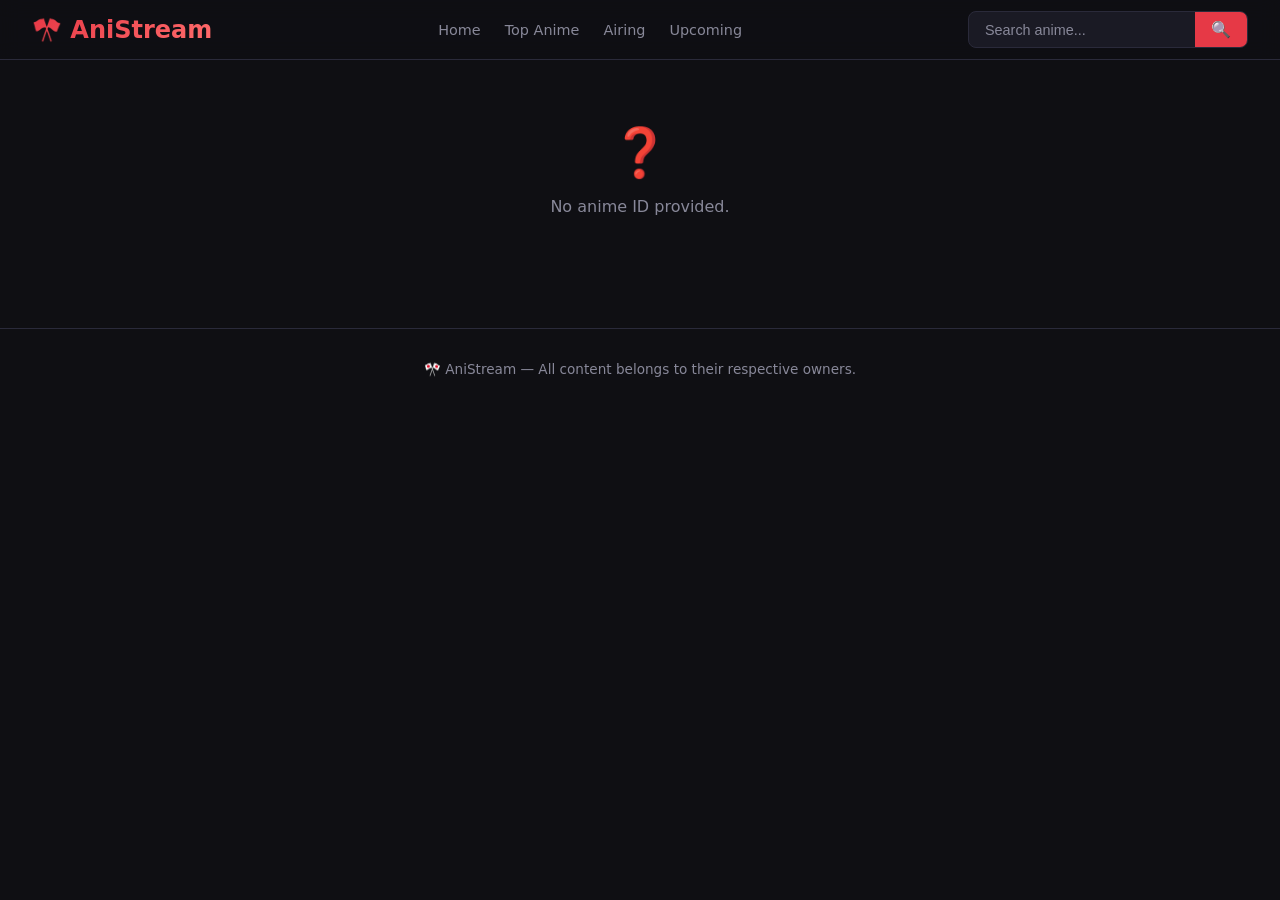
==== anime-site/anime.html @ 400700d4 "Add files via upload" ====
<!DOCTYPE html>
<html lang="en">
<head>
  <meta charset="UTF-8">
  <meta name="viewport" content="width=device-width, initial-scale=1.0">
  <title>Watch — AniStream</title>
  <link rel="stylesheet" href="css/style.css">
  <link rel="icon" href="data:image/svg+xml,<svg xmlns='http://www.w3.org/2000/svg' viewBox='0 0 100 100'><text y='.9em' font-size='90'>🎌</text></svg>">
</head>
<body>

<nav>
  <a href="index.html" class="logo">🎌 AniStream</a>
  <div class="nav-links">
    <a href="index.html">Home</a>
    <a href="search.html?filter=top">Top Anime</a>
    <a href="search.html?filter=airing">Airing</a>
    <a href="search.html?filter=upcoming">Upcoming</a>
  </div>
  <form class="search-bar" id="search-form">
    <input type="text" id="search-input" placeholder="Search anime..." autocomplete="off">
    <button type="submit">🔍</button>
  </form>
</nav>

<div id="page-content">
  <div class="loading-center"><div class="spinner"></div></div>
</div>

<footer>
  <p>🎌 AniStream &mdash; All content belongs to their respective owners.</p>
</footer>

<script type="module">
import { getAnimeById, getAnimeEpisodes } from './js/api.js';
import { renderServerTabs, buildPlayerUI } from './js/player.js';

const params = new URLSearchParams(location.search);
const id = params.get('id');
const page = document.getElementById('page-content');

function escapeHtml(str = '') {
  return str.replace(/&/g,'&amp;').replace(/</g,'&lt;').replace(/>/g,'&gt;');
}

if (!id) {
  page.innerHTML = `<div class="no-results"><div class="icon">❓</div><p>No anime ID provided.</p></div>`;
} else {
  init(id);
}

async function init(malId) {
  try {
    const [anime, epsData] = await Promise.all([
      getAnimeById(malId),
      getAnimeEpisodes(malId, 1)
    ]);

    document.title = `${anime.title_english || anime.title} — AniStream`;

    const title = anime.title_english || anime.title;
    const img = anime.images?.jpg?.large_image_url || anime.images?.jpg?.image_url;
    const totalEps = anime.episodes || epsData?.pagination?.items?.total || '?';
    const eps = epsData?.data || [];

    // Build episode numbers — if Jikan has ep list use it, else generate from count
    let epNums = eps.map(e => e.mal_id);
    if (epNums.length === 0 && typeof anime.episodes === 'number') {
      epNums = Array.from({ length: anime.episodes }, (_, i) => i + 1);
    }
    if (epNums.length === 0) epNums = [1]; // fallback

    let currentEp = parseInt(params.get('ep')) || epNums[0];

    page.innerHTML = `
      <div class="watch-container">
        <div>
          <!-- Player -->
          <div class="player-wrap" id="player-wrap"></div>

          <!-- Servers -->
          <div id="server-container"></div>

          <!-- Episode List -->
          <div style="margin-top:1rem">
            <div style="font-weight:600;margin-bottom:0.6rem">Episodes</div>
            <div class="ep-list-wrap">
              <div class="ep-list-header">
                ${totalEps !== '?' ? `Total: ${totalEps} episodes` : 'Episodes'}
                ${epsData?.pagination?.has_next_page ? `<span id="load-more-eps" style="color:var(--accent);cursor:pointer;font-size:0.8rem;float:right">Load More ↓</span>` : ''}
              </div>
              <div class="ep-grid" id="ep-grid">
                ${epNums.map(n => `
                  <button class="ep-btn ${n === currentEp ? 'active' : ''}" data-ep="${n}">
                    ${n}
                  </button>
                `).join('')}
              </div>
            </div>
          </div>

          <!-- Anime Info -->
          <div class="anime-detail" style="margin-top:1.5rem">
            ${img ? `<img class="detail-poster" src="${img}" alt="${escapeHtml(title)}">` : ''}
            <div>
              <div class="detail-title">${escapeHtml(title)}</div>
              ${anime.title !== title ? `<div style="color:var(--muted);font-size:0.85rem;margin-bottom:0.5rem">${escapeHtml(anime.title)}</div>` : ''}
              <div class="detail-meta">
                ${anime.score ? `<span class="meta-badge score">⭐ ${anime.score}</span>` : ''}
                ${anime.status ? `<span class="meta-badge status-airing">${escapeHtml(anime.status)}</span>` : ''}
                ${anime.year ? `<span class="meta-badge">${anime.year}</span>` : ''}
                ${anime.episodes ? `<span class="meta-badge">${anime.episodes} eps</span>` : ''}
                ${anime.duration ? `<span class="meta-badge">${escapeHtml(anime.duration)}</span>` : ''}
                ${anime.rating ? `<span class="meta-badge">${escapeHtml(anime.rating)}</span>` : ''}
              </div>
              ${anime.genres?.length ? `
                <div style="margin-bottom:0.8rem;display:flex;gap:0.4rem;flex-wrap:wrap">
                  ${anime.genres.map(g => `<a href="search.html?genre=${g.mal_id}&name=${encodeURIComponent(g.name)}" class="genre-chip" style="font-size:0.75rem">${escapeHtml(g.name)}</a>`).join('')}
                </div>
              ` : ''}
              <p class="detail-synopsis">${escapeHtml(anime.synopsis || 'No synopsis available.')}</p>
            </div>
          </div>
        </div>

        <!-- Sidebar -->
        <div>
          <div class="ep-list-wrap" style="max-height:none">
            <div class="ep-list-header">Quick Episodes</div>
            <div class="ep-grid" id="ep-grid-side">
              ${epNums.slice(0, 50).map(n => `
                <button class="ep-btn ${n === currentEp ? 'active' : ''}" data-ep="${n}">
                  ${n}
                </button>
              `).join('')}
            </div>
          </div>

          ${anime.related?.length ? `
            <div style="margin-top:1rem;background:var(--surface);border:1px solid var(--border);border-radius:10px;overflow:hidden">
              <div class="ep-list-header">Related Anime</div>
              <div style="padding:0.8rem;display:flex;flex-direction:column;gap:0.5rem">
                ${anime.related.slice(0, 8).map(r => `
                  <a href="${r.entry?.[0]?.type === 'anime' ? 'anime.html?id=' + r.entry[0].mal_id : '#'}"
                     style="display:flex;justify-content:space-between;align-items:center;padding:0.4rem 0.6rem;background:var(--surface2);border-radius:6px;font-size:0.82rem;color:var(--text)">
                    <span>${escapeHtml(r.entry?.[0]?.name || '')}</span>
                    <span style="color:var(--muted);font-size:0.75rem">${escapeHtml(r.relation)}</span>
                  </a>
                `).join('')}
              </div>
            </div>
          ` : ''}
        </div>
      </div>
    `;

    // Render player + servers for current episode
    renderEpisode(anime, currentEp);

    // Episode button click handlers
    document.querySelectorAll('.ep-btn').forEach(btn => {
      btn.addEventListener('click', () => {
        currentEp = parseInt(btn.dataset.ep);
        document.querySelectorAll('.ep-btn').forEach(b => b.classList.remove('active'));
        document.querySelectorAll(`[data-ep="${currentEp}"]`).forEach(b => b.classList.add('active'));
        renderEpisode(anime, currentEp);
        // Update URL without reload
        const url = new URL(location.href);
        url.searchParams.set('ep', currentEp);
        history.replaceState(null, '', url);
        document.querySelector('.player-wrap')?.scrollIntoView({ behavior: 'smooth', block: 'start' });
      });
    });

    // Load more episodes
    document.getElementById('load-more-eps')?.addEventListener('click', async () => {
      const nextPage = 2;
      const moreEps = await getAnimeEpisodes(malId, nextPage);
      const moreNums = moreEps?.data?.map(e => e.mal_id) || [];
      const epGrid = document.getElementById('ep-grid');
      moreNums.forEach(n => {
        const btn = document.createElement('button');
        btn.className = 'ep-btn';
        btn.dataset.ep = n;
        btn.textContent = n;
        btn.addEventListener('click', () => {
          currentEp = n;
          document.querySelectorAll('.ep-btn').forEach(b => b.classList.remove('active'));
          btn.classList.add('active');
          renderEpisode(anime, currentEp);
        });
        epGrid.appendChild(btn);
      });
      document.getElementById('load-more-eps')?.remove();
    });

  } catch (err) {
    page.innerHTML = `<div class="no-results"><div class="icon">❌</div><p>Failed to load anime. Try again.</p></div>`;
    console.error(err);
  }
}

function renderEpisode(anime, ep) {
  const playerWrap = document.getElementById('player-wrap');
  const serverContainer = document.getElementById('server-container');
  if (!playerWrap || !serverContainer) return;

  buildPlayerUI(playerWrap, anime, ep);
  renderServerTabs(serverContainer, anime, ep);
}

// Nav search
const form = document.getElementById('search-form');
const input = document.getElementById('search-input');
form.addEventListener('submit', e => {
  e.preventDefault();
  const q = input.value.trim();
  if (q) location.href = `search.html?q=${encodeURIComponent(q)}`;
});
</script>
</body>
</html>
---- anime-site/css/style.css ----
* {
  margin: 0;
  padding: 0;
  box-sizing: border-box;
}

:root {
  --bg: #0f0f13;
  --surface: #1a1a24;
  --surface2: #22222f;
  --accent: #e63946;
  --accent2: #ff6b6b;
  --text: #e8e8f0;
  --muted: #888899;
  --border: #2a2a3a;
}

body {
  background: var(--bg);
  color: var(--text);
  font-family: 'Segoe UI', system-ui, sans-serif;
  min-height: 100vh;
}

a { color: inherit; text-decoration: none; }

/* NAV */
nav {
  background: rgba(15,15,19,0.95);
  backdrop-filter: blur(10px);
  border-bottom: 1px solid var(--border);
  padding: 0 2rem;
  height: 60px;
  display: flex;
  align-items: center;
  justify-content: space-between;
  position: sticky;
  top: 0;
  z-index: 100;
}

.logo {
  font-size: 1.5rem;
  font-weight: 800;
  background: linear-gradient(135deg, var(--accent), var(--accent2));
  -webkit-background-clip: text;
  -webkit-text-fill-color: transparent;
  background-clip: text;
}

.nav-links { display: flex; gap: 1.5rem; align-items: center; }
.nav-links a { color: var(--muted); font-size: 0.9rem; transition: color 0.2s; }
.nav-links a:hover { color: var(--text); }

.search-bar {
  display: flex;
  background: var(--surface);
  border: 1px solid var(--border);
  border-radius: 8px;
  overflow: hidden;
  width: 280px;
}

.search-bar input {
  background: none;
  border: none;
  outline: none;
  color: var(--text);
  padding: 0.5rem 1rem;
  font-size: 0.9rem;
  width: 100%;
}

.search-bar input::placeholder { color: var(--muted); }

.search-bar button {
  background: var(--accent);
  border: none;
  color: white;
  padding: 0.5rem 1rem;
  cursor: pointer;
  font-size: 1rem;
  transition: background 0.2s;
}

.search-bar button:hover { background: var(--accent2); }

/* HERO */
.hero {
  background: linear-gradient(to bottom, #1a0a0f, var(--bg));
  padding: 3rem 2rem 2rem;
  text-align: center;
}

.hero h1 { font-size: 2.5rem; font-weight: 800; margin-bottom: 0.5rem; }
.hero h1 span { color: var(--accent); }
.hero p { color: var(--muted); font-size: 1.1rem; }

/* SECTIONS */
.section {
  padding: 2rem;
  max-width: 1400px;
  margin: 0 auto;
}

.section-header {
  display: flex;
  align-items: center;
  justify-content: space-between;
  margin-bottom: 1.2rem;
}

.section-title {
  font-size: 1.2rem;
  font-weight: 700;
  display: flex;
  align-items: center;
  gap: 0.5rem;
}

.section-title::before {
  content: '';
  width: 4px;
  height: 1.2rem;
  background: var(--accent);
  border-radius: 2px;
  display: block;
}

.view-all {
  color: var(--accent);
  font-size: 0.85rem;
  cursor: pointer;
  transition: opacity 0.2s;
}
.view-all:hover { opacity: 0.8; }

/* GRID */
.anime-grid {
  display: grid;
  grid-template-columns: repeat(auto-fill, minmax(160px, 1fr));
  gap: 1rem;
}

.anime-card {
  background: var(--surface);
  border-radius: 10px;
  overflow: hidden;
  cursor: pointer;
  transition: transform 0.2s, box-shadow 0.2s;
  border: 1px solid var(--border);
}

.anime-card:hover {
  transform: translateY(-4px);
  box-shadow: 0 8px 24px rgba(230,57,70,0.2);
}

.card-img {
  width: 100%;
  aspect-ratio: 2/3;
  object-fit: cover;
  display: block;
}

.card-img-placeholder {
  width: 100%;
  aspect-ratio: 2/3;
  background: var(--surface2);
  display: flex;
  align-items: center;
  justify-content: center;
  font-size: 2rem;
}

.card-info { padding: 0.6rem; }
.card-title {
  font-size: 0.82rem;
  font-weight: 600;
  line-height: 1.3;
  display: -webkit-box;
  -webkit-line-clamp: 2;
  -webkit-box-orient: vertical;
  overflow: hidden;
}
.card-meta { font-size: 0.75rem; color: var(--muted); margin-top: 0.3rem; }

.card-badge {
  display: inline-block;
  background: var(--accent);
  color: white;
  font-size: 0.65rem;
  padding: 2px 6px;
  border-radius: 4px;
  font-weight: 700;
  margin-top: 0.3rem;
}

/* LOADING */
.skeleton {
  background: linear-gradient(90deg, var(--surface) 25%, var(--surface2) 50%, var(--surface) 75%);
  background-size: 200% 100%;
  animation: shimmer 1.5s infinite;
  border-radius: 10px;
  aspect-ratio: 2/3;
}

@keyframes shimmer {
  0% { background-position: 200% 0; }
  100% { background-position: -200% 0; }
}

/* GENRES */
.genre-bar {
  display: flex;
  gap: 0.5rem;
  flex-wrap: wrap;
  padding: 1rem 2rem;
  max-width: 1400px;
  margin: 0 auto;
}

.genre-chip {
  background: var(--surface);
  border: 1px solid var(--border);
  color: var(--muted);
  padding: 0.35rem 0.9rem;
  border-radius: 20px;
  font-size: 0.8rem;
  cursor: pointer;
  transition: all 0.2s;
}

.genre-chip:hover, .genre-chip.active {
  background: var(--accent);
  border-color: var(--accent);
  color: white;
}

/* FOOTER */
footer {
  border-top: 1px solid var(--border);
  padding: 2rem;
  text-align: center;
  color: var(--muted);
  font-size: 0.85rem;
  margin-top: 3rem;
}

/* SPINNER */
.spinner {
  width: 40px;
  height: 40px;
  border: 3px solid var(--border);
  border-top-color: var(--accent);
  border-radius: 50%;
  animation: spin 0.8s linear infinite;
  margin: 2rem auto;
}

@keyframes spin { to { transform: rotate(360deg); } }

.loading-center { text-align: center; padding: 3rem; }

/* WATCH PAGE */
.watch-container {
  max-width: 1400px;
  margin: 0 auto;
  padding: 1.5rem 2rem;
  display: grid;
  grid-template-columns: 1fr 320px;
  gap: 1.5rem;
}

@media (max-width: 900px) {
  .watch-container { grid-template-columns: 1fr; }
}

.player-wrap {
  background: #000;
  border-radius: 10px;
  overflow: hidden;
  aspect-ratio: 16/9;
  position: relative;
}

.player-wrap iframe {
  width: 100%;
  height: 100%;
  border: none;
  display: block;
}

.player-placeholder {
  width: 100%;
  height: 100%;
  display: flex;
  flex-direction: column;
  align-items: center;
  justify-content: center;
  gap: 1rem;
  color: var(--muted);
}

.player-placeholder .play-icon {
  width: 70px;
  height: 70px;
  background: var(--accent);
  border-radius: 50%;
  display: flex;
  align-items: center;
  justify-content: center;
  font-size: 1.8rem;
  cursor: pointer;
  transition: transform 0.2s;
}

.player-placeholder .play-icon:hover { transform: scale(1.1); }

/* SERVER TABS */
.server-section {
  margin-top: 1rem;
}

.server-section h3 {
  font-size: 0.9rem;
  color: var(--muted);
  margin-bottom: 0.7rem;
  text-transform: uppercase;
  letter-spacing: 0.05em;
}

.server-tabs {
  display: flex;
  gap: 0.5rem;
  flex-wrap: wrap;
  margin-bottom: 0.5rem;
}

.server-btn {
  background: var(--surface);
  border: 1px solid var(--border);
  color: var(--text);
  padding: 0.45rem 1rem;
  border-radius: 6px;
  font-size: 0.85rem;
  cursor: pointer;
  transition: all 0.2s;
  display: flex;
  align-items: center;
  gap: 0.4rem;
}

.server-btn:hover { border-color: var(--accent); color: var(--accent); }
.server-btn.active { background: var(--accent); border-color: var(--accent); color: white; }

.server-btn .dot {
  width: 7px;
  height: 7px;
  background: #4caf50;
  border-radius: 50%;
}

/* EP LIST */
.ep-list-wrap {
  background: var(--surface);
  border: 1px solid var(--border);
  border-radius: 10px;
  overflow: hidden;
}

.ep-list-header {
  padding: 1rem;
  border-bottom: 1px solid var(--border);
  font-weight: 600;
  font-size: 0.95rem;
}

.ep-grid {
  display: grid;
  grid-template-columns: repeat(auto-fill, minmax(45px, 1fr));
  gap: 0.4rem;
  padding: 1rem;
  max-height: 400px;
  overflow-y: auto;
}

.ep-btn {
  background: var(--surface2);
  border: 1px solid var(--border);
  color: var(--text);
  padding: 0.5rem;
  border-radius: 6px;
  font-size: 0.8rem;
  cursor: pointer;
  text-align: center;
  transition: all 0.2s;
}

.ep-btn:hover { border-color: var(--accent); }
.ep-btn.active { background: var(--accent); border-color: var(--accent); color: white; font-weight: 700; }

/* ANIME INFO */
.anime-detail {
  display: grid;
  grid-template-columns: 200px 1fr;
  gap: 1.5rem;
  background: var(--surface);
  border: 1px solid var(--border);
  border-radius: 10px;
  padding: 1.5rem;
  margin-top: 1rem;
}

@media (max-width: 600px) {
  .anime-detail { grid-template-columns: 1fr; }
}

.detail-poster {
  width: 100%;
  border-radius: 8px;
  object-fit: cover;
}

.detail-title { font-size: 1.4rem; font-weight: 800; margin-bottom: 0.5rem; }
.detail-meta { color: var(--muted); font-size: 0.85rem; margin-bottom: 0.8rem; display: flex; gap: 1rem; flex-wrap: wrap; }
.detail-synopsis { font-size: 0.9rem; line-height: 1.6; color: #ccc; }

.meta-badge {
  background: var(--surface2);
  padding: 3px 8px;
  border-radius: 4px;
  font-size: 0.78rem;
}

.meta-badge.score { background: #2d4a1e; color: #7ecb5f; }
.meta-badge.status-airing { background: #1a2d4a; color: #5faaec; }

/* SEARCH PAGE */
.search-page {
  max-width: 1400px;
  margin: 0 auto;
  padding: 2rem;
}

.search-heading {
  font-size: 1.3rem;
  margin-bottom: 1.5rem;
  color: var(--muted);
}

.search-heading span { color: var(--text); font-weight: 700; }

/* SCROLLBAR */
::-webkit-scrollbar { width: 6px; height: 6px; }
::-webkit-scrollbar-track { background: var(--bg); }
::-webkit-scrollbar-thumb { background: var(--border); border-radius: 3px; }
::-webkit-scrollbar-thumb:hover { background: var(--muted); }

/* RESPONSIVE NAV */
@media (max-width: 700px) {
  nav { padding: 0 1rem; }
  .search-bar { width: 200px; }
  .nav-links { display: none; }
  .hero h1 { font-size: 1.8rem; }
  .section { padding: 1rem; }
  .watch-container { padding: 1rem; }
}

.no-results {
  text-align: center;
  padding: 4rem 2rem;
  color: var(--muted);
}
.no-results .icon { font-size: 3rem; margin-bottom: 1rem; }
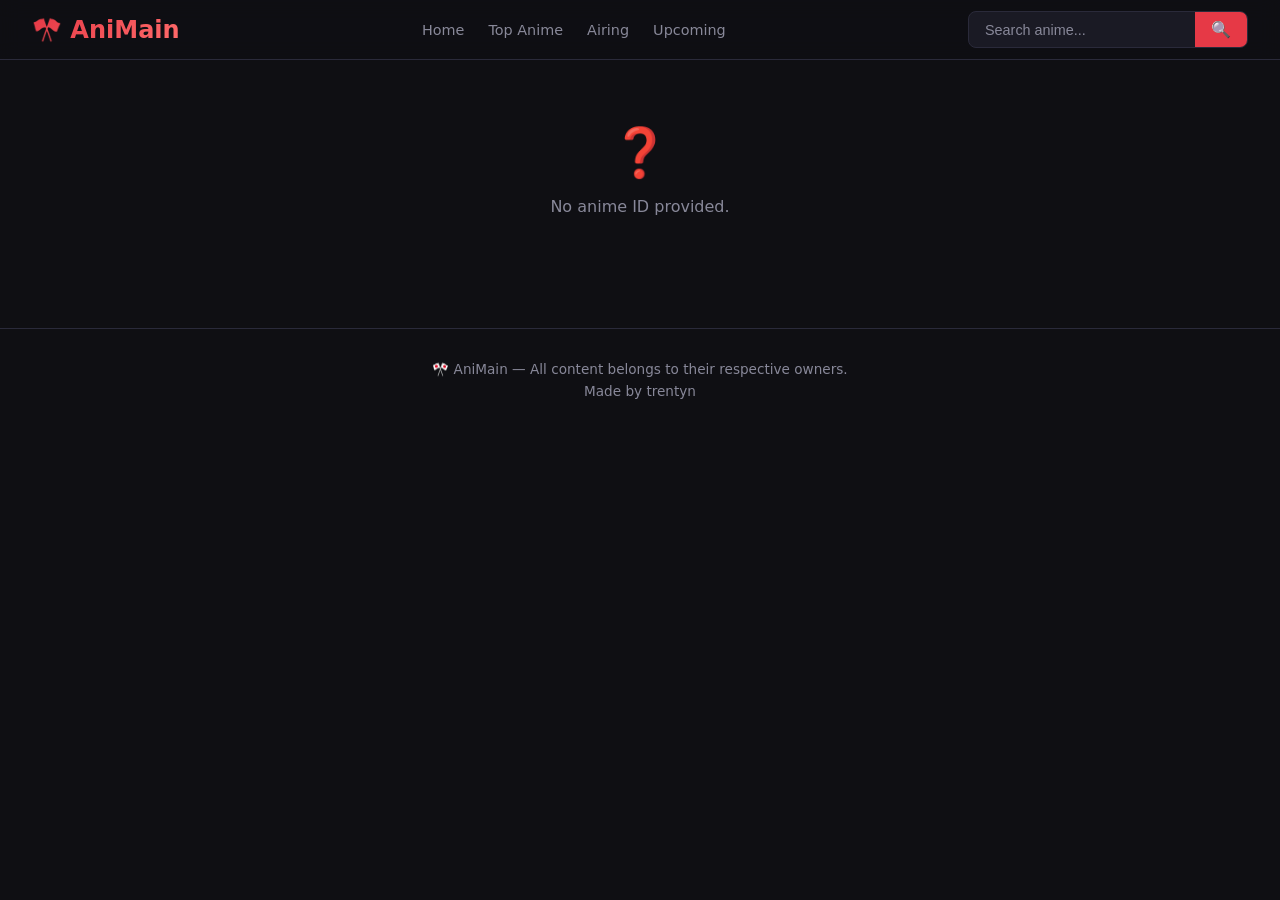
==== commit 4573039b: "Add files via upload" ====
--- a/anime-site/anime.html
+++ b/anime-site/anime.html
@@ -3,14 +3,14 @@
 <head>
   <meta charset="UTF-8">
   <meta name="viewport" content="width=device-width, initial-scale=1.0">
-  <title>Watch — AniStream</title>
+  <title>Watch — AniMain</title>
   <link rel="stylesheet" href="css/style.css">
   <link rel="icon" href="data:image/svg+xml,<svg xmlns='http://www.w3.org/2000/svg' viewBox='0 0 100 100'><text y='.9em' font-size='90'>🎌</text></svg>">
 </head>
 <body>
 
 <nav>
-  <a href="index.html" class="logo">🎌 AniStream</a>
+  <a href="index.html" class="logo">🎌 AniMain</a>
   <div class="nav-links">
     <a href="index.html">Home</a>
     <a href="search.html?filter=top">Top Anime</a>
@@ -28,12 +28,13 @@
 </div>
 
 <footer>
-  <p>🎌 AniStream &mdash; All content belongs to their respective owners.</p>
+  <p>🎌 AniMain &mdash; All content belongs to their respective owners.</p>
+  <p style="margin-top:0.4rem">Made by trentyn</p>
 </footer>
 
 <script type="module">
 import { getAnimeById, getAnimeEpisodes } from './js/api.js';
-import { renderServerTabs, buildPlayerUI } from './js/player.js';
+import { renderPlayer, renderServerTabs, updatePlayer } from './js/player.js';
 
 const params = new URLSearchParams(location.search);
 const id = params.get('id');
@@ -56,50 +57,44 @@
       getAnimeEpisodes(malId, 1)
     ]);
 
-    document.title = `${anime.title_english || anime.title} — AniStream`;
+    document.title = `${anime.title_english || anime.title} — AniMain`;
 
     const title = anime.title_english || anime.title;
     const img = anime.images?.jpg?.large_image_url || anime.images?.jpg?.image_url;
     const totalEps = anime.episodes || epsData?.pagination?.items?.total || '?';
     const eps = epsData?.data || [];
 
-    // Build episode numbers — if Jikan has ep list use it, else generate from count
     let epNums = eps.map(e => e.mal_id);
     if (epNums.length === 0 && typeof anime.episodes === 'number') {
       epNums = Array.from({ length: anime.episodes }, (_, i) => i + 1);
     }
-    if (epNums.length === 0) epNums = [1]; // fallback
+    if (epNums.length === 0) epNums = [1];
 
     let currentEp = parseInt(params.get('ep')) || epNums[0];
 
     page.innerHTML = `
       <div class="watch-container">
         <div>
-          <!-- Player -->
           <div class="player-wrap" id="player-wrap"></div>
-
-          <!-- Servers -->
           <div id="server-container"></div>
 
-          <!-- Episode List -->
           <div style="margin-top:1rem">
             <div style="font-weight:600;margin-bottom:0.6rem">Episodes</div>
             <div class="ep-list-wrap">
               <div class="ep-list-header">
                 ${totalEps !== '?' ? `Total: ${totalEps} episodes` : 'Episodes'}
-                ${epsData?.pagination?.has_next_page ? `<span id="load-more-eps" style="color:var(--accent);cursor:pointer;font-size:0.8rem;float:right">Load More ↓</span>` : ''}
+                ${epsData?.pagination?.has_next_page
+                  ? `<span id="load-more-eps" style="color:var(--accent);cursor:pointer;font-size:0.8rem;float:right">Load More ↓</span>`
+                  : ''}
               </div>
               <div class="ep-grid" id="ep-grid">
                 ${epNums.map(n => `
-                  <button class="ep-btn ${n === currentEp ? 'active' : ''}" data-ep="${n}">
-                    ${n}
-                  </button>
+                  <button class="ep-btn ${n === currentEp ? 'active' : ''}" data-ep="${n}">${n}</button>
                 `).join('')}
               </div>
             </div>
           </div>
 
-          <!-- Anime Info -->
           <div class="anime-detail" style="margin-top:1.5rem">
             ${img ? `<img class="detail-poster" src="${img}" alt="${escapeHtml(title)}">` : ''}
             <div>
@@ -111,11 +106,12 @@
                 ${anime.year ? `<span class="meta-badge">${anime.year}</span>` : ''}
                 ${anime.episodes ? `<span class="meta-badge">${anime.episodes} eps</span>` : ''}
                 ${anime.duration ? `<span class="meta-badge">${escapeHtml(anime.duration)}</span>` : ''}
-                ${anime.rating ? `<span class="meta-badge">${escapeHtml(anime.rating)}</span>` : ''}
               </div>
               ${anime.genres?.length ? `
                 <div style="margin-bottom:0.8rem;display:flex;gap:0.4rem;flex-wrap:wrap">
-                  ${anime.genres.map(g => `<a href="search.html?genre=${g.mal_id}&name=${encodeURIComponent(g.name)}" class="genre-chip" style="font-size:0.75rem">${escapeHtml(g.name)}</a>`).join('')}
+                  ${anime.genres.map(g =>
+                    `<a href="search.html?genre=${g.mal_id}&name=${encodeURIComponent(g.name)}" class="genre-chip" style="font-size:0.75rem">${escapeHtml(g.name)}</a>`
+                  ).join('')}
                 </div>
               ` : ''}
               <p class="detail-synopsis">${escapeHtml(anime.synopsis || 'No synopsis available.')}</p>
@@ -123,15 +119,12 @@
           </div>
         </div>
 
-        <!-- Sidebar -->
         <div>
-          <div class="ep-list-wrap" style="max-height:none">
+          <div class="ep-list-wrap">
             <div class="ep-list-header">Quick Episodes</div>
             <div class="ep-grid" id="ep-grid-side">
               ${epNums.slice(0, 50).map(n => `
-                <button class="ep-btn ${n === currentEp ? 'active' : ''}" data-ep="${n}">
-                  ${n}
-                </button>
+                <button class="ep-btn ${n === currentEp ? 'active' : ''}" data-ep="${n}">${n}</button>
               `).join('')}
             </div>
           </div>
@@ -154,28 +147,29 @@
       </div>
     `;
 
-    // Render player + servers for current episode
-    renderEpisode(anime, currentEp);
-
-    // Episode button click handlers
+    // Initial render
+    renderPlayer(document.getElementById('player-wrap'), anime, currentEp);
+    renderServerTabs(document.getElementById('server-container'), anime, currentEp);
+
+    // Episode clicks
     document.querySelectorAll('.ep-btn').forEach(btn => {
       btn.addEventListener('click', () => {
         currentEp = parseInt(btn.dataset.ep);
         document.querySelectorAll('.ep-btn').forEach(b => b.classList.remove('active'));
         document.querySelectorAll(`[data-ep="${currentEp}"]`).forEach(b => b.classList.add('active'));
-        renderEpisode(anime, currentEp);
-        // Update URL without reload
+        updatePlayer(anime, currentEp);
+        // Re-render server tabs with new ep URLs
+        renderServerTabs(document.getElementById('server-container'), anime, currentEp);
         const url = new URL(location.href);
         url.searchParams.set('ep', currentEp);
         history.replaceState(null, '', url);
-        document.querySelector('.player-wrap')?.scrollIntoView({ behavior: 'smooth', block: 'start' });
+        document.getElementById('player-wrap')?.scrollIntoView({ behavior: 'smooth', block: 'start' });
       });
     });
 
     // Load more episodes
     document.getElementById('load-more-eps')?.addEventListener('click', async () => {
-      const nextPage = 2;
-      const moreEps = await getAnimeEpisodes(malId, nextPage);
+      const moreEps = await getAnimeEpisodes(malId, 2);
       const moreNums = moreEps?.data?.map(e => e.mal_id) || [];
       const epGrid = document.getElementById('ep-grid');
       moreNums.forEach(n => {
@@ -187,7 +181,8 @@
           currentEp = n;
           document.querySelectorAll('.ep-btn').forEach(b => b.classList.remove('active'));
           btn.classList.add('active');
-          renderEpisode(anime, currentEp);
+          updatePlayer(anime, currentEp);
+          renderServerTabs(document.getElementById('server-container'), anime, currentEp);
         });
         epGrid.appendChild(btn);
       });
@@ -200,21 +195,10 @@
   }
 }
 
-function renderEpisode(anime, ep) {
-  const playerWrap = document.getElementById('player-wrap');
-  const serverContainer = document.getElementById('server-container');
-  if (!playerWrap || !serverContainer) return;
-
-  buildPlayerUI(playerWrap, anime, ep);
-  renderServerTabs(serverContainer, anime, ep);
-}
-
 // Nav search
-const form = document.getElementById('search-form');
-const input = document.getElementById('search-input');
-form.addEventListener('submit', e => {
+document.getElementById('search-form').addEventListener('submit', e => {
   e.preventDefault();
-  const q = input.value.trim();
+  const q = document.getElementById('search-input').value.trim();
   if (q) location.href = `search.html?q=${encodeURIComponent(q)}`;
 });
 </script>
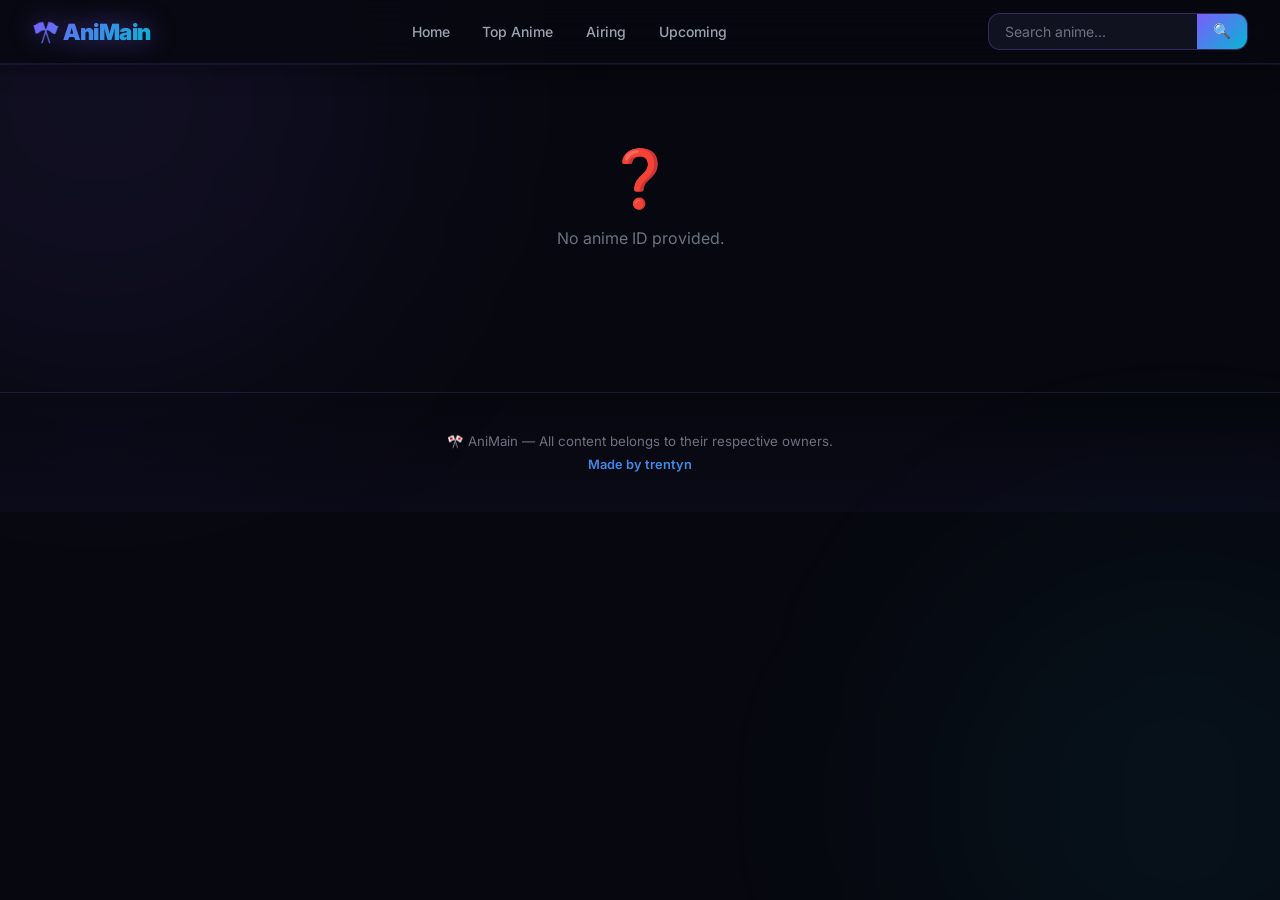
==== commit 19c28344: "Add files via upload" ====
--- a/anime-site/anime.html
+++ b/anime-site/anime.html
@@ -29,7 +29,7 @@
 
 <footer>
   <p>🎌 AniMain &mdash; All content belongs to their respective owners.</p>
-  <p style="margin-top:0.4rem">Made by trentyn</p>
+  <p class="made-by">Made by trentyn</p>
 </footer>
 
 <script type="module">
--- a/anime-site/css/style.css
+++ b/anime-site/css/style.css
@@ -1,216 +1,250 @@
-* {
-  margin: 0;
-  padding: 0;
-  box-sizing: border-box;
-}
+@import url('https://fonts.googleapis.com/css2?family=Inter:wght@400;500;600;700;800;900&display=swap');
+
+*, *::before, *::after { margin: 0; padding: 0; box-sizing: border-box; }
 
 :root {
-  --bg: #0f0f13;
-  --surface: #1a1a24;
-  --surface2: #22222f;
-  --accent: #e63946;
-  --accent2: #ff6b6b;
-  --text: #e8e8f0;
-  --muted: #888899;
-  --border: #2a2a3a;
-}
+  --bg:       #07080f;
+  --bg2:      #0d0e1a;
+  --surface:  #111220;
+  --surface2: #181930;
+  --surface3: #1e2040;
+  --border:   rgba(120,100,255,0.15);
+  --border2:  rgba(120,100,255,0.3);
+
+  --p1: #7c5cfc;   /* purple */
+  --p2: #a855f7;   /* violet */
+  --c1: #06b6d4;   /* cyan */
+  --c2: #22d3ee;   /* light cyan */
+  --pink: #ec4899;
+
+  --grad: linear-gradient(135deg, var(--p1), var(--c1));
+  --grad2: linear-gradient(135deg, var(--p2), var(--pink));
+  --glow: 0 0 30px rgba(124,92,252,0.4);
+  --glow2: 0 0 20px rgba(6,182,212,0.3);
+
+  --text:  #e8eaf6;
+  --muted: #6b7280;
+  --muted2: #9ca3af;
+}
+
+html { scroll-behavior: smooth; }
 
 body {
   background: var(--bg);
   color: var(--text);
-  font-family: 'Segoe UI', system-ui, sans-serif;
+  font-family: 'Inter', system-ui, sans-serif;
   min-height: 100vh;
+  overflow-x: hidden;
+}
+
+/* animated bg orbs */
+body::before, body::after {
+  content: '';
+  position: fixed;
+  border-radius: 50%;
+  filter: blur(120px);
+  pointer-events: none;
+  z-index: 0;
+  animation: orbFloat 12s ease-in-out infinite alternate;
+}
+body::before {
+  width: 600px; height: 600px;
+  background: rgba(124,92,252,0.08);
+  top: -200px; left: -200px;
+}
+body::after {
+  width: 500px; height: 500px;
+  background: rgba(6,182,212,0.06);
+  bottom: -150px; right: -150px;
+  animation-delay: -6s;
+}
+
+@keyframes orbFloat {
+  from { transform: translate(0, 0) scale(1); }
+  to   { transform: translate(40px, 60px) scale(1.1); }
 }
 
 a { color: inherit; text-decoration: none; }
 
-/* NAV */
+/* ─── NAV ─────────────────────────────────────────── */
 nav {
-  background: rgba(15,15,19,0.95);
-  backdrop-filter: blur(10px);
+  position: sticky; top: 0; z-index: 200;
+  height: 64px;
+  display: flex; align-items: center; justify-content: space-between;
+  padding: 0 2rem;
+  background: rgba(7,8,15,0.8);
+  backdrop-filter: blur(20px);
   border-bottom: 1px solid var(--border);
-  padding: 0 2rem;
-  height: 60px;
-  display: flex;
-  align-items: center;
-  justify-content: space-between;
-  position: sticky;
-  top: 0;
-  z-index: 100;
+  box-shadow: 0 1px 0 rgba(124,92,252,0.1), 0 4px 24px rgba(0,0,0,0.4);
 }
 
 .logo {
-  font-size: 1.5rem;
-  font-weight: 800;
-  background: linear-gradient(135deg, var(--accent), var(--accent2));
+  font-size: 1.4rem;
+  font-weight: 900;
+  letter-spacing: -0.5px;
+  background: var(--grad);
   -webkit-background-clip: text;
   -webkit-text-fill-color: transparent;
   background-clip: text;
-}
-
-.nav-links { display: flex; gap: 1.5rem; align-items: center; }
-.nav-links a { color: var(--muted); font-size: 0.9rem; transition: color 0.2s; }
-.nav-links a:hover { color: var(--text); }
+  filter: drop-shadow(0 0 12px rgba(124,92,252,0.5));
+  transition: filter 0.3s;
+}
+.logo:hover { filter: drop-shadow(0 0 20px rgba(124,92,252,0.8)); }
+
+.nav-links { display: flex; gap: 0.25rem; align-items: center; }
+.nav-links a {
+  color: var(--muted2);
+  font-size: 0.875rem;
+  font-weight: 500;
+  padding: 0.4rem 0.9rem;
+  border-radius: 8px;
+  transition: all 0.2s;
+  position: relative;
+}
+.nav-links a:hover {
+  color: var(--text);
+  background: rgba(124,92,252,0.1);
+}
+.nav-links a.active { color: var(--p1); }
 
 .search-bar {
   display: flex;
+  align-items: center;
   background: var(--surface);
-  border: 1px solid var(--border);
-  border-radius: 8px;
+  border: 1px solid var(--border2);
+  border-radius: 12px;
   overflow: hidden;
-  width: 280px;
-}
-
+  width: 260px;
+  transition: border-color 0.3s, box-shadow 0.3s;
+}
+.search-bar:focus-within {
+  border-color: var(--p1);
+  box-shadow: 0 0 0 3px rgba(124,92,252,0.15), var(--glow);
+}
 .search-bar input {
-  background: none;
-  border: none;
-  outline: none;
+  background: none; border: none; outline: none;
   color: var(--text);
-  padding: 0.5rem 1rem;
-  font-size: 0.9rem;
+  padding: 0.55rem 1rem;
+  font-size: 0.875rem;
   width: 100%;
-}
-
+  font-family: inherit;
+}
 .search-bar input::placeholder { color: var(--muted); }
-
 .search-bar button {
-  background: var(--accent);
+  background: var(--grad);
   border: none;
   color: white;
-  padding: 0.5rem 1rem;
+  padding: 0.55rem 1rem;
   cursor: pointer;
-  font-size: 1rem;
-  transition: background 0.2s;
-}
-
-.search-bar button:hover { background: var(--accent2); }
-
-/* HERO */
+  font-size: 0.9rem;
+  transition: opacity 0.2s;
+  flex-shrink: 0;
+}
+.search-bar button:hover { opacity: 0.85; }
+
+/* ─── HERO ─────────────────────────────────────────── */
 .hero {
-  background: linear-gradient(to bottom, #1a0a0f, var(--bg));
-  padding: 3rem 2rem 2rem;
+  position: relative;
+  padding: 5rem 2rem 3.5rem;
   text-align: center;
-}
-
-.hero h1 { font-size: 2.5rem; font-weight: 800; margin-bottom: 0.5rem; }
-.hero h1 span { color: var(--accent); }
-.hero p { color: var(--muted); font-size: 1.1rem; }
-
-/* SECTIONS */
-.section {
-  padding: 2rem;
-  max-width: 1400px;
-  margin: 0 auto;
-}
-
-.section-header {
-  display: flex;
-  align-items: center;
-  justify-content: space-between;
-  margin-bottom: 1.2rem;
-}
-
-.section-title {
-  font-size: 1.2rem;
-  font-weight: 700;
-  display: flex;
+  overflow: hidden;
+  z-index: 1;
+}
+
+.hero-bg {
+  position: absolute; inset: 0;
+  background:
+    radial-gradient(ellipse 80% 60% at 50% 0%, rgba(124,92,252,0.18) 0%, transparent 70%),
+    radial-gradient(ellipse 50% 40% at 80% 50%, rgba(6,182,212,0.1) 0%, transparent 60%);
+  z-index: -1;
+}
+
+/* grid lines */
+.hero::before {
+  content: '';
+  position: absolute; inset: 0; z-index: -1;
+  background-image:
+    linear-gradient(rgba(124,92,252,0.06) 1px, transparent 1px),
+    linear-gradient(90deg, rgba(124,92,252,0.06) 1px, transparent 1px);
+  background-size: 40px 40px;
+  mask-image: radial-gradient(ellipse 80% 100% at 50% 0%, black, transparent);
+}
+
+.hero-eyebrow {
+  display: inline-flex;
   align-items: center;
   gap: 0.5rem;
-}
-
-.section-title::before {
+  background: rgba(124,92,252,0.12);
+  border: 1px solid rgba(124,92,252,0.25);
+  color: var(--p2);
+  font-size: 0.78rem;
+  font-weight: 600;
+  letter-spacing: 0.08em;
+  text-transform: uppercase;
+  padding: 0.3rem 0.9rem;
+  border-radius: 20px;
+  margin-bottom: 1.2rem;
+  animation: fadeUp 0.6s ease both;
+}
+.hero-eyebrow::before {
   content: '';
-  width: 4px;
-  height: 1.2rem;
-  background: var(--accent);
-  border-radius: 2px;
-  display: block;
-}
-
-.view-all {
-  color: var(--accent);
-  font-size: 0.85rem;
-  cursor: pointer;
-  transition: opacity 0.2s;
-}
-.view-all:hover { opacity: 0.8; }
-
-/* GRID */
-.anime-grid {
-  display: grid;
-  grid-template-columns: repeat(auto-fill, minmax(160px, 1fr));
-  gap: 1rem;
-}
-
-.anime-card {
+  width: 6px; height: 6px;
+  background: var(--p1);
+  border-radius: 50%;
+  box-shadow: 0 0 8px var(--p1);
+  animation: pulse 2s infinite;
+}
+
+.hero h1 {
+  font-size: clamp(2.5rem, 6vw, 4.5rem);
+  font-weight: 900;
+  letter-spacing: -2px;
+  line-height: 1.05;
+  margin-bottom: 1rem;
+  animation: fadeUp 0.6s 0.1s ease both;
+}
+
+.hero h1 .grad-text {
+  background: var(--grad);
+  -webkit-background-clip: text;
+  -webkit-text-fill-color: transparent;
+  background-clip: text;
+  filter: drop-shadow(0 0 30px rgba(124,92,252,0.4));
+}
+
+.hero p {
+  color: var(--muted2);
+  font-size: 1.05rem;
+  margin-bottom: 2rem;
+  animation: fadeUp 0.6s 0.2s ease both;
+}
+
+.hero-pills {
+  display: flex;
+  gap: 0.75rem;
+  justify-content: center;
+  flex-wrap: wrap;
+  animation: fadeUp 0.6s 0.3s ease both;
+}
+
+.hero-pill {
+  display: flex; align-items: center; gap: 0.4rem;
   background: var(--surface);
-  border-radius: 10px;
-  overflow: hidden;
-  cursor: pointer;
-  transition: transform 0.2s, box-shadow 0.2s;
-  border: 1px solid var(--border);
-}
-
-.anime-card:hover {
-  transform: translateY(-4px);
-  box-shadow: 0 8px 24px rgba(230,57,70,0.2);
-}
-
-.card-img {
-  width: 100%;
-  aspect-ratio: 2/3;
-  object-fit: cover;
-  display: block;
-}
-
-.card-img-placeholder {
-  width: 100%;
-  aspect-ratio: 2/3;
-  background: var(--surface2);
-  display: flex;
-  align-items: center;
-  justify-content: center;
-  font-size: 2rem;
-}
-
-.card-info { padding: 0.6rem; }
-.card-title {
+  border: 1px solid var(--border2);
+  border-radius: 20px;
+  padding: 0.45rem 1rem;
   font-size: 0.82rem;
-  font-weight: 600;
-  line-height: 1.3;
-  display: -webkit-box;
-  -webkit-line-clamp: 2;
-  -webkit-box-orient: vertical;
-  overflow: hidden;
-}
-.card-meta { font-size: 0.75rem; color: var(--muted); margin-top: 0.3rem; }
-
-.card-badge {
-  display: inline-block;
-  background: var(--accent);
-  color: white;
-  font-size: 0.65rem;
-  padding: 2px 6px;
-  border-radius: 4px;
-  font-weight: 700;
-  margin-top: 0.3rem;
-}
-
-/* LOADING */
-.skeleton {
-  background: linear-gradient(90deg, var(--surface) 25%, var(--surface2) 50%, var(--surface) 75%);
-  background-size: 200% 100%;
-  animation: shimmer 1.5s infinite;
-  border-radius: 10px;
-  aspect-ratio: 2/3;
-}
-
-@keyframes shimmer {
-  0% { background-position: 200% 0; }
-  100% { background-position: -200% 0; }
-}
-
-/* GENRES */
+  color: var(--muted2);
+  transition: all 0.2s;
+}
+.hero-pill:hover {
+  border-color: var(--p1);
+  color: var(--text);
+  box-shadow: 0 0 12px rgba(124,92,252,0.2);
+}
+.hero-pill span { color: var(--c1); font-weight: 700; }
+
+/* ─── GENRE BAR ───────────────────────────────────── */
 .genre-bar {
   display: flex;
   gap: 0.5rem;
@@ -218,258 +252,535 @@
   padding: 1rem 2rem;
   max-width: 1400px;
   margin: 0 auto;
+  position: relative; z-index: 1;
 }
 
 .genre-chip {
   background: var(--surface);
   border: 1px solid var(--border);
-  color: var(--muted);
-  padding: 0.35rem 0.9rem;
+  color: var(--muted2);
+  padding: 0.4rem 1rem;
   border-radius: 20px;
   font-size: 0.8rem;
+  font-weight: 500;
   cursor: pointer;
+  transition: all 0.25s;
+  position: relative;
+  overflow: hidden;
+}
+.genre-chip::before {
+  content: '';
+  position: absolute; inset: 0;
+  background: var(--grad);
+  opacity: 0;
+  transition: opacity 0.25s;
+}
+.genre-chip:hover::before, .genre-chip.active::before { opacity: 1; }
+.genre-chip:hover, .genre-chip.active {
+  border-color: transparent;
+  color: white;
+  box-shadow: 0 4px 15px rgba(124,92,252,0.35);
+  transform: translateY(-1px);
+}
+.genre-chip span { position: relative; z-index: 1; }
+
+/* ─── DIVIDER LINE ─────────────────────────────────── */
+.section-divider {
+  height: 1px;
+  background: linear-gradient(90deg, transparent, var(--border2), transparent);
+  margin: 0 2rem;
+  max-width: calc(1400px - 4rem);
+  margin-left: auto; margin-right: auto;
+}
+
+/* ─── SECTIONS ─────────────────────────────────────── */
+.section {
+  padding: 2.5rem 2rem;
+  max-width: 1400px;
+  margin: 0 auto;
+  position: relative; z-index: 1;
+}
+
+.section-header {
+  display: flex; align-items: center; justify-content: space-between;
+  margin-bottom: 1.5rem;
+}
+
+.section-title {
+  font-size: 1.15rem;
+  font-weight: 800;
+  letter-spacing: -0.3px;
+  display: flex;
+  align-items: center;
+  gap: 0.7rem;
+}
+
+.section-title .line {
+  width: 3px; height: 1.1rem;
+  background: var(--grad);
+  border-radius: 2px;
+  box-shadow: 0 0 8px var(--p1);
+}
+
+.view-all {
+  font-size: 0.82rem;
+  font-weight: 600;
+  color: var(--p1);
+  cursor: pointer;
+  display: flex; align-items: center; gap: 0.3rem;
+  padding: 0.35rem 0.8rem;
+  border: 1px solid rgba(124,92,252,0.25);
+  border-radius: 8px;
   transition: all 0.2s;
 }
-
-.genre-chip:hover, .genre-chip.active {
-  background: var(--accent);
-  border-color: var(--accent);
+.view-all:hover {
+  background: rgba(124,92,252,0.1);
+  box-shadow: 0 0 10px rgba(124,92,252,0.2);
+}
+
+/* ─── GRID ─────────────────────────────────────────── */
+.anime-grid {
+  display: grid;
+  grid-template-columns: repeat(auto-fill, minmax(155px, 1fr));
+  gap: 1.1rem;
+}
+
+/* ─── CARD ─────────────────────────────────────────── */
+.anime-card {
+  background: var(--surface);
+  border-radius: 14px;
+  overflow: hidden;
+  cursor: pointer;
+  border: 1px solid var(--border);
+  transition: transform 0.3s cubic-bezier(.34,1.56,.64,1), box-shadow 0.3s, border-color 0.3s;
+  animation: fadeIn 0.4s ease both;
+  position: relative;
+}
+.anime-card:hover {
+  transform: translateY(-6px) scale(1.02);
+  border-color: rgba(124,92,252,0.5);
+  box-shadow:
+    0 20px 40px rgba(0,0,0,0.5),
+    0 0 0 1px rgba(124,92,252,0.2),
+    0 0 30px rgba(124,92,252,0.15);
+}
+
+.card-img-wrap { position: relative; overflow: hidden; }
+.card-img {
+  width: 100%;
+  aspect-ratio: 2/3;
+  object-fit: cover;
+  display: block;
+  transition: transform 0.4s ease;
+}
+.anime-card:hover .card-img { transform: scale(1.06); }
+
+.card-img-placeholder {
+  width: 100%; aspect-ratio: 2/3;
+  background: var(--surface2);
+  display: flex; align-items: center; justify-content: center;
+  font-size: 2rem;
+}
+
+/* gradient overlay on image */
+.card-img-wrap::after {
+  content: '';
+  position: absolute; bottom: 0; left: 0; right: 0;
+  height: 50%;
+  background: linear-gradient(transparent, rgba(7,8,15,0.8));
+  pointer-events: none;
+}
+
+.card-info { padding: 0.65rem 0.7rem 0.75rem; }
+.card-title {
+  font-size: 0.82rem;
+  font-weight: 600;
+  line-height: 1.35;
+  display: -webkit-box;
+  -webkit-line-clamp: 2;
+  -webkit-box-orient: vertical;
+  overflow: hidden;
+}
+.card-meta { font-size: 0.73rem; color: var(--muted); margin-top: 0.3rem; }
+
+.card-badge {
+  display: inline-flex;
+  align-items: center;
+  gap: 0.3rem;
+  background: var(--grad);
   color: white;
-}
-
-/* FOOTER */
+  font-size: 0.62rem;
+  padding: 2px 7px;
+  border-radius: 4px;
+  font-weight: 700;
+  letter-spacing: 0.05em;
+  margin-top: 0.35rem;
+  box-shadow: 0 2px 8px rgba(124,92,252,0.4);
+}
+.card-badge::before {
+  content: '';
+  width: 5px; height: 5px;
+  background: #22c55e;
+  border-radius: 50%;
+  box-shadow: 0 0 5px #22c55e;
+  animation: pulse 2s infinite;
+}
+
+/* ─── SKELETON ─────────────────────────────────────── */
+.skeleton {
+  border-radius: 14px;
+  aspect-ratio: 2/3;
+  background: linear-gradient(110deg,
+    var(--surface) 30%,
+    var(--surface3) 50%,
+    var(--surface) 70%);
+  background-size: 200% 100%;
+  animation: shimmer 1.6s linear infinite;
+}
+
+@keyframes shimmer {
+  0% { background-position: 200% 0; }
+  100% { background-position: -200% 0; }
+}
+
+/* ─── FOOTER ───────────────────────────────────────── */
 footer {
+  position: relative; z-index: 1;
   border-top: 1px solid var(--border);
-  padding: 2rem;
+  padding: 2.5rem 2rem;
   text-align: center;
   color: var(--muted);
-  font-size: 0.85rem;
-  margin-top: 3rem;
-}
-
-/* SPINNER */
+  font-size: 0.83rem;
+  margin-top: 4rem;
+  background: linear-gradient(to top, rgba(124,92,252,0.04), transparent);
+}
+footer a { color: var(--p1); }
+footer .made-by {
+  margin-top: 0.5rem;
+  font-size: 0.8rem;
+  background: var(--grad);
+  -webkit-background-clip: text;
+  -webkit-text-fill-color: transparent;
+  background-clip: text;
+  font-weight: 600;
+}
+
+/* ─── SPINNER ──────────────────────────────────────── */
 .spinner {
-  width: 40px;
-  height: 40px;
-  border: 3px solid var(--border);
-  border-top-color: var(--accent);
+  width: 44px; height: 44px;
+  border: 3px solid var(--border2);
+  border-top-color: var(--p1);
+  border-right-color: var(--c1);
   border-radius: 50%;
-  animation: spin 0.8s linear infinite;
+  animation: spin 0.7s linear infinite;
   margin: 2rem auto;
-}
-
+  box-shadow: 0 0 20px rgba(124,92,252,0.2);
+}
 @keyframes spin { to { transform: rotate(360deg); } }
 
-.loading-center { text-align: center; padding: 3rem; }
-
-/* WATCH PAGE */
+.loading-center { text-align: center; padding: 5rem 2rem; }
+.loading-center p { color: var(--muted); margin-top: 1rem; font-size: 0.9rem; }
+
+/* ─── WATCH PAGE ───────────────────────────────────── */
 .watch-container {
   max-width: 1400px;
   margin: 0 auto;
   padding: 1.5rem 2rem;
   display: grid;
-  grid-template-columns: 1fr 320px;
+  grid-template-columns: 1fr 300px;
   gap: 1.5rem;
-}
-
-@media (max-width: 900px) {
-  .watch-container { grid-template-columns: 1fr; }
-}
+  position: relative; z-index: 1;
+}
+@media (max-width: 960px) { .watch-container { grid-template-columns: 1fr; } }
 
 .player-wrap {
   background: #000;
-  border-radius: 10px;
+  border-radius: 16px;
   overflow: hidden;
   aspect-ratio: 16/9;
+  border: 1px solid var(--border2);
+  box-shadow: 0 0 0 1px rgba(124,92,252,0.1), 0 25px 60px rgba(0,0,0,0.7), var(--glow);
   position: relative;
 }
-
-.player-wrap iframe {
-  width: 100%;
-  height: 100%;
-  border: none;
-  display: block;
-}
-
-.player-placeholder {
-  width: 100%;
-  height: 100%;
-  display: flex;
-  flex-direction: column;
-  align-items: center;
-  justify-content: center;
-  gap: 1rem;
-  color: var(--muted);
-}
-
-.player-placeholder .play-icon {
-  width: 70px;
-  height: 70px;
-  background: var(--accent);
-  border-radius: 50%;
-  display: flex;
-  align-items: center;
-  justify-content: center;
-  font-size: 1.8rem;
-  cursor: pointer;
-  transition: transform 0.2s;
-}
-
-.player-placeholder .play-icon:hover { transform: scale(1.1); }
-
-/* SERVER TABS */
+.player-wrap iframe { width: 100%; height: 100%; border: none; display: block; }
+
+/* ─── SERVER TABS ──────────────────────────────────── */
 .server-section {
   margin-top: 1rem;
+  background: var(--surface);
+  border: 1px solid var(--border);
+  border-radius: 14px;
+  padding: 1rem 1.2rem;
 }
 
 .server-section h3 {
-  font-size: 0.9rem;
+  font-size: 0.72rem;
   color: var(--muted);
-  margin-bottom: 0.7rem;
+  font-weight: 600;
   text-transform: uppercase;
-  letter-spacing: 0.05em;
-}
-
-.server-tabs {
+  letter-spacing: 0.1em;
+  margin-bottom: 0.75rem;
+  display: flex; align-items: center; gap: 0.5rem;
+}
+.server-section h3::after {
+  content: '';
+  flex: 1; height: 1px;
+  background: linear-gradient(90deg, var(--border2), transparent);
+}
+
+.server-tabs { display: flex; gap: 0.5rem; flex-wrap: wrap; }
+
+.server-btn {
+  background: var(--surface2);
+  border: 1px solid var(--border);
+  color: var(--muted2);
+  padding: 0.45rem 1rem;
+  border-radius: 8px;
+  font-size: 0.82rem;
+  font-weight: 500;
+  cursor: pointer;
+  transition: all 0.2s;
+  display: flex; align-items: center; gap: 0.4rem;
+  font-family: inherit;
+}
+.server-btn:hover {
+  border-color: var(--p1);
+  color: var(--text);
+  background: rgba(124,92,252,0.08);
+}
+.server-btn.active {
+  background: var(--grad);
+  border-color: transparent;
+  color: white;
+  box-shadow: 0 4px 15px rgba(124,92,252,0.4);
+}
+
+.dot {
+  width: 6px; height: 6px;
+  background: #22c55e;
+  border-radius: 50%;
+  box-shadow: 0 0 6px #22c55e;
+  animation: pulse 2s infinite;
+}
+
+/* ─── EPISODE LIST ─────────────────────────────────── */
+.ep-list-wrap {
+  background: var(--surface);
+  border: 1px solid var(--border);
+  border-radius: 14px;
+  overflow: hidden;
+}
+
+.ep-list-header {
+  padding: 0.85rem 1.1rem;
+  border-bottom: 1px solid var(--border);
+  font-weight: 700;
+  font-size: 0.88rem;
+  background: linear-gradient(90deg, rgba(124,92,252,0.08), transparent);
+  display: flex; align-items: center; justify-content: space-between;
+}
+
+.ep-grid {
+  display: grid;
+  grid-template-columns: repeat(auto-fill, minmax(46px, 1fr));
+  gap: 0.4rem;
+  padding: 0.9rem;
+  max-height: 380px;
+  overflow-y: auto;
+}
+
+.ep-btn {
+  background: var(--surface2);
+  border: 1px solid var(--border);
+  color: var(--muted2);
+  padding: 0.5rem 0.3rem;
+  border-radius: 8px;
+  font-size: 0.78rem;
+  font-weight: 600;
+  cursor: pointer;
+  text-align: center;
+  transition: all 0.2s;
+  font-family: inherit;
+}
+.ep-btn:hover {
+  border-color: var(--p1);
+  color: var(--text);
+  background: rgba(124,92,252,0.1);
+  transform: scale(1.05);
+}
+.ep-btn.active {
+  background: var(--grad);
+  border-color: transparent;
+  color: white;
+  box-shadow: 0 3px 12px rgba(124,92,252,0.4);
+}
+
+/* ─── ANIME DETAIL ─────────────────────────────────── */
+.anime-detail {
+  display: grid;
+  grid-template-columns: 180px 1fr;
+  gap: 1.5rem;
+  background: var(--surface);
+  border: 1px solid var(--border);
+  border-radius: 16px;
+  padding: 1.5rem;
+  margin-top: 1.2rem;
+  position: relative;
+  overflow: hidden;
+}
+.anime-detail::before {
+  content: '';
+  position: absolute; top: 0; left: 0; right: 0; height: 2px;
+  background: var(--grad);
+}
+@media (max-width: 600px) { .anime-detail { grid-template-columns: 1fr; } }
+
+.detail-poster {
+  width: 100%;
+  border-radius: 10px;
+  object-fit: cover;
+  box-shadow: 0 8px 30px rgba(0,0,0,0.5);
+}
+
+.detail-title {
+  font-size: 1.35rem;
+  font-weight: 800;
+  letter-spacing: -0.5px;
+  margin-bottom: 0.4rem;
+  line-height: 1.2;
+}
+
+.detail-meta {
+  color: var(--muted2);
+  font-size: 0.82rem;
+  margin-bottom: 0.9rem;
   display: flex;
   gap: 0.5rem;
   flex-wrap: wrap;
-  margin-bottom: 0.5rem;
-}
-
-.server-btn {
-  background: var(--surface);
-  border: 1px solid var(--border);
-  color: var(--text);
-  padding: 0.45rem 1rem;
-  border-radius: 6px;
-  font-size: 0.85rem;
-  cursor: pointer;
-  transition: all 0.2s;
-  display: flex;
   align-items: center;
-  gap: 0.4rem;
-}
-
-.server-btn:hover { border-color: var(--accent); color: var(--accent); }
-.server-btn.active { background: var(--accent); border-color: var(--accent); color: white; }
-
-.server-btn .dot {
-  width: 7px;
-  height: 7px;
-  background: #4caf50;
-  border-radius: 50%;
-}
-
-/* EP LIST */
-.ep-list-wrap {
-  background: var(--surface);
-  border: 1px solid var(--border);
-  border-radius: 10px;
-  overflow: hidden;
-}
-
-.ep-list-header {
-  padding: 1rem;
-  border-bottom: 1px solid var(--border);
-  font-weight: 600;
-  font-size: 0.95rem;
-}
-
-.ep-grid {
-  display: grid;
-  grid-template-columns: repeat(auto-fill, minmax(45px, 1fr));
-  gap: 0.4rem;
-  padding: 1rem;
-  max-height: 400px;
-  overflow-y: auto;
-}
-
-.ep-btn {
+}
+
+.meta-badge {
   background: var(--surface2);
   border: 1px solid var(--border);
-  color: var(--text);
-  padding: 0.5rem;
+  padding: 3px 9px;
   border-radius: 6px;
-  font-size: 0.8rem;
-  cursor: pointer;
-  text-align: center;
-  transition: all 0.2s;
-}
-
-.ep-btn:hover { border-color: var(--accent); }
-.ep-btn.active { background: var(--accent); border-color: var(--accent); color: white; font-weight: 700; }
-
-/* ANIME INFO */
-.anime-detail {
-  display: grid;
-  grid-template-columns: 200px 1fr;
-  gap: 1.5rem;
-  background: var(--surface);
-  border: 1px solid var(--border);
-  border-radius: 10px;
-  padding: 1.5rem;
-  margin-top: 1rem;
-}
-
-@media (max-width: 600px) {
-  .anime-detail { grid-template-columns: 1fr; }
-}
-
-.detail-poster {
-  width: 100%;
-  border-radius: 8px;
-  object-fit: cover;
-}
-
-.detail-title { font-size: 1.4rem; font-weight: 800; margin-bottom: 0.5rem; }
-.detail-meta { color: var(--muted); font-size: 0.85rem; margin-bottom: 0.8rem; display: flex; gap: 1rem; flex-wrap: wrap; }
-.detail-synopsis { font-size: 0.9rem; line-height: 1.6; color: #ccc; }
-
-.meta-badge {
-  background: var(--surface2);
-  padding: 3px 8px;
-  border-radius: 4px;
-  font-size: 0.78rem;
-}
-
-.meta-badge.score { background: #2d4a1e; color: #7ecb5f; }
-.meta-badge.status-airing { background: #1a2d4a; color: #5faaec; }
-
-/* SEARCH PAGE */
+  font-size: 0.75rem;
+  font-weight: 500;
+}
+.meta-badge.score {
+  background: rgba(34,197,94,0.1);
+  border-color: rgba(34,197,94,0.3);
+  color: #86efac;
+}
+.meta-badge.status-airing {
+  background: rgba(6,182,212,0.1);
+  border-color: rgba(6,182,212,0.3);
+  color: var(--c2);
+}
+
+.detail-synopsis {
+  font-size: 0.875rem;
+  line-height: 1.65;
+  color: var(--muted2);
+}
+
+/* ─── SEARCH PAGE ──────────────────────────────────── */
 .search-page {
   max-width: 1400px;
   margin: 0 auto;
   padding: 2rem;
+  position: relative; z-index: 1;
 }
 
 .search-heading {
-  font-size: 1.3rem;
+  font-size: 1.25rem;
+  font-weight: 700;
   margin-bottom: 1.5rem;
-  color: var(--muted);
-}
-
-.search-heading span { color: var(--text); font-weight: 700; }
-
-/* SCROLLBAR */
-::-webkit-scrollbar { width: 6px; height: 6px; }
-::-webkit-scrollbar-track { background: var(--bg); }
-::-webkit-scrollbar-thumb { background: var(--border); border-radius: 3px; }
-::-webkit-scrollbar-thumb:hover { background: var(--muted); }
-
-/* RESPONSIVE NAV */
-@media (max-width: 700px) {
-  nav { padding: 0 1rem; }
-  .search-bar { width: 200px; }
-  .nav-links { display: none; }
-  .hero h1 { font-size: 1.8rem; }
-  .section { padding: 1rem; }
-  .watch-container { padding: 1rem; }
-}
-
+  color: var(--muted2);
+  padding-bottom: 1rem;
+  border-bottom: 1px solid var(--border);
+}
+.search-heading span {
+  background: var(--grad);
+  -webkit-background-clip: text;
+  -webkit-text-fill-color: transparent;
+  background-clip: text;
+}
+
+.load-more-btn {
+  background: var(--surface);
+  border: 1px solid var(--border2);
+  color: var(--text);
+  padding: 0.75rem 2.5rem;
+  border-radius: 10px;
+  cursor: pointer;
+  font-size: 0.9rem;
+  font-weight: 600;
+  font-family: inherit;
+  transition: all 0.25s;
+}
+.load-more-btn:hover {
+  background: rgba(124,92,252,0.1);
+  border-color: var(--p1);
+  box-shadow: 0 0 20px rgba(124,92,252,0.2);
+  transform: translateY(-1px);
+}
+
+/* ─── NO RESULTS ───────────────────────────────────── */
 .no-results {
   text-align: center;
-  padding: 4rem 2rem;
+  padding: 5rem 2rem;
   color: var(--muted);
 }
-.no-results .icon { font-size: 3rem; margin-bottom: 1rem; }
+.no-results .icon { font-size: 3.5rem; margin-bottom: 1rem; }
+.no-results p { font-size: 1rem; }
+
+/* ─── ANIMATIONS ───────────────────────────────────── */
+@keyframes fadeIn {
+  from { opacity: 0; transform: translateY(10px); }
+  to   { opacity: 1; transform: translateY(0); }
+}
+@keyframes fadeUp {
+  from { opacity: 0; transform: translateY(20px); }
+  to   { opacity: 1; transform: translateY(0); }
+}
+@keyframes pulse {
+  0%, 100% { opacity: 1; transform: scale(1); }
+  50%       { opacity: 0.6; transform: scale(0.85); }
+}
+
+/* stagger cards */
+.anime-card:nth-child(1)  { animation-delay: 0.04s; }
+.anime-card:nth-child(2)  { animation-delay: 0.08s; }
+.anime-card:nth-child(3)  { animation-delay: 0.12s; }
+.anime-card:nth-child(4)  { animation-delay: 0.16s; }
+.anime-card:nth-child(5)  { animation-delay: 0.20s; }
+.anime-card:nth-child(6)  { animation-delay: 0.24s; }
+.anime-card:nth-child(7)  { animation-delay: 0.28s; }
+.anime-card:nth-child(8)  { animation-delay: 0.32s; }
+.anime-card:nth-child(9)  { animation-delay: 0.36s; }
+.anime-card:nth-child(10) { animation-delay: 0.40s; }
+.anime-card:nth-child(11) { animation-delay: 0.44s; }
+.anime-card:nth-child(12) { animation-delay: 0.48s; }
+
+/* ─── SCROLLBAR ────────────────────────────────────── */
+::-webkit-scrollbar { width: 5px; height: 5px; }
+::-webkit-scrollbar-track { background: var(--bg); }
+::-webkit-scrollbar-thumb {
+  background: linear-gradient(var(--p1), var(--c1));
+  border-radius: 3px;
+}
+
+/* ─── RESPONSIVE ───────────────────────────────────── */
+@media (max-width: 768px) {
+  nav { padding: 0 1rem; }
+  .nav-links { display: none; }
+  .search-bar { width: 200px; }
+  .hero { padding: 3rem 1rem 2rem; }
+  .section { padding: 1.5rem 1rem; }
+  .watch-container { padding: 1rem; }
+  .search-page { padding: 1rem; }
+  .genre-bar { padding: 0.75rem 1rem; }
+  .anime-detail { padding: 1rem; gap: 1rem; }
+}
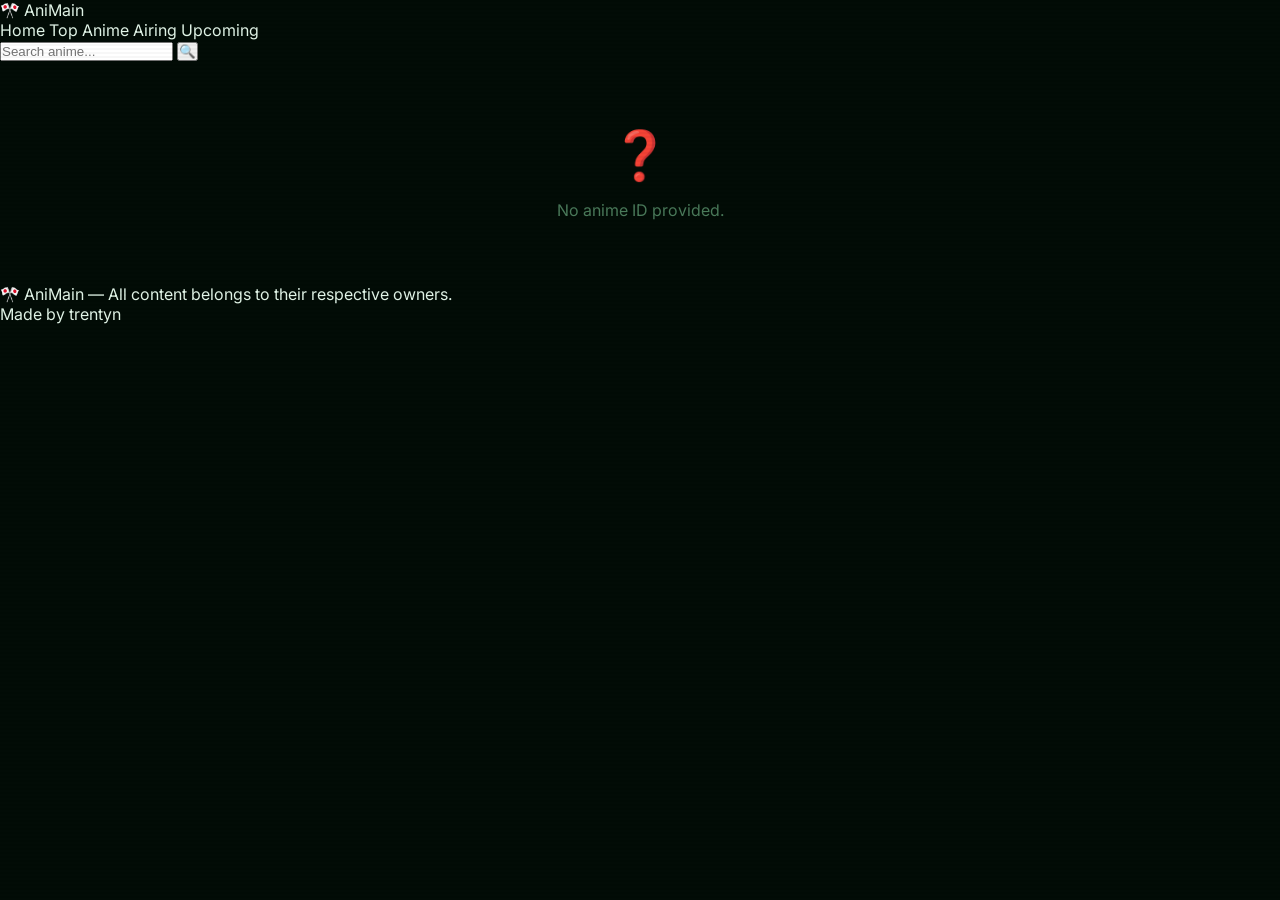
==== commit 8b318ee9: "Add files via upload" ====
--- a/anime-site/anime.html
+++ b/anime-site/anime.html
@@ -52,10 +52,9 @@
 
 async function init(malId) {
   try {
-    const [anime, epsData] = await Promise.all([
-      getAnimeById(malId),
-      getAnimeEpisodes(malId, 1)
-    ]);
+    // Sequential to avoid Jikan rate limit (3 req/sec)
+    const anime = await getAnimeById(malId);
+    const epsData = await getAnimeEpisodes(malId, 1);
 
     document.title = `${anime.title_english || anime.title} — AniMain`;
 
@@ -84,7 +83,7 @@
               <div class="ep-list-header">
                 ${totalEps !== '?' ? `Total: ${totalEps} episodes` : 'Episodes'}
                 ${epsData?.pagination?.has_next_page
-                  ? `<span id="load-more-eps" style="color:var(--accent);cursor:pointer;font-size:0.8rem;float:right">Load More ↓</span>`
+                  ? `<span id="load-more-eps" style="color:var(--p1);cursor:pointer;font-size:0.8rem;float:right">Load More ↓</span>`
                   : ''}
               </div>
               <div class="ep-grid" id="ep-grid">
--- a/anime-site/css/style.css
+++ b/anime-site/css/style.css
@@ -3,28 +3,23 @@
 *, *::before, *::after { margin: 0; padding: 0; box-sizing: border-box; }
 
 :root {
-  --bg:       #07080f;
-  --bg2:      #0d0e1a;
-  --surface:  #111220;
-  --surface2: #181930;
-  --surface3: #1e2040;
-  --border:   rgba(120,100,255,0.15);
-  --border2:  rgba(120,100,255,0.3);
-
-  --p1: #7c5cfc;   /* purple */
-  --p2: #a855f7;   /* violet */
-  --c1: #06b6d4;   /* cyan */
-  --c2: #22d3ee;   /* light cyan */
-  --pink: #ec4899;
-
-  --grad: linear-gradient(135deg, var(--p1), var(--c1));
-  --grad2: linear-gradient(135deg, var(--p2), var(--pink));
-  --glow: 0 0 30px rgba(124,92,252,0.4);
-  --glow2: 0 0 20px rgba(6,182,212,0.3);
-
-  --text:  #e8eaf6;
-  --muted: #6b7280;
-  --muted2: #9ca3af;
+  --bg:       #020c06;
+  --bg2:      #041209;
+  --surface:  #071a0d;
+  --surface2: #0a2214;
+  --surface3: #0e2d1b;
+  --border:   rgba(0, 255, 100, 0.08);
+  --border2:  rgba(0, 255, 100, 0.18);
+  --border3:  rgba(0, 255, 100, 0.35);
+
+  --g: #00ff64;        /* primary green */
+  --g2: #00cc50;       /* darker green */
+  --g3: #00ff6422;     /* green tint bg */
+  --g4: #00ff6411;
+
+  --text:   #e2f5e8;
+  --muted:  #4a7a5a;
+  --muted2: #7aaa8a;
 }
 
 html { scroll-behavior: smooth; }
@@ -37,344 +32,351 @@
   overflow-x: hidden;
 }
 
-/* animated bg orbs */
-body::before, body::after {
+/* scanline texture */
+body::after {
   content: '';
+  position: fixed; inset: 0;
+  background: repeating-linear-gradient(
+    0deg,
+    transparent,
+    transparent 2px,
+    rgba(0,0,0,0.03) 2px,
+    rgba(0,0,0,0.03) 4px
+  );
+  pointer-events: none;
+  z-index: 9999;
+}
+
+a { color: inherit; text-decoration: none; }
+
+/* ═══════════════════════════════════════════
+   LAYOUT — sidebar + content
+═══════════════════════════════════════════ */
+.layout {
+  display: grid;
+  grid-template-columns: 220px 1fr;
+  min-height: 100vh;
+}
+@media (max-width: 900px) {
+  .layout { grid-template-columns: 1fr; }
+  .sidebar { display: none; }
+}
+
+/* ═══════════════════════════════════════════
+   SIDEBAR
+═══════════════════════════════════════════ */
+.sidebar {
   position: fixed;
-  border-radius: 50%;
-  filter: blur(120px);
-  pointer-events: none;
-  z-index: 0;
-  animation: orbFloat 12s ease-in-out infinite alternate;
-}
-body::before {
-  width: 600px; height: 600px;
-  background: rgba(124,92,252,0.08);
-  top: -200px; left: -200px;
-}
-body::after {
-  width: 500px; height: 500px;
-  background: rgba(6,182,212,0.06);
-  bottom: -150px; right: -150px;
-  animation-delay: -6s;
-}
-
-@keyframes orbFloat {
-  from { transform: translate(0, 0) scale(1); }
-  to   { transform: translate(40px, 60px) scale(1.1); }
-}
-
-a { color: inherit; text-decoration: none; }
-
-/* ─── NAV ─────────────────────────────────────────── */
-nav {
-  position: sticky; top: 0; z-index: 200;
-  height: 64px;
-  display: flex; align-items: center; justify-content: space-between;
-  padding: 0 2rem;
-  background: rgba(7,8,15,0.8);
-  backdrop-filter: blur(20px);
+  top: 0; left: 0;
+  width: 220px;
+  height: 100vh;
+  background: var(--bg2);
+  border-right: 1px solid var(--border2);
+  display: flex;
+  flex-direction: column;
+  z-index: 100;
+  overflow-y: auto;
+}
+
+.sidebar-logo {
+  padding: 1.5rem 1.4rem 1rem;
+  font-size: 1.3rem;
+  font-weight: 900;
+  color: var(--g);
+  letter-spacing: -0.5px;
   border-bottom: 1px solid var(--border);
-  box-shadow: 0 1px 0 rgba(124,92,252,0.1), 0 4px 24px rgba(0,0,0,0.4);
-}
-
-.logo {
-  font-size: 1.4rem;
-  font-weight: 900;
-  letter-spacing: -0.5px;
-  background: var(--grad);
-  -webkit-background-clip: text;
-  -webkit-text-fill-color: transparent;
-  background-clip: text;
-  filter: drop-shadow(0 0 12px rgba(124,92,252,0.5));
-  transition: filter 0.3s;
-}
-.logo:hover { filter: drop-shadow(0 0 20px rgba(124,92,252,0.8)); }
-
-.nav-links { display: flex; gap: 0.25rem; align-items: center; }
-.nav-links a {
-  color: var(--muted2);
+  text-shadow: 0 0 20px rgba(0,255,100,0.4);
+}
+
+.sidebar-section {
+  padding: 1rem 0.75rem 0.5rem;
+  font-size: 0.65rem;
+  font-weight: 700;
+  letter-spacing: 0.12em;
+  text-transform: uppercase;
+  color: var(--muted);
+}
+
+.sidebar-link {
+  display: flex;
+  align-items: center;
+  gap: 0.65rem;
+  padding: 0.55rem 1rem;
+  margin: 0.1rem 0.5rem;
+  border-radius: 8px;
   font-size: 0.875rem;
   font-weight: 500;
-  padding: 0.4rem 0.9rem;
-  border-radius: 8px;
-  transition: all 0.2s;
-  position: relative;
-}
-.nav-links a:hover {
+  color: var(--muted2);
+  transition: all 0.18s;
+  cursor: pointer;
+}
+.sidebar-link:hover {
+  background: var(--g3);
   color: var(--text);
-  background: rgba(124,92,252,0.1);
-}
-.nav-links a.active { color: var(--p1); }
-
-.search-bar {
+}
+.sidebar-link.active {
+  background: var(--g3);
+  color: var(--g);
+  border-left: 2px solid var(--g);
+  padding-left: calc(1rem - 2px);
+}
+.sidebar-link .icon { font-size: 1rem; width: 20px; text-align: center; }
+
+.sidebar-genres {
+  padding: 0 0.75rem 1rem;
+  display: flex;
+  flex-direction: column;
+  gap: 0.1rem;
+}
+.sidebar-genre {
+  padding: 0.4rem 0.75rem;
+  font-size: 0.8rem;
+  color: var(--muted2);
+  border-radius: 6px;
+  cursor: pointer;
+  transition: all 0.15s;
+}
+.sidebar-genre:hover { background: var(--g4); color: var(--g); }
+
+.sidebar-footer {
+  margin-top: auto;
+  padding: 1rem;
+  border-top: 1px solid var(--border);
+  font-size: 0.72rem;
+  color: var(--muted);
+  text-align: center;
+  line-height: 1.6;
+}
+.sidebar-footer .credit { color: var(--g); font-weight: 600; }
+
+/* ═══════════════════════════════════════════
+   MAIN CONTENT
+═══════════════════════════════════════════ */
+.main {
+  margin-left: 220px;
+  min-height: 100vh;
+  display: flex;
+  flex-direction: column;
+}
+@media (max-width: 900px) { .main { margin-left: 0; } }
+
+/* ═══════════════════════════════════════════
+   TOP BAR (mobile + search)
+═══════════════════════════════════════════ */
+.topbar {
+  position: sticky; top: 0; z-index: 50;
+  height: 56px;
+  display: flex;
+  align-items: center;
+  justify-content: space-between;
+  padding: 0 1.5rem;
+  background: rgba(2,12,6,0.9);
+  backdrop-filter: blur(16px);
+  border-bottom: 1px solid var(--border2);
+}
+
+.topbar-logo {
+  display: none;
+  font-size: 1.2rem;
+  font-weight: 900;
+  color: var(--g);
+}
+@media (max-width: 900px) { .topbar-logo { display: block; } }
+
+.search-wrap {
   display: flex;
   align-items: center;
   background: var(--surface);
   border: 1px solid var(--border2);
-  border-radius: 12px;
-  overflow: hidden;
-  width: 260px;
-  transition: border-color 0.3s, box-shadow 0.3s;
-}
-.search-bar:focus-within {
-  border-color: var(--p1);
-  box-shadow: 0 0 0 3px rgba(124,92,252,0.15), var(--glow);
-}
-.search-bar input {
+  border-radius: 10px;
+  overflow: hidden;
+  width: 320px;
+  transition: border-color 0.2s, box-shadow 0.2s;
+}
+.search-wrap:focus-within {
+  border-color: var(--g);
+  box-shadow: 0 0 0 3px rgba(0,255,100,0.1);
+}
+.search-wrap input {
   background: none; border: none; outline: none;
   color: var(--text);
-  padding: 0.55rem 1rem;
+  padding: 0.5rem 1rem;
   font-size: 0.875rem;
+  font-family: inherit;
   width: 100%;
-  font-family: inherit;
-}
-.search-bar input::placeholder { color: var(--muted); }
-.search-bar button {
-  background: var(--grad);
+}
+.search-wrap input::placeholder { color: var(--muted); }
+.search-wrap button {
+  background: var(--g);
   border: none;
-  color: white;
-  padding: 0.55rem 1rem;
+  color: #020c06;
+  padding: 0.5rem 0.9rem;
   cursor: pointer;
   font-size: 0.9rem;
+  font-weight: 700;
   transition: opacity 0.2s;
   flex-shrink: 0;
 }
-.search-bar button:hover { opacity: 0.85; }
-
-/* ─── HERO ─────────────────────────────────────────── */
+.search-wrap button:hover { opacity: 0.85; }
+
+/* ═══════════════════════════════════════════
+   HERO BANNER
+═══════════════════════════════════════════ */
 .hero {
   position: relative;
-  padding: 5rem 2rem 3.5rem;
-  text-align: center;
-  overflow: hidden;
-  z-index: 1;
-}
-
-.hero-bg {
+  padding: 4rem 2rem 3rem;
+  overflow: hidden;
+  border-bottom: 1px solid var(--border);
+}
+.hero::before {
+  content: '';
   position: absolute; inset: 0;
   background:
-    radial-gradient(ellipse 80% 60% at 50% 0%, rgba(124,92,252,0.18) 0%, transparent 70%),
-    radial-gradient(ellipse 50% 40% at 80% 50%, rgba(6,182,212,0.1) 0%, transparent 60%);
-  z-index: -1;
-}
-
+    radial-gradient(ellipse 70% 100% at 50% -20%, rgba(0,255,100,0.12), transparent 70%);
+  pointer-events: none;
+}
 /* grid lines */
-.hero::before {
+.hero::after {
   content: '';
-  position: absolute; inset: 0; z-index: -1;
+  position: absolute; inset: 0;
   background-image:
-    linear-gradient(rgba(124,92,252,0.06) 1px, transparent 1px),
-    linear-gradient(90deg, rgba(124,92,252,0.06) 1px, transparent 1px);
-  background-size: 40px 40px;
-  mask-image: radial-gradient(ellipse 80% 100% at 50% 0%, black, transparent);
-}
-
-.hero-eyebrow {
-  display: inline-flex;
-  align-items: center;
-  gap: 0.5rem;
-  background: rgba(124,92,252,0.12);
-  border: 1px solid rgba(124,92,252,0.25);
-  color: var(--p2);
-  font-size: 0.78rem;
-  font-weight: 600;
-  letter-spacing: 0.08em;
+    linear-gradient(var(--border) 1px, transparent 1px),
+    linear-gradient(90deg, var(--border) 1px, transparent 1px);
+  background-size: 50px 50px;
+  mask-image: radial-gradient(ellipse 90% 80% at 50% 0%, black 30%, transparent);
+  pointer-events: none;
+}
+
+.hero-inner {
+  position: relative; z-index: 1;
+  max-width: 700px;
+}
+
+.hero-tag {
+  display: inline-flex; align-items: center; gap: 0.5rem;
+  border: 1px solid var(--border3);
+  background: var(--g4);
+  color: var(--g);
+  font-size: 0.72rem;
+  font-weight: 700;
+  letter-spacing: 0.1em;
   text-transform: uppercase;
-  padding: 0.3rem 0.9rem;
-  border-radius: 20px;
+  padding: 0.3rem 0.85rem;
+  border-radius: 4px;
   margin-bottom: 1.2rem;
-  animation: fadeUp 0.6s ease both;
-}
-.hero-eyebrow::before {
-  content: '';
+  animation: fadeUp 0.5s ease both;
+}
+.hero-tag-dot {
   width: 6px; height: 6px;
-  background: var(--p1);
+  background: var(--g);
   border-radius: 50%;
-  box-shadow: 0 0 8px var(--p1);
-  animation: pulse 2s infinite;
+  box-shadow: 0 0 8px var(--g);
+  animation: blink 1.5s infinite;
 }
 
 .hero h1 {
-  font-size: clamp(2.5rem, 6vw, 4.5rem);
+  font-size: clamp(2.2rem, 5vw, 4rem);
   font-weight: 900;
   letter-spacing: -2px;
   line-height: 1.05;
   margin-bottom: 1rem;
-  animation: fadeUp 0.6s 0.1s ease both;
-}
-
-.hero h1 .grad-text {
-  background: var(--grad);
-  -webkit-background-clip: text;
-  -webkit-text-fill-color: transparent;
-  background-clip: text;
-  filter: drop-shadow(0 0 30px rgba(124,92,252,0.4));
-}
-
-.hero p {
+  animation: fadeUp 0.5s 0.1s ease both;
+}
+.hero h1 em {
+  font-style: normal;
+  color: var(--g);
+  text-shadow: 0 0 40px rgba(0,255,100,0.3);
+}
+.hero-sub {
   color: var(--muted2);
-  font-size: 1.05rem;
+  font-size: 1rem;
   margin-bottom: 2rem;
-  animation: fadeUp 0.6s 0.2s ease both;
-}
-
-.hero-pills {
-  display: flex;
-  gap: 0.75rem;
-  justify-content: center;
-  flex-wrap: wrap;
-  animation: fadeUp 0.6s 0.3s ease both;
-}
-
-.hero-pill {
-  display: flex; align-items: center; gap: 0.4rem;
-  background: var(--surface);
-  border: 1px solid var(--border2);
-  border-radius: 20px;
-  padding: 0.45rem 1rem;
-  font-size: 0.82rem;
-  color: var(--muted2);
+  animation: fadeUp 0.5s 0.2s ease both;
+}
+.hero-stats {
+  display: flex; gap: 2rem; flex-wrap: wrap;
+  animation: fadeUp 0.5s 0.3s ease both;
+}
+.hero-stat { font-size: 0.82rem; color: var(--muted2); }
+.hero-stat strong { display: block; font-size: 1.4rem; font-weight: 800; color: var(--g); line-height: 1; }
+
+/* ═══════════════════════════════════════════
+   CONTENT AREA
+═══════════════════════════════════════════ */
+.content { padding: 0 1.5rem 3rem; flex: 1; }
+
+.section { margin-top: 2.5rem; }
+
+.section-hd {
+  display: flex; align-items: center; justify-content: space-between;
+  margin-bottom: 1.1rem;
+  padding-bottom: 0.7rem;
+  border-bottom: 1px solid var(--border2);
+}
+
+.section-hd h2 {
+  font-size: 1rem;
+  font-weight: 700;
+  display: flex; align-items: center; gap: 0.6rem;
+  color: var(--text);
+}
+.section-hd h2::before {
+  content: '';
+  width: 3px; height: 1rem;
+  background: var(--g);
+  border-radius: 2px;
+  box-shadow: 0 0 8px rgba(0,255,100,0.6);
+}
+
+.view-all {
+  font-size: 0.78rem;
+  font-weight: 600;
+  color: var(--g2);
+  cursor: pointer;
+  padding: 0.3rem 0.75rem;
+  border: 1px solid var(--border3);
+  border-radius: 6px;
   transition: all 0.2s;
 }
-.hero-pill:hover {
-  border-color: var(--p1);
-  color: var(--text);
-  box-shadow: 0 0 12px rgba(124,92,252,0.2);
-}
-.hero-pill span { color: var(--c1); font-weight: 700; }
-
-/* ─── GENRE BAR ───────────────────────────────────── */
-.genre-bar {
-  display: flex;
-  gap: 0.5rem;
-  flex-wrap: wrap;
-  padding: 1rem 2rem;
-  max-width: 1400px;
-  margin: 0 auto;
-  position: relative; z-index: 1;
-}
-
-.genre-chip {
-  background: var(--surface);
-  border: 1px solid var(--border);
-  color: var(--muted2);
-  padding: 0.4rem 1rem;
-  border-radius: 20px;
-  font-size: 0.8rem;
-  font-weight: 500;
-  cursor: pointer;
-  transition: all 0.25s;
-  position: relative;
-  overflow: hidden;
-}
-.genre-chip::before {
-  content: '';
-  position: absolute; inset: 0;
-  background: var(--grad);
-  opacity: 0;
-  transition: opacity 0.25s;
-}
-.genre-chip:hover::before, .genre-chip.active::before { opacity: 1; }
-.genre-chip:hover, .genre-chip.active {
-  border-color: transparent;
-  color: white;
-  box-shadow: 0 4px 15px rgba(124,92,252,0.35);
-  transform: translateY(-1px);
-}
-.genre-chip span { position: relative; z-index: 1; }
-
-/* ─── DIVIDER LINE ─────────────────────────────────── */
-.section-divider {
-  height: 1px;
-  background: linear-gradient(90deg, transparent, var(--border2), transparent);
-  margin: 0 2rem;
-  max-width: calc(1400px - 4rem);
-  margin-left: auto; margin-right: auto;
-}
-
-/* ─── SECTIONS ─────────────────────────────────────── */
-.section {
-  padding: 2.5rem 2rem;
-  max-width: 1400px;
-  margin: 0 auto;
-  position: relative; z-index: 1;
-}
-
-.section-header {
-  display: flex; align-items: center; justify-content: space-between;
-  margin-bottom: 1.5rem;
-}
-
-.section-title {
-  font-size: 1.15rem;
-  font-weight: 800;
-  letter-spacing: -0.3px;
-  display: flex;
-  align-items: center;
-  gap: 0.7rem;
-}
-
-.section-title .line {
-  width: 3px; height: 1.1rem;
-  background: var(--grad);
-  border-radius: 2px;
-  box-shadow: 0 0 8px var(--p1);
-}
-
-.view-all {
-  font-size: 0.82rem;
-  font-weight: 600;
-  color: var(--p1);
-  cursor: pointer;
-  display: flex; align-items: center; gap: 0.3rem;
-  padding: 0.35rem 0.8rem;
-  border: 1px solid rgba(124,92,252,0.25);
-  border-radius: 8px;
-  transition: all 0.2s;
-}
-.view-all:hover {
-  background: rgba(124,92,252,0.1);
-  box-shadow: 0 0 10px rgba(124,92,252,0.2);
-}
-
-/* ─── GRID ─────────────────────────────────────────── */
+.view-all:hover { background: var(--g3); color: var(--g); }
+
+/* ═══════════════════════════════════════════
+   ANIME GRID
+═══════════════════════════════════════════ */
 .anime-grid {
   display: grid;
-  grid-template-columns: repeat(auto-fill, minmax(155px, 1fr));
-  gap: 1.1rem;
-}
-
-/* ─── CARD ─────────────────────────────────────────── */
+  grid-template-columns: repeat(auto-fill, minmax(150px, 1fr));
+  gap: 1rem;
+}
+
 .anime-card {
   background: var(--surface);
-  border-radius: 14px;
+  border-radius: 10px;
   overflow: hidden;
   cursor: pointer;
   border: 1px solid var(--border);
-  transition: transform 0.3s cubic-bezier(.34,1.56,.64,1), box-shadow 0.3s, border-color 0.3s;
-  animation: fadeIn 0.4s ease both;
-  position: relative;
+  transition: transform 0.25s, border-color 0.25s, box-shadow 0.25s;
+  animation: fadeIn 0.35s ease both;
 }
 .anime-card:hover {
-  transform: translateY(-6px) scale(1.02);
-  border-color: rgba(124,92,252,0.5);
-  box-shadow:
-    0 20px 40px rgba(0,0,0,0.5),
-    0 0 0 1px rgba(124,92,252,0.2),
-    0 0 30px rgba(124,92,252,0.15);
+  transform: translateY(-5px);
+  border-color: var(--border3);
+  box-shadow: 0 12px 32px rgba(0,0,0,0.6), 0 0 20px rgba(0,255,100,0.08);
 }
 
 .card-img-wrap { position: relative; overflow: hidden; }
 .card-img {
-  width: 100%;
-  aspect-ratio: 2/3;
-  object-fit: cover;
-  display: block;
-  transition: transform 0.4s ease;
-}
-.anime-card:hover .card-img { transform: scale(1.06); }
-
+  width: 100%; aspect-ratio: 2/3;
+  object-fit: cover; display: block;
+  transition: transform 0.35s;
+}
+.anime-card:hover .card-img { transform: scale(1.05); }
+.card-img-wrap::after {
+  content: '';
+  position: absolute; bottom: 0; left: 0; right: 0;
+  height: 40%; background: linear-gradient(transparent, var(--bg2));
+  pointer-events: none;
+}
 .card-img-placeholder {
   width: 100%; aspect-ratio: 2/3;
   background: var(--surface2);
@@ -382,405 +384,294 @@
   font-size: 2rem;
 }
 
-/* gradient overlay on image */
-.card-img-wrap::after {
-  content: '';
-  position: absolute; bottom: 0; left: 0; right: 0;
-  height: 50%;
-  background: linear-gradient(transparent, rgba(7,8,15,0.8));
-  pointer-events: none;
-}
-
-.card-info { padding: 0.65rem 0.7rem 0.75rem; }
+.card-info { padding: 0.6rem 0.65rem 0.7rem; }
 .card-title {
-  font-size: 0.82rem;
-  font-weight: 600;
-  line-height: 1.35;
+  font-size: 0.8rem; font-weight: 600;
+  line-height: 1.3;
   display: -webkit-box;
   -webkit-line-clamp: 2;
   -webkit-box-orient: vertical;
   overflow: hidden;
 }
-.card-meta { font-size: 0.73rem; color: var(--muted); margin-top: 0.3rem; }
-
+.card-meta { font-size: 0.72rem; color: var(--muted); margin-top: 0.25rem; }
 .card-badge {
-  display: inline-flex;
-  align-items: center;
-  gap: 0.3rem;
-  background: var(--grad);
-  color: white;
-  font-size: 0.62rem;
-  padding: 2px 7px;
-  border-radius: 4px;
+  display: inline-flex; align-items: center; gap: 0.3rem;
+  background: var(--g3);
+  border: 1px solid var(--border3);
+  color: var(--g);
+  font-size: 0.6rem;
+  padding: 2px 6px;
+  border-radius: 3px;
   font-weight: 700;
   letter-spacing: 0.05em;
-  margin-top: 0.35rem;
-  box-shadow: 0 2px 8px rgba(124,92,252,0.4);
-}
-.card-badge::before {
-  content: '';
-  width: 5px; height: 5px;
-  background: #22c55e;
-  border-radius: 50%;
-  box-shadow: 0 0 5px #22c55e;
-  animation: pulse 2s infinite;
-}
-
-/* ─── SKELETON ─────────────────────────────────────── */
+  margin-top: 0.3rem;
+}
+
+/* ═══════════════════════════════════════════
+   SKELETON
+═══════════════════════════════════════════ */
 .skeleton {
-  border-radius: 14px;
-  aspect-ratio: 2/3;
-  background: linear-gradient(110deg,
-    var(--surface) 30%,
-    var(--surface3) 50%,
-    var(--surface) 70%);
+  border-radius: 10px; aspect-ratio: 2/3;
+  background: linear-gradient(110deg, var(--surface) 30%, var(--surface3) 50%, var(--surface) 70%);
   background-size: 200% 100%;
-  animation: shimmer 1.6s linear infinite;
-}
-
+  animation: shimmer 1.5s linear infinite;
+}
 @keyframes shimmer {
   0% { background-position: 200% 0; }
   100% { background-position: -200% 0; }
 }
 
-/* ─── FOOTER ───────────────────────────────────────── */
-footer {
-  position: relative; z-index: 1;
-  border-top: 1px solid var(--border);
-  padding: 2.5rem 2rem;
-  text-align: center;
+/* ═══════════════════════════════════════════
+   WATCH PAGE
+═══════════════════════════════════════════ */
+.watch-layout {
+  padding: 1.2rem 1.5rem;
+  display: grid;
+  grid-template-columns: 1fr 280px;
+  gap: 1.2rem;
+  align-items: start;
+}
+@media (max-width: 1000px) { .watch-layout { grid-template-columns: 1fr; } }
+
+/* player */
+.player-box {
+  background: #000;
+  border-radius: 12px;
+  overflow: hidden;
+  aspect-ratio: 16/9;
+  border: 1px solid var(--border3);
+  box-shadow: 0 0 60px rgba(0,255,100,0.06), 0 20px 50px rgba(0,0,0,0.8);
+  position: relative;
+}
+.player-box iframe { width: 100%; height: 100%; border: none; display: block; }
+
+/* server strip */
+.server-strip {
+  margin-top: 0.8rem;
+  background: var(--surface);
+  border: 1px solid var(--border2);
+  border-radius: 10px;
+  padding: 0.9rem 1rem;
+}
+.server-strip-label {
+  font-size: 0.65rem;
+  font-weight: 700;
+  letter-spacing: 0.1em;
+  text-transform: uppercase;
   color: var(--muted);
-  font-size: 0.83rem;
-  margin-top: 4rem;
-  background: linear-gradient(to top, rgba(124,92,252,0.04), transparent);
-}
-footer a { color: var(--p1); }
-footer .made-by {
-  margin-top: 0.5rem;
-  font-size: 0.8rem;
-  background: var(--grad);
-  -webkit-background-clip: text;
-  -webkit-text-fill-color: transparent;
-  background-clip: text;
-  font-weight: 600;
-}
-
-/* ─── SPINNER ──────────────────────────────────────── */
-.spinner {
-  width: 44px; height: 44px;
-  border: 3px solid var(--border2);
-  border-top-color: var(--p1);
-  border-right-color: var(--c1);
-  border-radius: 50%;
-  animation: spin 0.7s linear infinite;
-  margin: 2rem auto;
-  box-shadow: 0 0 20px rgba(124,92,252,0.2);
-}
-@keyframes spin { to { transform: rotate(360deg); } }
-
-.loading-center { text-align: center; padding: 5rem 2rem; }
-.loading-center p { color: var(--muted); margin-top: 1rem; font-size: 0.9rem; }
-
-/* ─── WATCH PAGE ───────────────────────────────────── */
-.watch-container {
-  max-width: 1400px;
-  margin: 0 auto;
-  padding: 1.5rem 2rem;
-  display: grid;
-  grid-template-columns: 1fr 300px;
-  gap: 1.5rem;
-  position: relative; z-index: 1;
-}
-@media (max-width: 960px) { .watch-container { grid-template-columns: 1fr; } }
-
-.player-wrap {
-  background: #000;
-  border-radius: 16px;
-  overflow: hidden;
-  aspect-ratio: 16/9;
-  border: 1px solid var(--border2);
-  box-shadow: 0 0 0 1px rgba(124,92,252,0.1), 0 25px 60px rgba(0,0,0,0.7), var(--glow);
-  position: relative;
-}
-.player-wrap iframe { width: 100%; height: 100%; border: none; display: block; }
-
-/* ─── SERVER TABS ──────────────────────────────────── */
-.server-section {
-  margin-top: 1rem;
-  background: var(--surface);
-  border: 1px solid var(--border);
-  border-radius: 14px;
-  padding: 1rem 1.2rem;
-}
-
-.server-section h3 {
-  font-size: 0.72rem;
-  color: var(--muted);
-  font-weight: 600;
-  text-transform: uppercase;
-  letter-spacing: 0.1em;
-  margin-bottom: 0.75rem;
+  margin-bottom: 0.65rem;
   display: flex; align-items: center; gap: 0.5rem;
 }
-.server-section h3::after {
-  content: '';
-  flex: 1; height: 1px;
+.server-strip-label::after {
+  content: ''; flex: 1; height: 1px;
   background: linear-gradient(90deg, var(--border2), transparent);
 }
-
-.server-tabs { display: flex; gap: 0.5rem; flex-wrap: wrap; }
-
+.server-tabs { display: flex; gap: 0.4rem; flex-wrap: wrap; }
 .server-btn {
   background: var(--surface2);
   border: 1px solid var(--border);
   color: var(--muted2);
-  padding: 0.45rem 1rem;
-  border-radius: 8px;
-  font-size: 0.82rem;
+  padding: 0.38rem 0.8rem;
+  border-radius: 6px;
+  font-size: 0.78rem;
   font-weight: 500;
   cursor: pointer;
-  transition: all 0.2s;
-  display: flex; align-items: center; gap: 0.4rem;
   font-family: inherit;
-}
-.server-btn:hover {
-  border-color: var(--p1);
-  color: var(--text);
-  background: rgba(124,92,252,0.08);
-}
-.server-btn.active {
-  background: var(--grad);
-  border-color: transparent;
-  color: white;
-  box-shadow: 0 4px 15px rgba(124,92,252,0.4);
-}
-
-.dot {
-  width: 6px; height: 6px;
-  background: #22c55e;
-  border-radius: 50%;
-  box-shadow: 0 0 6px #22c55e;
-  animation: pulse 2s infinite;
-}
-
-/* ─── EPISODE LIST ─────────────────────────────────── */
-.ep-list-wrap {
+  transition: all 0.15s;
+  display: flex; align-items: center; gap: 0.35rem;
+}
+.server-btn:hover { border-color: var(--g); color: var(--g); background: var(--g4); }
+.server-btn.active { background: var(--g3); border-color: var(--g); color: var(--g); font-weight: 700; }
+.sdot { width: 5px; height: 5px; background: var(--g); border-radius: 50%; box-shadow: 0 0 5px var(--g); animation: blink 2s infinite; }
+
+/* episode strip — horizontal scroll */
+.ep-section {
+  margin-top: 0.8rem;
   background: var(--surface);
-  border: 1px solid var(--border);
-  border-radius: 14px;
-  overflow: hidden;
-}
-
-.ep-list-header {
-  padding: 0.85rem 1.1rem;
-  border-bottom: 1px solid var(--border);
-  font-weight: 700;
-  font-size: 0.88rem;
-  background: linear-gradient(90deg, rgba(124,92,252,0.08), transparent);
+  border: 1px solid var(--border2);
+  border-radius: 10px;
+  overflow: hidden;
+}
+.ep-section-hd {
+  padding: 0.7rem 1rem;
+  font-size: 0.8rem;
+  font-weight: 700;
+  border-bottom: 1px solid var(--border2);
   display: flex; align-items: center; justify-content: space-between;
-}
-
+  background: linear-gradient(90deg, var(--g4), transparent);
+}
 .ep-grid {
-  display: grid;
-  grid-template-columns: repeat(auto-fill, minmax(46px, 1fr));
-  gap: 0.4rem;
-  padding: 0.9rem;
-  max-height: 380px;
+  display: flex;
+  flex-wrap: wrap;
+  gap: 0.35rem;
+  padding: 0.75rem;
+  max-height: 220px;
   overflow-y: auto;
 }
-
 .ep-btn {
   background: var(--surface2);
   border: 1px solid var(--border);
   color: var(--muted2);
-  padding: 0.5rem 0.3rem;
-  border-radius: 8px;
-  font-size: 0.78rem;
+  min-width: 44px;
+  padding: 0.45rem 0.5rem;
+  border-radius: 6px;
+  font-size: 0.76rem;
   font-weight: 600;
   cursor: pointer;
   text-align: center;
-  transition: all 0.2s;
   font-family: inherit;
-}
-.ep-btn:hover {
-  border-color: var(--p1);
-  color: var(--text);
-  background: rgba(124,92,252,0.1);
-  transform: scale(1.05);
-}
-.ep-btn.active {
-  background: var(--grad);
-  border-color: transparent;
-  color: white;
-  box-shadow: 0 3px 12px rgba(124,92,252,0.4);
-}
-
-/* ─── ANIME DETAIL ─────────────────────────────────── */
-.anime-detail {
-  display: grid;
-  grid-template-columns: 180px 1fr;
-  gap: 1.5rem;
-  background: var(--surface);
-  border: 1px solid var(--border);
-  border-radius: 16px;
-  padding: 1.5rem;
-  margin-top: 1.2rem;
-  position: relative;
-  overflow: hidden;
-}
-.anime-detail::before {
-  content: '';
-  position: absolute; top: 0; left: 0; right: 0; height: 2px;
-  background: var(--grad);
-}
-@media (max-width: 600px) { .anime-detail { grid-template-columns: 1fr; } }
-
-.detail-poster {
-  width: 100%;
-  border-radius: 10px;
-  object-fit: cover;
-  box-shadow: 0 8px 30px rgba(0,0,0,0.5);
-}
-
-.detail-title {
-  font-size: 1.35rem;
-  font-weight: 800;
-  letter-spacing: -0.5px;
-  margin-bottom: 0.4rem;
-  line-height: 1.2;
-}
-
-.detail-meta {
-  color: var(--muted2);
-  font-size: 0.82rem;
-  margin-bottom: 0.9rem;
-  display: flex;
-  gap: 0.5rem;
-  flex-wrap: wrap;
-  align-items: center;
-}
-
-.meta-badge {
-  background: var(--surface2);
-  border: 1px solid var(--border);
-  padding: 3px 9px;
-  border-radius: 6px;
-  font-size: 0.75rem;
-  font-weight: 500;
-}
-.meta-badge.score {
-  background: rgba(34,197,94,0.1);
-  border-color: rgba(34,197,94,0.3);
-  color: #86efac;
-}
-.meta-badge.status-airing {
-  background: rgba(6,182,212,0.1);
-  border-color: rgba(6,182,212,0.3);
-  color: var(--c2);
-}
-
-.detail-synopsis {
-  font-size: 0.875rem;
-  line-height: 1.65;
-  color: var(--muted2);
-}
-
-/* ─── SEARCH PAGE ──────────────────────────────────── */
-.search-page {
-  max-width: 1400px;
-  margin: 0 auto;
-  padding: 2rem;
-  position: relative; z-index: 1;
-}
-
-.search-heading {
-  font-size: 1.25rem;
-  font-weight: 700;
-  margin-bottom: 1.5rem;
-  color: var(--muted2);
-  padding-bottom: 1rem;
-  border-bottom: 1px solid var(--border);
-}
-.search-heading span {
-  background: var(--grad);
-  -webkit-background-clip: text;
-  -webkit-text-fill-color: transparent;
-  background-clip: text;
-}
-
-.load-more-btn {
+  transition: all 0.15s;
+}
+.ep-btn:hover { border-color: var(--g2); color: var(--text); }
+.ep-btn.active { background: var(--g); border-color: var(--g); color: #020c06; }
+
+/* watch sidebar */
+.watch-sidebar { display: flex; flex-direction: column; gap: 0.9rem; }
+
+.info-card {
   background: var(--surface);
   border: 1px solid var(--border2);
-  color: var(--text);
-  padding: 0.75rem 2.5rem;
   border-radius: 10px;
-  cursor: pointer;
-  font-size: 0.9rem;
-  font-weight: 600;
-  font-family: inherit;
-  transition: all 0.25s;
-}
-.load-more-btn:hover {
-  background: rgba(124,92,252,0.1);
-  border-color: var(--p1);
-  box-shadow: 0 0 20px rgba(124,92,252,0.2);
-  transform: translateY(-1px);
-}
-
-/* ─── NO RESULTS ───────────────────────────────────── */
-.no-results {
-  text-align: center;
-  padding: 5rem 2rem;
+  overflow: hidden;
+}
+.info-card-hd {
+  padding: 0.65rem 0.9rem;
+  font-size: 0.72rem;
+  font-weight: 700;
+  text-transform: uppercase;
+  letter-spacing: 0.08em;
   color: var(--muted);
-}
-.no-results .icon { font-size: 3.5rem; margin-bottom: 1rem; }
-.no-results p { font-size: 1rem; }
-
-/* ─── ANIMATIONS ───────────────────────────────────── */
+  border-bottom: 1px solid var(--border);
+  background: linear-gradient(90deg, var(--g4), transparent);
+}
+
+/* anime info below player */
+.anime-info {
+  display: grid;
+  grid-template-columns: 140px 1fr;
+  gap: 1.2rem;
+  background: var(--surface);
+  border: 1px solid var(--border2);
+  border-radius: 10px;
+  padding: 1.2rem;
+  margin-top: 0.8rem;
+  position: relative;
+  overflow: hidden;
+}
+.anime-info::before {
+  content: '';
+  position: absolute; top: 0; left: 0; right: 0; height: 1px;
+  background: linear-gradient(90deg, var(--g), transparent);
+}
+@media (max-width: 600px) { .anime-info { grid-template-columns: 1fr; } }
+
+.info-poster {
+  width: 100%; border-radius: 8px;
+  object-fit: cover;
+  box-shadow: 0 8px 24px rgba(0,0,0,0.5);
+}
+.info-title { font-size: 1.2rem; font-weight: 800; margin-bottom: 0.4rem; letter-spacing: -0.3px; }
+.info-badges { display: flex; gap: 0.4rem; flex-wrap: wrap; margin-bottom: 0.7rem; }
+.badge {
+  background: var(--surface2); border: 1px solid var(--border2);
+  padding: 2px 8px; border-radius: 4px;
+  font-size: 0.72rem; font-weight: 500;
+}
+.badge.green { background: rgba(0,255,100,0.08); border-color: rgba(0,255,100,0.25); color: var(--g); }
+.info-synopsis { font-size: 0.84rem; line-height: 1.65; color: var(--muted2); }
+.info-genres { display: flex; gap: 0.35rem; flex-wrap: wrap; margin-bottom: 0.65rem; }
+.genre-chip {
+  background: var(--g4); border: 1px solid var(--border2);
+  color: var(--muted2); padding: 0.25rem 0.65rem;
+  border-radius: 20px; font-size: 0.74rem; font-weight: 500;
+  cursor: pointer; transition: all 0.15s;
+}
+.genre-chip:hover { border-color: var(--g); color: var(--g); }
+
+/* related */
+.related-list { padding: 0.6rem; display: flex; flex-direction: column; gap: 0.35rem; }
+.related-item {
+  display: flex; align-items: center; justify-content: space-between;
+  padding: 0.45rem 0.65rem;
+  background: var(--surface2); border-radius: 6px;
+  font-size: 0.8rem; transition: background 0.15s;
+}
+.related-item:hover { background: var(--surface3); }
+.related-rel { font-size: 0.7rem; color: var(--muted); }
+
+/* ═══════════════════════════════════════════
+   SEARCH PAGE
+═══════════════════════════════════════════ */
+.search-page { padding: 1.5rem; }
+.search-hd {
+  font-size: 1.1rem; font-weight: 700; margin-bottom: 1.2rem;
+  padding-bottom: 0.8rem;
+  border-bottom: 1px solid var(--border2);
+  color: var(--muted2);
+}
+.search-hd span { color: var(--g); }
+
+.load-more-btn {
+  background: var(--surface); border: 1px solid var(--border3);
+  color: var(--g); padding: 0.7rem 2.5rem;
+  border-radius: 8px; cursor: pointer;
+  font-size: 0.88rem; font-weight: 600; font-family: inherit;
+  transition: all 0.2s;
+}
+.load-more-btn:hover { background: var(--g3); box-shadow: 0 0 16px rgba(0,255,100,0.15); }
+
+/* ═══════════════════════════════════════════
+   MISC
+═══════════════════════════════════════════ */
+.spinner {
+  width: 40px; height: 40px;
+  border: 2px solid var(--border2);
+  border-top-color: var(--g);
+  border-radius: 50%;
+  animation: spin 0.7s linear infinite;
+  margin: 0 auto;
+  box-shadow: 0 0 16px rgba(0,255,100,0.15);
+}
+@keyframes spin { to { transform: rotate(360deg); } }
+
+.loading-center { text-align: center; padding: 5rem 2rem; }
+.loading-center p { color: var(--muted); margin-top: 1rem; font-size: 0.85rem; }
+
+.no-results { text-align: center; padding: 4rem 2rem; color: var(--muted); }
+.no-results .icon { font-size: 3rem; margin-bottom: 1rem; }
+
+/* ═══════════════════════════════════════════
+   ANIMATIONS
+═══════════════════════════════════════════ */
 @keyframes fadeIn {
-  from { opacity: 0; transform: translateY(10px); }
+  from { opacity: 0; transform: translateY(8px); }
   to   { opacity: 1; transform: translateY(0); }
 }
 @keyframes fadeUp {
-  from { opacity: 0; transform: translateY(20px); }
+  from { opacity: 0; transform: translateY(18px); }
   to   { opacity: 1; transform: translateY(0); }
 }
-@keyframes pulse {
-  0%, 100% { opacity: 1; transform: scale(1); }
-  50%       { opacity: 0.6; transform: scale(0.85); }
-}
-
-/* stagger cards */
-.anime-card:nth-child(1)  { animation-delay: 0.04s; }
-.anime-card:nth-child(2)  { animation-delay: 0.08s; }
-.anime-card:nth-child(3)  { animation-delay: 0.12s; }
-.anime-card:nth-child(4)  { animation-delay: 0.16s; }
-.anime-card:nth-child(5)  { animation-delay: 0.20s; }
-.anime-card:nth-child(6)  { animation-delay: 0.24s; }
-.anime-card:nth-child(7)  { animation-delay: 0.28s; }
-.anime-card:nth-child(8)  { animation-delay: 0.32s; }
-.anime-card:nth-child(9)  { animation-delay: 0.36s; }
-.anime-card:nth-child(10) { animation-delay: 0.40s; }
-.anime-card:nth-child(11) { animation-delay: 0.44s; }
-.anime-card:nth-child(12) { animation-delay: 0.48s; }
-
-/* ─── SCROLLBAR ────────────────────────────────────── */
-::-webkit-scrollbar { width: 5px; height: 5px; }
+@keyframes blink {
+  0%, 100% { opacity: 1; }
+  50%       { opacity: 0.3; }
+}
+
+.anime-card:nth-child(1)  { animation-delay: 0.03s; }
+.anime-card:nth-child(2)  { animation-delay: 0.06s; }
+.anime-card:nth-child(3)  { animation-delay: 0.09s; }
+.anime-card:nth-child(4)  { animation-delay: 0.12s; }
+.anime-card:nth-child(5)  { animation-delay: 0.15s; }
+.anime-card:nth-child(6)  { animation-delay: 0.18s; }
+.anime-card:nth-child(7)  { animation-delay: 0.21s; }
+.anime-card:nth-child(8)  { animation-delay: 0.24s; }
+.anime-card:nth-child(9)  { animation-delay: 0.27s; }
+.anime-card:nth-child(10) { animation-delay: 0.30s; }
+.anime-card:nth-child(11) { animation-delay: 0.33s; }
+.anime-card:nth-child(12) { animation-delay: 0.36s; }
+
+/* ═══════════════════════════════════════════
+   SCROLLBAR
+═══════════════════════════════════════════ */
+::-webkit-scrollbar { width: 4px; height: 4px; }
 ::-webkit-scrollbar-track { background: var(--bg); }
-::-webkit-scrollbar-thumb {
-  background: linear-gradient(var(--p1), var(--c1));
-  border-radius: 3px;
-}
-
-/* ─── RESPONSIVE ───────────────────────────────────── */
-@media (max-width: 768px) {
-  nav { padding: 0 1rem; }
-  .nav-links { display: none; }
-  .search-bar { width: 200px; }
-  .hero { padding: 3rem 1rem 2rem; }
-  .section { padding: 1.5rem 1rem; }
-  .watch-container { padding: 1rem; }
-  .search-page { padding: 1rem; }
-  .genre-bar { padding: 0.75rem 1rem; }
-  .anime-detail { padding: 1rem; gap: 1rem; }
-}
+::-webkit-scrollbar-thumb { background: var(--g2); border-radius: 2px; }
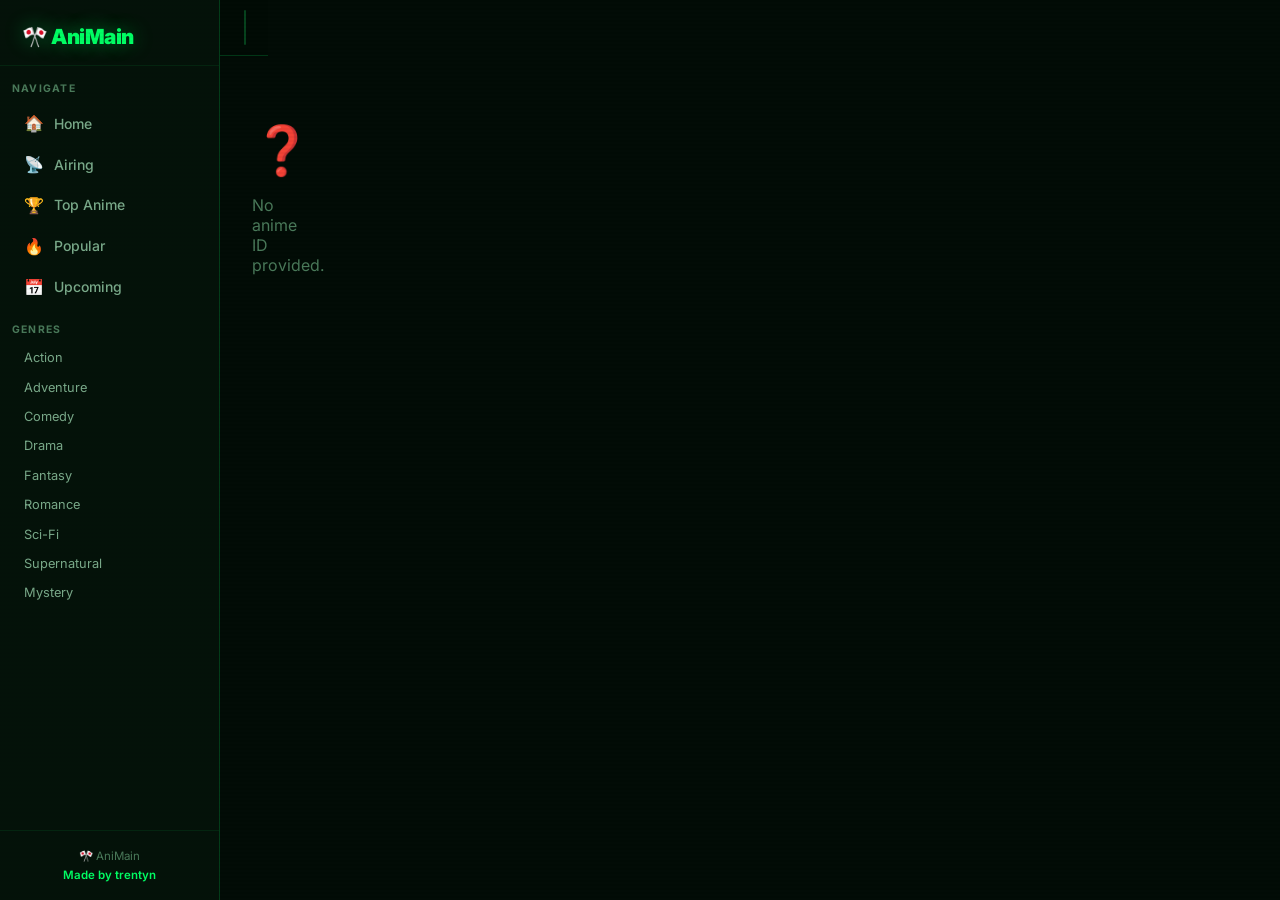
==== commit 98ee3850: "Add files via upload" ====
--- a/anime-site/anime.html
+++ b/anime-site/anime.html
@@ -9,28 +9,52 @@
 </head>
 <body>
 
-<nav>
-  <a href="index.html" class="logo">🎌 AniMain</a>
-  <div class="nav-links">
-    <a href="index.html">Home</a>
-    <a href="search.html?filter=top">Top Anime</a>
-    <a href="search.html?filter=airing">Airing</a>
-    <a href="search.html?filter=upcoming">Upcoming</a>
+<div class="layout">
+  <!-- Sidebar -->
+  <aside class="sidebar">
+    <div class="sidebar-logo">🎌 AniMain</div>
+    <div class="sidebar-section">Navigate</div>
+    <a href="index.html" class="sidebar-link"><span class="icon">🏠</span>Home</a>
+    <a href="search.html?filter=airing" class="sidebar-link"><span class="icon">📡</span>Airing</a>
+    <a href="search.html?filter=top" class="sidebar-link"><span class="icon">🏆</span>Top Anime</a>
+    <a href="search.html?filter=popular" class="sidebar-link"><span class="icon">🔥</span>Popular</a>
+    <a href="search.html?filter=upcoming" class="sidebar-link"><span class="icon">📅</span>Upcoming</a>
+    <div class="sidebar-section">Genres</div>
+    <div class="sidebar-genres">
+      <div class="sidebar-genre" onclick="location.href='search.html?genre=1&name=Action'">Action</div>
+      <div class="sidebar-genre" onclick="location.href='search.html?genre=2&name=Adventure'">Adventure</div>
+      <div class="sidebar-genre" onclick="location.href='search.html?genre=4&name=Comedy'">Comedy</div>
+      <div class="sidebar-genre" onclick="location.href='search.html?genre=8&name=Drama'">Drama</div>
+      <div class="sidebar-genre" onclick="location.href='search.html?genre=10&name=Fantasy'">Fantasy</div>
+      <div class="sidebar-genre" onclick="location.href='search.html?genre=22&name=Romance'">Romance</div>
+      <div class="sidebar-genre" onclick="location.href='search.html?genre=24&name=Sci-Fi'">Sci-Fi</div>
+      <div class="sidebar-genre" onclick="location.href='search.html?genre=37&name=Supernatural'">Supernatural</div>
+      <div class="sidebar-genre" onclick="location.href='search.html?genre=7&name=Mystery'">Mystery</div>
+    </div>
+    <div class="sidebar-footer">
+      <div>🎌 AniMain</div>
+      <div class="credit">Made by trentyn</div>
+    </div>
+  </aside>
+
+  <!-- Main -->
+  <div class="main">
+    <div class="topbar">
+      <a href="index.html" class="topbar-logo">🎌 AniMain</a>
+      <form class="search-wrap" id="search-form">
+        <input type="text" id="search-input" placeholder="Search anime..." autocomplete="off">
+        <button type="submit">🔍</button>
+      </form>
+    </div>
+
+    <div id="page-content">
+      <div class="loading-center">
+        <div class="spinner"></div>
+        <p>Loading anime...</p>
+      </div>
+    </div>
   </div>
-  <form class="search-bar" id="search-form">
-    <input type="text" id="search-input" placeholder="Search anime..." autocomplete="off">
-    <button type="submit">🔍</button>
-  </form>
-</nav>
-
-<div id="page-content">
-  <div class="loading-center"><div class="spinner"></div></div>
 </div>
-
-<footer>
-  <p>🎌 AniMain &mdash; All content belongs to their respective owners.</p>
-  <p class="made-by">Made by trentyn</p>
-</footer>
 
 <script type="module">
 import { getAnimeById, getAnimeEpisodes } from './js/api.js';
@@ -40,7 +64,7 @@
 const id = params.get('id');
 const page = document.getElementById('page-content');
 
-function escapeHtml(str = '') {
+function esc(str = '') {
   return str.replace(/&/g,'&amp;').replace(/</g,'&lt;').replace(/>/g,'&gt;');
 }
 
@@ -52,7 +76,6 @@
 
 async function init(malId) {
   try {
-    // Sequential to avoid Jikan rate limit (3 req/sec)
     const anime = await getAnimeById(malId);
     const epsData = await getAnimeEpisodes(malId, 1);
 
@@ -64,137 +87,134 @@
     const eps = epsData?.data || [];
 
     let epNums = eps.map(e => e.mal_id);
-    if (epNums.length === 0 && typeof anime.episodes === 'number') {
+    if (!epNums.length && typeof anime.episodes === 'number') {
       epNums = Array.from({ length: anime.episodes }, (_, i) => i + 1);
     }
-    if (epNums.length === 0) epNums = [1];
+    if (!epNums.length) epNums = [1];
 
     let currentEp = parseInt(params.get('ep')) || epNums[0];
 
     page.innerHTML = `
-      <div class="watch-container">
+      <div class="watch-layout">
+
+        <!-- LEFT COLUMN -->
         <div>
-          <div class="player-wrap" id="player-wrap"></div>
+          <!-- Player -->
+          <div class="player-box" id="player-box"></div>
+
+          <!-- Servers -->
           <div id="server-container"></div>
 
-          <div style="margin-top:1rem">
-            <div style="font-weight:600;margin-bottom:0.6rem">Episodes</div>
-            <div class="ep-list-wrap">
-              <div class="ep-list-header">
-                ${totalEps !== '?' ? `Total: ${totalEps} episodes` : 'Episodes'}
-                ${epsData?.pagination?.has_next_page
-                  ? `<span id="load-more-eps" style="color:var(--p1);cursor:pointer;font-size:0.8rem;float:right">Load More ↓</span>`
-                  : ''}
-              </div>
-              <div class="ep-grid" id="ep-grid">
-                ${epNums.map(n => `
-                  <button class="ep-btn ${n === currentEp ? 'active' : ''}" data-ep="${n}">${n}</button>
-                `).join('')}
-              </div>
+          <!-- Episode list -->
+          <div class="ep-section" style="margin-top:0.8rem">
+            <div class="ep-section-hd">
+              <span>Episodes${totalEps !== '?' ? ' — ' + totalEps + ' total' : ''}</span>
+              ${epsData?.pagination?.has_next_page
+                ? `<span id="load-more-eps" style="color:var(--g);cursor:pointer;font-size:0.78rem">Load More ↓</span>`
+                : ''}
+            </div>
+            <div class="ep-grid" id="ep-grid">
+              ${epNums.map(n => `<button class="ep-btn ${n === currentEp ? 'active' : ''}" data-ep="${n}">${n}</button>`).join('')}
             </div>
           </div>
 
-          <div class="anime-detail" style="margin-top:1.5rem">
-            ${img ? `<img class="detail-poster" src="${img}" alt="${escapeHtml(title)}">` : ''}
+          <!-- Anime info -->
+          <div class="anime-info">
+            ${img ? `<img class="info-poster" src="${img}" alt="${esc(title)}">` : ''}
             <div>
-              <div class="detail-title">${escapeHtml(title)}</div>
-              ${anime.title !== title ? `<div style="color:var(--muted);font-size:0.85rem;margin-bottom:0.5rem">${escapeHtml(anime.title)}</div>` : ''}
-              <div class="detail-meta">
-                ${anime.score ? `<span class="meta-badge score">⭐ ${anime.score}</span>` : ''}
-                ${anime.status ? `<span class="meta-badge status-airing">${escapeHtml(anime.status)}</span>` : ''}
-                ${anime.year ? `<span class="meta-badge">${anime.year}</span>` : ''}
-                ${anime.episodes ? `<span class="meta-badge">${anime.episodes} eps</span>` : ''}
-                ${anime.duration ? `<span class="meta-badge">${escapeHtml(anime.duration)}</span>` : ''}
+              <div class="info-title">${esc(title)}</div>
+              ${anime.title !== title ? `<div style="color:var(--muted);font-size:0.82rem;margin-bottom:0.5rem">${esc(anime.title)}</div>` : ''}
+              <div class="info-badges">
+                ${anime.score ? `<span class="badge green">⭐ ${anime.score}</span>` : ''}
+                ${anime.status ? `<span class="badge">${esc(anime.status)}</span>` : ''}
+                ${anime.year ? `<span class="badge">${anime.year}</span>` : ''}
+                ${anime.episodes ? `<span class="badge">${anime.episodes} eps</span>` : ''}
               </div>
               ${anime.genres?.length ? `
-                <div style="margin-bottom:0.8rem;display:flex;gap:0.4rem;flex-wrap:wrap">
+                <div class="info-genres">
                   ${anime.genres.map(g =>
-                    `<a href="search.html?genre=${g.mal_id}&name=${encodeURIComponent(g.name)}" class="genre-chip" style="font-size:0.75rem">${escapeHtml(g.name)}</a>`
+                    `<a href="search.html?genre=${g.mal_id}&name=${encodeURIComponent(g.name)}" class="genre-chip">${esc(g.name)}</a>`
                   ).join('')}
-                </div>
-              ` : ''}
-              <p class="detail-synopsis">${escapeHtml(anime.synopsis || 'No synopsis available.')}</p>
+                </div>` : ''}
+              <p class="info-synopsis">${esc(anime.synopsis || 'No synopsis available.')}</p>
             </div>
           </div>
         </div>
 
-        <div>
-          <div class="ep-list-wrap">
-            <div class="ep-list-header">Quick Episodes</div>
-            <div class="ep-grid" id="ep-grid-side">
-              ${epNums.slice(0, 50).map(n => `
-                <button class="ep-btn ${n === currentEp ? 'active' : ''}" data-ep="${n}">${n}</button>
-              `).join('')}
+        <!-- RIGHT SIDEBAR -->
+        <div class="watch-sidebar">
+          <!-- Side ep list -->
+          <div class="info-card">
+            <div class="info-card-hd">Episodes</div>
+            <div class="ep-grid" style="max-height:300px;overflow-y:auto;padding:0.6rem" id="ep-grid-side">
+              ${epNums.slice(0, 100).map(n => `<button class="ep-btn ${n === currentEp ? 'active' : ''}" data-ep="${n}">${n}</button>`).join('')}
             </div>
           </div>
 
+          <!-- Related -->
           ${anime.related?.length ? `
-            <div style="margin-top:1rem;background:var(--surface);border:1px solid var(--border);border-radius:10px;overflow:hidden">
-              <div class="ep-list-header">Related Anime</div>
-              <div style="padding:0.8rem;display:flex;flex-direction:column;gap:0.5rem">
+            <div class="info-card">
+              <div class="info-card-hd">Related</div>
+              <div class="related-list">
                 ${anime.related.slice(0, 8).map(r => `
-                  <a href="${r.entry?.[0]?.type === 'anime' ? 'anime.html?id=' + r.entry[0].mal_id : '#'}"
-                     style="display:flex;justify-content:space-between;align-items:center;padding:0.4rem 0.6rem;background:var(--surface2);border-radius:6px;font-size:0.82rem;color:var(--text)">
-                    <span>${escapeHtml(r.entry?.[0]?.name || '')}</span>
-                    <span style="color:var(--muted);font-size:0.75rem">${escapeHtml(r.relation)}</span>
+                  <a href="${r.entry?.[0]?.type === 'anime' ? 'anime.html?id=' + r.entry[0].mal_id : '#'}" class="related-item">
+                    <span>${esc(r.entry?.[0]?.name || '')}</span>
+                    <span class="related-rel">${esc(r.relation)}</span>
                   </a>
                 `).join('')}
               </div>
             </div>
           ` : ''}
         </div>
+
       </div>
     `;
 
-    // Initial render
-    renderPlayer(document.getElementById('player-wrap'), anime, currentEp);
+    // Render player + servers
+    renderPlayer(document.getElementById('player-box'), anime, currentEp);
     renderServerTabs(document.getElementById('server-container'), anime, currentEp);
 
-    // Episode clicks
+    // Episode button clicks
     document.querySelectorAll('.ep-btn').forEach(btn => {
       btn.addEventListener('click', () => {
         currentEp = parseInt(btn.dataset.ep);
         document.querySelectorAll('.ep-btn').forEach(b => b.classList.remove('active'));
         document.querySelectorAll(`[data-ep="${currentEp}"]`).forEach(b => b.classList.add('active'));
         updatePlayer(anime, currentEp);
-        // Re-render server tabs with new ep URLs
         renderServerTabs(document.getElementById('server-container'), anime, currentEp);
-        const url = new URL(location.href);
-        url.searchParams.set('ep', currentEp);
-        history.replaceState(null, '', url);
-        document.getElementById('player-wrap')?.scrollIntoView({ behavior: 'smooth', block: 'start' });
+        const u = new URL(location.href);
+        u.searchParams.set('ep', currentEp);
+        history.replaceState(null, '', u);
+        document.getElementById('player-box')?.scrollIntoView({ behavior: 'smooth', block: 'start' });
       });
     });
 
     // Load more episodes
     document.getElementById('load-more-eps')?.addEventListener('click', async () => {
-      const moreEps = await getAnimeEpisodes(malId, 2);
-      const moreNums = moreEps?.data?.map(e => e.mal_id) || [];
-      const epGrid = document.getElementById('ep-grid');
-      moreNums.forEach(n => {
-        const btn = document.createElement('button');
-        btn.className = 'ep-btn';
-        btn.dataset.ep = n;
-        btn.textContent = n;
-        btn.addEventListener('click', () => {
+      const more = await getAnimeEpisodes(malId, 2);
+      const nums = more?.data?.map(e => e.mal_id) || [];
+      const grid = document.getElementById('ep-grid');
+      nums.forEach(n => {
+        const b = document.createElement('button');
+        b.className = 'ep-btn'; b.dataset.ep = n; b.textContent = n;
+        b.addEventListener('click', () => {
           currentEp = n;
-          document.querySelectorAll('.ep-btn').forEach(b => b.classList.remove('active'));
-          btn.classList.add('active');
-          updatePlayer(anime, currentEp);
-          renderServerTabs(document.getElementById('server-container'), anime, currentEp);
+          document.querySelectorAll('.ep-btn').forEach(x => x.classList.remove('active'));
+          b.classList.add('active');
+          updatePlayer(anime, n);
+          renderServerTabs(document.getElementById('server-container'), anime, n);
         });
-        epGrid.appendChild(btn);
+        grid.appendChild(b);
       });
       document.getElementById('load-more-eps')?.remove();
     });
 
   } catch (err) {
-    page.innerHTML = `<div class="no-results"><div class="icon">❌</div><p>Failed to load anime. Try again.</p></div>`;
+    page.innerHTML = `<div class="no-results"><div class="icon">❌</div><p>Failed to load. Check your connection and try again.</p></div>`;
     console.error(err);
   }
 }
 
-// Nav search
 document.getElementById('search-form').addEventListener('submit', e => {
   e.preventDefault();
   const q = document.getElementById('search-input').value.trim();
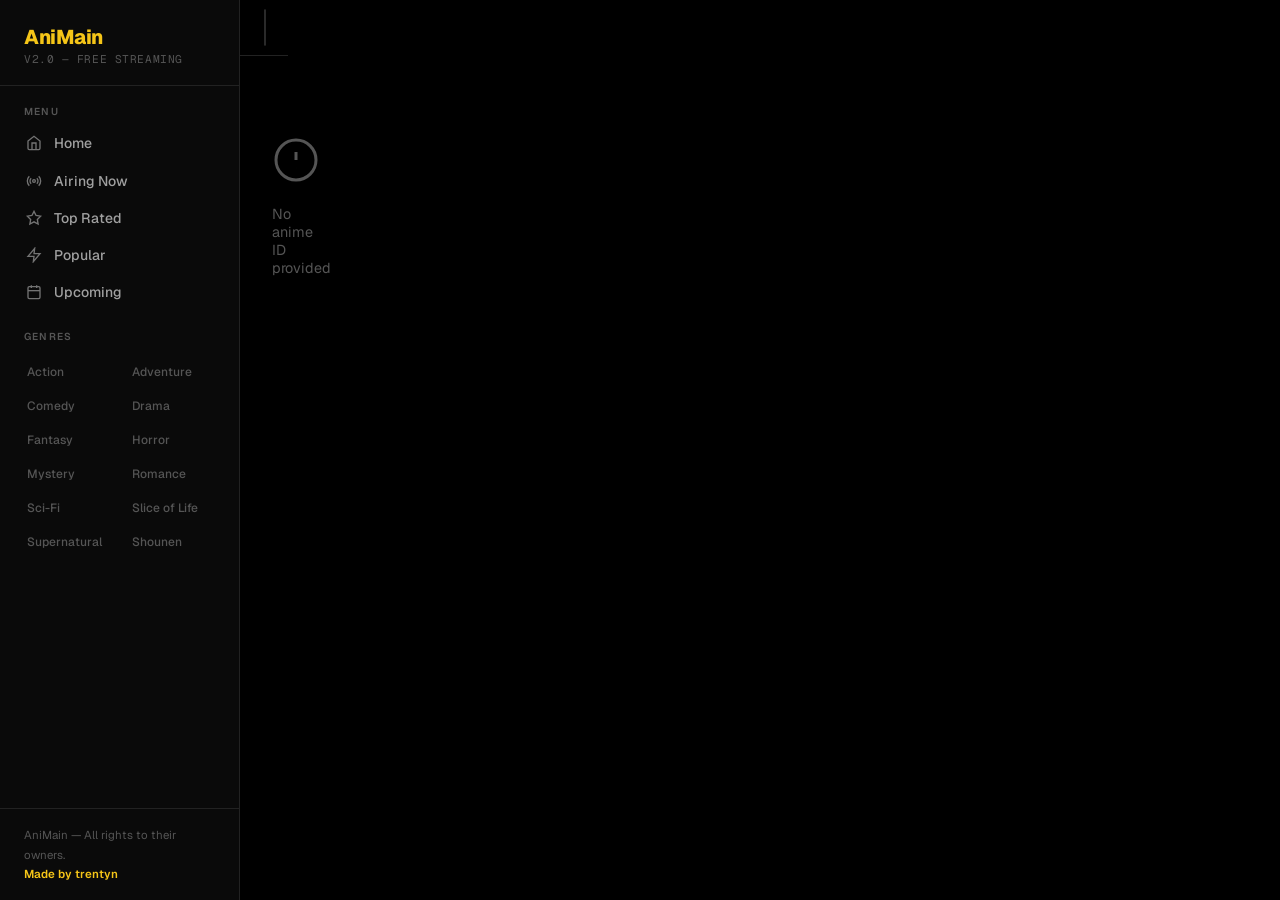
==== commit 4b9ac10b: "Add files via upload" ====
--- a/anime-site/anime.html
+++ b/anime-site/anime.html
@@ -5,74 +5,77 @@
   <meta name="viewport" content="width=device-width, initial-scale=1.0">
   <title>Watch — AniMain</title>
   <link rel="stylesheet" href="css/style.css">
-  <link rel="icon" href="data:image/svg+xml,<svg xmlns='http://www.w3.org/2000/svg' viewBox='0 0 100 100'><text y='.9em' font-size='90'>🎌</text></svg>">
+  <link rel="icon" href="data:image/svg+xml,<svg xmlns='http://www.w3.org/2000/svg' viewBox='0 0 100 100'><rect width='100' height='100' rx='20' fill='%23f5c518'/><text x='50' y='72' font-size='60' text-anchor='middle' font-family='system-ui' font-weight='900' fill='black'>A</text></svg>">
 </head>
 <body>
-
-<div class="layout">
-  <!-- Sidebar -->
-  <aside class="sidebar">
-    <div class="sidebar-logo">🎌 AniMain</div>
-    <div class="sidebar-section">Navigate</div>
-    <a href="index.html" class="sidebar-link"><span class="icon">🏠</span>Home</a>
-    <a href="search.html?filter=airing" class="sidebar-link"><span class="icon">📡</span>Airing</a>
-    <a href="search.html?filter=top" class="sidebar-link"><span class="icon">🏆</span>Top Anime</a>
-    <a href="search.html?filter=popular" class="sidebar-link"><span class="icon">🔥</span>Popular</a>
-    <a href="search.html?filter=upcoming" class="sidebar-link"><span class="icon">📅</span>Upcoming</a>
-    <div class="sidebar-section">Genres</div>
-    <div class="sidebar-genres">
-      <div class="sidebar-genre" onclick="location.href='search.html?genre=1&name=Action'">Action</div>
-      <div class="sidebar-genre" onclick="location.href='search.html?genre=2&name=Adventure'">Adventure</div>
-      <div class="sidebar-genre" onclick="location.href='search.html?genre=4&name=Comedy'">Comedy</div>
-      <div class="sidebar-genre" onclick="location.href='search.html?genre=8&name=Drama'">Drama</div>
-      <div class="sidebar-genre" onclick="location.href='search.html?genre=10&name=Fantasy'">Fantasy</div>
-      <div class="sidebar-genre" onclick="location.href='search.html?genre=22&name=Romance'">Romance</div>
-      <div class="sidebar-genre" onclick="location.href='search.html?genre=24&name=Sci-Fi'">Sci-Fi</div>
-      <div class="sidebar-genre" onclick="location.href='search.html?genre=37&name=Supernatural'">Supernatural</div>
-      <div class="sidebar-genre" onclick="location.href='search.html?genre=7&name=Mystery'">Mystery</div>
-    </div>
-    <div class="sidebar-footer">
-      <div>🎌 AniMain</div>
-      <div class="credit">Made by trentyn</div>
-    </div>
-  </aside>
-
-  <!-- Main -->
-  <div class="main">
+<div class="app">
+
+  <nav class="nav">
+    <div class="nav-brand">
+      <div class="nav-brand-name">AniMain</div>
+      <div class="nav-brand-sub">v2.0 — Free Streaming</div>
+    </div>
+    <div class="nav-section-label">Menu</div>
+    <a href="index.html" class="nav-link">
+      <svg viewBox="0 0 24 24" fill="none" stroke="currentColor" stroke-width="2"><path d="M3 9l9-7 9 7v11a2 2 0 01-2 2H5a2 2 0 01-2-2z"/><polyline points="9,22 9,12 15,12 15,22"/></svg>Home</a>
+    <a href="search.html?filter=airing" class="nav-link">
+      <svg viewBox="0 0 24 24" fill="none" stroke="currentColor" stroke-width="2"><circle cx="12" cy="12" r="2"/><path d="M16.24 7.76a6 6 0 010 8.49m-8.48-.01a6 6 0 010-8.49m11.31-2.82a10 10 0 010 14.14m-14.14 0a10 10 0 010-14.14"/></svg>Airing Now</a>
+    <a href="search.html?filter=top" class="nav-link">
+      <svg viewBox="0 0 24 24" fill="none" stroke="currentColor" stroke-width="2"><polygon points="12,2 15.09,8.26 22,9.27 17,14.14 18.18,21.02 12,17.77 5.82,21.02 7,14.14 2,9.27 8.91,8.26"/></svg>Top Rated</a>
+    <a href="search.html?filter=popular" class="nav-link">
+      <svg viewBox="0 0 24 24" fill="none" stroke="currentColor" stroke-width="2"><path d="M13 2L3 14h9l-1 8 10-12h-9l1-8z"/></svg>Popular</a>
+    <a href="search.html?filter=upcoming" class="nav-link">
+      <svg viewBox="0 0 24 24" fill="none" stroke="currentColor" stroke-width="2"><rect x="3" y="4" width="18" height="18" rx="2" ry="2"/><line x1="16" y1="2" x2="16" y2="6"/><line x1="8" y1="2" x2="8" y2="6"/><line x1="3" y1="10" x2="21" y2="10"/></svg>Upcoming</a>
+    <div class="nav-section-label">Genres</div>
+    <div class="nav-genre-grid">
+      <div class="nav-genre" onclick="go('1','Action')">Action</div>
+      <div class="nav-genre" onclick="go('2','Adventure')">Adventure</div>
+      <div class="nav-genre" onclick="go('4','Comedy')">Comedy</div>
+      <div class="nav-genre" onclick="go('8','Drama')">Drama</div>
+      <div class="nav-genre" onclick="go('10','Fantasy')">Fantasy</div>
+      <div class="nav-genre" onclick="go('14','Horror')">Horror</div>
+      <div class="nav-genre" onclick="go('7','Mystery')">Mystery</div>
+      <div class="nav-genre" onclick="go('22','Romance')">Romance</div>
+      <div class="nav-genre" onclick="go('24','Sci-Fi')">Sci-Fi</div>
+      <div class="nav-genre" onclick="go('36','Slice of Life')">Slice of Life</div>
+      <div class="nav-genre" onclick="go('37','Supernatural')">Supernatural</div>
+      <div class="nav-genre" onclick="go('27','Shounen')">Shounen</div>
+    </div>
+    <div class="nav-footer">AniMain &mdash; All rights to their owners.<br><strong>Made by trentyn</strong></div>
+  </nav>
+
+  <div class="page">
     <div class="topbar">
-      <a href="index.html" class="topbar-logo">🎌 AniMain</a>
-      <form class="search-wrap" id="search-form">
+      <a href="index.html" class="topbar-brand">AniMain</a>
+      <form class="search-form" id="search-form">
         <input type="text" id="search-input" placeholder="Search anime..." autocomplete="off">
-        <button type="submit">🔍</button>
+        <button type="submit">
+          <svg viewBox="0 0 24 24" fill="none" stroke="currentColor" stroke-width="2.5"><circle cx="11" cy="11" r="8"/><line x1="21" y1="21" x2="16.65" y2="16.65"/></svg>
+        </button>
       </form>
     </div>
 
     <div id="page-content">
-      <div class="loading-center">
-        <div class="spinner"></div>
-        <p>Loading anime...</p>
-      </div>
+      <div class="spinner-wrap"><div class="spinner"></div><p>Loading...</p></div>
     </div>
   </div>
+
 </div>
 
+<script>function go(id,name){location.href='search.html?genre='+id+'&name='+encodeURIComponent(name);}</script>
 <script type="module">
 import { getAnimeById, getAnimeEpisodes } from './js/api.js';
 import { renderPlayer, renderServerTabs, updatePlayer } from './js/player.js';
 
 const params = new URLSearchParams(location.search);
 const id = params.get('id');
-const page = document.getElementById('page-content');
-
-function esc(str = '') {
-  return str.replace(/&/g,'&amp;').replace(/</g,'&lt;').replace(/>/g,'&gt;');
-}
+const content = document.getElementById('page-content');
+
+function esc(s=''){return s.replace(/&/g,'&amp;').replace(/</g,'&lt;').replace(/>/g,'&gt;');}
 
 if (!id) {
-  page.innerHTML = `<div class="no-results"><div class="icon">❓</div><p>No anime ID provided.</p></div>`;
-} else {
-  init(id);
-}
+  content.innerHTML = `<div class="empty"><svg viewBox="0 0 24 24" fill="none" stroke="currentColor" stroke-width="1.5"><circle cx="12" cy="12" r="10"/><line x1="12" y1="8" x2="12" y2="12"/><line x1="12" y1="16" x2="12.01" y2="16"/></svg><p>No anime ID provided</p></div>`;
+} else { init(id); }
 
 async function init(malId) {
   try {
@@ -87,138 +90,119 @@
     const eps = epsData?.data || [];
 
     let epNums = eps.map(e => e.mal_id);
-    if (!epNums.length && typeof anime.episodes === 'number') {
-      epNums = Array.from({ length: anime.episodes }, (_, i) => i + 1);
-    }
+    if (!epNums.length && typeof anime.episodes === 'number')
+      epNums = Array.from({length: anime.episodes}, (_,i) => i+1);
     if (!epNums.length) epNums = [1];
 
-    let currentEp = parseInt(params.get('ep')) || epNums[0];
-
-    page.innerHTML = `
-      <div class="watch-layout">
-
-        <!-- LEFT COLUMN -->
+    let curEp = parseInt(params.get('ep')) || epNums[0];
+
+    content.innerHTML = `
+      <div class="watch">
+
+        <!-- LEFT -->
         <div>
-          <!-- Player -->
-          <div class="player-box" id="player-box"></div>
-
-          <!-- Servers -->
+          <div class="player" id="player"></div>
           <div id="server-container"></div>
 
-          <!-- Episode list -->
-          <div class="ep-section" style="margin-top:0.8rem">
-            <div class="ep-section-hd">
-              <span>Episodes${totalEps !== '?' ? ' — ' + totalEps + ' total' : ''}</span>
+          <div class="ep-box" style="margin-top:0.75rem">
+            <div class="ep-box-head">
+              Episodes
+              <span>${totalEps !== '?' ? totalEps + ' total' : ''}
               ${epsData?.pagination?.has_next_page
-                ? `<span id="load-more-eps" style="color:var(--g);cursor:pointer;font-size:0.78rem">Load More ↓</span>`
-                : ''}
+                ? `<button id="load-more-eps" style="background:none;border:none;color:var(--y);cursor:pointer;font-size:0.75rem;font-family:inherit;margin-left:0.5rem">Load more</button>`
+                : ''}</span>
             </div>
             <div class="ep-grid" id="ep-grid">
-              ${epNums.map(n => `<button class="ep-btn ${n === currentEp ? 'active' : ''}" data-ep="${n}">${n}</button>`).join('')}
+              ${epNums.map(n=>`<button class="ep-btn${n===curEp?' active':''}" data-ep="${n}">${n}</button>`).join('')}
             </div>
           </div>
 
-          <!-- Anime info -->
-          <div class="anime-info">
-            ${img ? `<img class="info-poster" src="${img}" alt="${esc(title)}">` : ''}
+          <div class="anime-panel">
+            ${img?`<img class="anime-poster" src="${img}" alt="${esc(title)}">`:''}
             <div>
-              <div class="info-title">${esc(title)}</div>
-              ${anime.title !== title ? `<div style="color:var(--muted);font-size:0.82rem;margin-bottom:0.5rem">${esc(anime.title)}</div>` : ''}
-              <div class="info-badges">
-                ${anime.score ? `<span class="badge green">⭐ ${anime.score}</span>` : ''}
-                ${anime.status ? `<span class="badge">${esc(anime.status)}</span>` : ''}
-                ${anime.year ? `<span class="badge">${anime.year}</span>` : ''}
-                ${anime.episodes ? `<span class="badge">${anime.episodes} eps</span>` : ''}
+              <div class="anime-title">${esc(title)}</div>
+              ${anime.title!==title?`<div style="color:var(--t3);font-size:0.8rem;margin-bottom:0.5rem">${esc(anime.title)}</div>`:''}
+              <div class="anime-tags">
+                ${anime.score?`<span class="atag score">★ ${anime.score}</span>`:''}
+                ${anime.status?`<span class="atag">${esc(anime.status)}</span>`:''}
+                ${anime.year?`<span class="atag">${anime.year}</span>`:''}
+                ${anime.episodes?`<span class="atag">${anime.episodes} eps</span>`:''}
               </div>
-              ${anime.genres?.length ? `
-                <div class="info-genres">
-                  ${anime.genres.map(g =>
-                    `<a href="search.html?genre=${g.mal_id}&name=${encodeURIComponent(g.name)}" class="genre-chip">${esc(g.name)}</a>`
-                  ).join('')}
-                </div>` : ''}
-              <p class="info-synopsis">${esc(anime.synopsis || 'No synopsis available.')}</p>
+              ${anime.genres?.length?`<div class="anime-genres">${anime.genres.map(g=>`<a href="search.html?genre=${g.mal_id}&name=${encodeURIComponent(g.name)}" class="genre-pill">${esc(g.name)}</a>`).join('')}</div>`:''}
+              <p class="anime-synopsis">${esc(anime.synopsis||'No synopsis available.')}</p>
             </div>
           </div>
         </div>
 
-        <!-- RIGHT SIDEBAR -->
-        <div class="watch-sidebar">
-          <!-- Side ep list -->
-          <div class="info-card">
-            <div class="info-card-hd">Episodes</div>
-            <div class="ep-grid" style="max-height:300px;overflow-y:auto;padding:0.6rem" id="ep-grid-side">
-              ${epNums.slice(0, 100).map(n => `<button class="ep-btn ${n === currentEp ? 'active' : ''}" data-ep="${n}">${n}</button>`).join('')}
+        <!-- RIGHT -->
+        <div class="watch-side">
+          <div class="side-box">
+            <div class="side-box-head">Episodes</div>
+            <div class="ep-grid" style="max-height:280px;overflow-y:auto;padding:0.6rem" id="ep-grid-side">
+              ${epNums.slice(0,100).map(n=>`<button class="ep-btn${n===curEp?' active':''}" data-ep="${n}">${n}</button>`).join('')}
             </div>
           </div>
 
-          <!-- Related -->
-          ${anime.related?.length ? `
-            <div class="info-card">
-              <div class="info-card-hd">Related</div>
-              <div class="related-list">
-                ${anime.related.slice(0, 8).map(r => `
-                  <a href="${r.entry?.[0]?.type === 'anime' ? 'anime.html?id=' + r.entry[0].mal_id : '#'}" class="related-item">
-                    <span>${esc(r.entry?.[0]?.name || '')}</span>
-                    <span class="related-rel">${esc(r.relation)}</span>
-                  </a>
-                `).join('')}
-              </div>
-            </div>
-          ` : ''}
+          ${anime.related?.length?`
+            <div class="side-box">
+              <div class="side-box-head">Related</div>
+              ${anime.related.slice(0,8).map(r=>`
+                <a href="${r.entry?.[0]?.type==='anime'?'anime.html?id='+r.entry[0].mal_id:'#'}" class="related-item">
+                  <span>${esc(r.entry?.[0]?.name||'')}</span>
+                  <span class="related-rel">${esc(r.relation)}</span>
+                </a>`).join('')}
+            </div>` : ''}
         </div>
 
       </div>
     `;
 
-    // Render player + servers
-    renderPlayer(document.getElementById('player-box'), anime, currentEp);
-    renderServerTabs(document.getElementById('server-container'), anime, currentEp);
-
-    // Episode button clicks
+    renderPlayer(document.getElementById('player'), anime, curEp);
+    renderServerTabs(document.getElementById('server-container'), anime, curEp);
+
     document.querySelectorAll('.ep-btn').forEach(btn => {
       btn.addEventListener('click', () => {
-        currentEp = parseInt(btn.dataset.ep);
-        document.querySelectorAll('.ep-btn').forEach(b => b.classList.remove('active'));
-        document.querySelectorAll(`[data-ep="${currentEp}"]`).forEach(b => b.classList.add('active'));
-        updatePlayer(anime, currentEp);
-        renderServerTabs(document.getElementById('server-container'), anime, currentEp);
+        curEp = parseInt(btn.dataset.ep);
+        document.querySelectorAll('.ep-btn').forEach(b=>b.classList.remove('active'));
+        document.querySelectorAll(`[data-ep="${curEp}"]`).forEach(b=>b.classList.add('active'));
+        updatePlayer(anime, curEp);
+        renderServerTabs(document.getElementById('server-container'), anime, curEp);
         const u = new URL(location.href);
-        u.searchParams.set('ep', currentEp);
-        history.replaceState(null, '', u);
-        document.getElementById('player-box')?.scrollIntoView({ behavior: 'smooth', block: 'start' });
+        u.searchParams.set('ep', curEp);
+        history.replaceState(null,'',u);
+        document.getElementById('player')?.scrollIntoView({behavior:'smooth',block:'start'});
       });
     });
 
-    // Load more episodes
     document.getElementById('load-more-eps')?.addEventListener('click', async () => {
       const more = await getAnimeEpisodes(malId, 2);
-      const nums = more?.data?.map(e => e.mal_id) || [];
-      const grid = document.getElementById('ep-grid');
+      const nums = more?.data?.map(e=>e.mal_id)||[];
+      const g = document.getElementById('ep-grid');
       nums.forEach(n => {
         const b = document.createElement('button');
-        b.className = 'ep-btn'; b.dataset.ep = n; b.textContent = n;
-        b.addEventListener('click', () => {
-          currentEp = n;
-          document.querySelectorAll('.ep-btn').forEach(x => x.classList.remove('active'));
+        b.className='ep-btn'; b.dataset.ep=n; b.textContent=n;
+        b.addEventListener('click',()=>{
+          curEp=n;
+          document.querySelectorAll('.ep-btn').forEach(x=>x.classList.remove('active'));
           b.classList.add('active');
-          updatePlayer(anime, n);
-          renderServerTabs(document.getElementById('server-container'), anime, n);
+          updatePlayer(anime,n);
+          renderServerTabs(document.getElementById('server-container'),anime,n);
         });
-        grid.appendChild(b);
+        g.appendChild(b);
       });
       document.getElementById('load-more-eps')?.remove();
     });
 
-  } catch (err) {
-    page.innerHTML = `<div class="no-results"><div class="icon">❌</div><p>Failed to load. Check your connection and try again.</p></div>`;
+  } catch(err) {
+    content.innerHTML=`<div class="empty"><svg viewBox="0 0 24 24" fill="none" stroke="currentColor" stroke-width="1.5"><circle cx="12" cy="12" r="10"/><line x1="15" y1="9" x2="9" y2="15"/><line x1="9" y1="9" x2="15" y2="15"/></svg><p>Failed to load anime. Try again.</p></div>`;
     console.error(err);
   }
 }
 
-document.getElementById('search-form').addEventListener('submit', e => {
+document.getElementById('search-form').addEventListener('submit',e=>{
   e.preventDefault();
-  const q = document.getElementById('search-input').value.trim();
-  if (q) location.href = `search.html?q=${encodeURIComponent(q)}`;
+  const q=document.getElementById('search-input').value.trim();
+  if(q) location.href=`search.html?q=${encodeURIComponent(q)}`;
 });
 </script>
 </body>
--- a/anime-site/css/style.css
+++ b/anime-site/css/style.css
@@ -1,677 +1,685 @@
-@import url('https://fonts.googleapis.com/css2?family=Inter:wght@400;500;600;700;800;900&display=swap');
+@import url('https://fonts.googleapis.com/css2?family=Geist:wght@300;400;500;600;700;800;900&display=swap');
+@import url('https://fonts.googleapis.com/css2?family=Geist+Mono:wght@400;500;600&display=swap');
 
 *, *::before, *::after { margin: 0; padding: 0; box-sizing: border-box; }
 
 :root {
-  --bg:       #020c06;
-  --bg2:      #041209;
-  --surface:  #071a0d;
-  --surface2: #0a2214;
-  --surface3: #0e2d1b;
-  --border:   rgba(0, 255, 100, 0.08);
-  --border2:  rgba(0, 255, 100, 0.18);
-  --border3:  rgba(0, 255, 100, 0.35);
-
-  --g: #00ff64;        /* primary green */
-  --g2: #00cc50;       /* darker green */
-  --g3: #00ff6422;     /* green tint bg */
-  --g4: #00ff6411;
-
-  --text:   #e2f5e8;
-  --muted:  #4a7a5a;
-  --muted2: #7aaa8a;
+  --black:   #000000;
+  --bg:      #0a0a0a;
+  --bg2:     #111111;
+  --bg3:     #171717;
+  --bg4:     #1c1c1c;
+  --line:    #222222;
+  --line2:   #2a2a2a;
+
+  --y:       #f5c518;   /* yellow primary */
+  --y2:      #e6b800;   /* yellow dark */
+  --y3:      #fff7cc;   /* yellow light */
+  --ytint:   rgba(245,197,24,0.08);
+  --ytint2:  rgba(245,197,24,0.14);
+  --ytint3:  rgba(245,197,24,0.22);
+
+  --white:   #ffffff;
+  --t1:      #f0f0f0;
+  --t2:      #a0a0a0;
+  --t3:      #555555;
+
+  --radius:  8px;
+  --radius2: 12px;
 }
 
 html { scroll-behavior: smooth; }
 
 body {
-  background: var(--bg);
-  color: var(--text);
-  font-family: 'Inter', system-ui, sans-serif;
+  background: var(--black);
+  color: var(--t1);
+  font-family: 'Geist', system-ui, sans-serif;
   min-height: 100vh;
   overflow-x: hidden;
-}
-
-/* scanline texture */
-body::after {
-  content: '';
-  position: fixed; inset: 0;
-  background: repeating-linear-gradient(
-    0deg,
-    transparent,
-    transparent 2px,
-    rgba(0,0,0,0.03) 2px,
-    rgba(0,0,0,0.03) 4px
-  );
-  pointer-events: none;
-  z-index: 9999;
+  -webkit-font-smoothing: antialiased;
 }
 
 a { color: inherit; text-decoration: none; }
-
-/* ═══════════════════════════════════════════
-   LAYOUT — sidebar + content
-═══════════════════════════════════════════ */
-.layout {
+button { font-family: inherit; }
+
+/* ─────────────────────────────────────────────
+   LAYOUT
+───────────────────────────────────────────── */
+.app {
   display: grid;
-  grid-template-columns: 220px 1fr;
+  grid-template-columns: 240px 1fr;
   min-height: 100vh;
 }
-@media (max-width: 900px) {
-  .layout { grid-template-columns: 1fr; }
-  .sidebar { display: none; }
-}
-
-/* ═══════════════════════════════════════════
-   SIDEBAR
-═══════════════════════════════════════════ */
-.sidebar {
+@media (max-width: 860px) {
+  .app { grid-template-columns: 1fr; }
+  .nav { display: none; }
+}
+
+/* ─────────────────────────────────────────────
+   SIDEBAR NAV
+───────────────────────────────────────────── */
+.nav {
   position: fixed;
   top: 0; left: 0;
-  width: 220px;
+  width: 240px;
   height: 100vh;
-  background: var(--bg2);
-  border-right: 1px solid var(--border2);
+  background: var(--bg);
+  border-right: 1px solid var(--line);
   display: flex;
   flex-direction: column;
+  overflow-y: auto;
   z-index: 100;
-  overflow-y: auto;
-}
-
-.sidebar-logo {
-  padding: 1.5rem 1.4rem 1rem;
-  font-size: 1.3rem;
-  font-weight: 900;
-  color: var(--g);
+}
+
+.nav-brand {
+  padding: 1.5rem 1.5rem 1.2rem;
+  border-bottom: 1px solid var(--line);
+}
+.nav-brand-name {
+  font-size: 1.25rem;
+  font-weight: 800;
+  color: var(--y);
   letter-spacing: -0.5px;
-  border-bottom: 1px solid var(--border);
-  text-shadow: 0 0 20px rgba(0,255,100,0.4);
-}
-
-.sidebar-section {
-  padding: 1rem 0.75rem 0.5rem;
-  font-size: 0.65rem;
-  font-weight: 700;
+}
+.nav-brand-sub {
+  font-size: 0.7rem;
+  color: var(--t3);
+  font-family: 'Geist Mono', monospace;
+  margin-top: 2px;
+  letter-spacing: 0.05em;
+  text-transform: uppercase;
+}
+
+.nav-section-label {
+  padding: 1.2rem 1.5rem 0.4rem;
+  font-size: 0.63rem;
+  font-weight: 600;
   letter-spacing: 0.12em;
   text-transform: uppercase;
-  color: var(--muted);
-}
-
-.sidebar-link {
-  display: flex;
-  align-items: center;
-  gap: 0.65rem;
-  padding: 0.55rem 1rem;
-  margin: 0.1rem 0.5rem;
-  border-radius: 8px;
+  color: var(--t3);
+}
+
+.nav-link {
+  display: flex;
+  align-items: center;
+  gap: 0.75rem;
+  padding: 0.6rem 1.5rem;
   font-size: 0.875rem;
   font-weight: 500;
-  color: var(--muted2);
-  transition: all 0.18s;
+  color: var(--t2);
   cursor: pointer;
-}
-.sidebar-link:hover {
-  background: var(--g3);
-  color: var(--text);
-}
-.sidebar-link.active {
-  background: var(--g3);
-  color: var(--g);
-  border-left: 2px solid var(--g);
-  padding-left: calc(1rem - 2px);
-}
-.sidebar-link .icon { font-size: 1rem; width: 20px; text-align: center; }
-
-.sidebar-genres {
-  padding: 0 0.75rem 1rem;
-  display: flex;
-  flex-direction: column;
-  gap: 0.1rem;
-}
-.sidebar-genre {
-  padding: 0.4rem 0.75rem;
-  font-size: 0.8rem;
-  color: var(--muted2);
+  transition: color 0.15s, background 0.15s;
+  border-left: 2px solid transparent;
+}
+.nav-link svg { width: 16px; height: 16px; flex-shrink: 0; opacity: 0.7; }
+.nav-link:hover { color: var(--t1); background: var(--bg2); }
+.nav-link.active {
+  color: var(--y);
+  border-left-color: var(--y);
+  background: var(--ytint);
+}
+.nav-link.active svg { opacity: 1; }
+
+.nav-genre-grid {
+  display: grid;
+  grid-template-columns: 1fr 1fr;
+  gap: 0.3rem;
+  padding: 0.5rem 1rem 1rem;
+}
+.nav-genre {
+  font-size: 0.75rem;
+  font-weight: 500;
+  color: var(--t3);
+  padding: 0.35rem 0.6rem;
   border-radius: 6px;
   cursor: pointer;
   transition: all 0.15s;
-}
-.sidebar-genre:hover { background: var(--g4); color: var(--g); }
-
-.sidebar-footer {
+  border: 1px solid transparent;
+}
+.nav-genre:hover { color: var(--y); border-color: var(--line2); background: var(--ytint); }
+
+.nav-footer {
   margin-top: auto;
-  padding: 1rem;
-  border-top: 1px solid var(--border);
+  padding: 1rem 1.5rem;
+  border-top: 1px solid var(--line);
   font-size: 0.72rem;
-  color: var(--muted);
-  text-align: center;
-  line-height: 1.6;
-}
-.sidebar-footer .credit { color: var(--g); font-weight: 600; }
-
-/* ═══════════════════════════════════════════
+  color: var(--t3);
+  line-height: 1.7;
+}
+.nav-footer strong { color: var(--y); font-weight: 600; }
+
+/* ─────────────────────────────────────────────
    MAIN CONTENT
-═══════════════════════════════════════════ */
-.main {
-  margin-left: 220px;
+───────────────────────────────────────────── */
+.page {
+  margin-left: 240px;
+  display: flex;
+  flex-direction: column;
   min-height: 100vh;
-  display: flex;
-  flex-direction: column;
-}
-@media (max-width: 900px) { .main { margin-left: 0; } }
-
-/* ═══════════════════════════════════════════
-   TOP BAR (mobile + search)
-═══════════════════════════════════════════ */
+}
+@media (max-width: 860px) { .page { margin-left: 0; } }
+
+/* ─────────────────────────────────────────────
+   TOPBAR
+───────────────────────────────────────────── */
 .topbar {
-  position: sticky; top: 0; z-index: 50;
+  position: sticky;
+  top: 0; z-index: 50;
   height: 56px;
   display: flex;
   align-items: center;
   justify-content: space-between;
   padding: 0 1.5rem;
-  background: rgba(2,12,6,0.9);
-  backdrop-filter: blur(16px);
-  border-bottom: 1px solid var(--border2);
-}
-
-.topbar-logo {
+  background: rgba(0,0,0,0.85);
+  backdrop-filter: blur(20px);
+  border-bottom: 1px solid var(--line);
+}
+
+.topbar-brand {
+  font-size: 1.1rem;
+  font-weight: 800;
+  color: var(--y);
   display: none;
-  font-size: 1.2rem;
-  font-weight: 900;
-  color: var(--g);
-}
-@media (max-width: 900px) { .topbar-logo { display: block; } }
-
-.search-wrap {
-  display: flex;
-  align-items: center;
-  background: var(--surface);
-  border: 1px solid var(--border2);
-  border-radius: 10px;
+  letter-spacing: -0.5px;
+}
+@media (max-width: 860px) { .topbar-brand { display: block; } }
+
+.search-form {
+  display: flex;
+  align-items: center;
+  background: var(--bg2);
+  border: 1px solid var(--line2);
+  border-radius: var(--radius);
   overflow: hidden;
-  width: 320px;
+  width: 300px;
   transition: border-color 0.2s, box-shadow 0.2s;
 }
-.search-wrap:focus-within {
-  border-color: var(--g);
-  box-shadow: 0 0 0 3px rgba(0,255,100,0.1);
-}
-.search-wrap input {
+.search-form:focus-within {
+  border-color: var(--y);
+  box-shadow: 0 0 0 3px var(--ytint);
+}
+.search-form input {
   background: none; border: none; outline: none;
-  color: var(--text);
-  padding: 0.5rem 1rem;
-  font-size: 0.875rem;
-  font-family: inherit;
-  width: 100%;
-}
-.search-wrap input::placeholder { color: var(--muted); }
-.search-wrap button {
-  background: var(--g);
-  border: none;
-  color: #020c06;
-  padding: 0.5rem 0.9rem;
-  cursor: pointer;
-  font-size: 0.9rem;
-  font-weight: 700;
-  transition: opacity 0.2s;
-  flex-shrink: 0;
-}
-.search-wrap button:hover { opacity: 0.85; }
-
-/* ═══════════════════════════════════════════
-   HERO BANNER
-═══════════════════════════════════════════ */
+  color: var(--t1); padding: 0.55rem 1rem;
+  font-size: 0.875rem; font-family: inherit; width: 100%;
+}
+.search-form input::placeholder { color: var(--t3); }
+.search-form button {
+  background: var(--y); border: none;
+  color: var(--black); padding: 0.55rem 0.9rem;
+  cursor: pointer; flex-shrink: 0;
+  display: flex; align-items: center; justify-content: center;
+  transition: background 0.15s;
+}
+.search-form button:hover { background: var(--y2); }
+.search-form button svg { width: 15px; height: 15px; }
+
+/* ─────────────────────────────────────────────
+   HERO
+───────────────────────────────────────────── */
 .hero {
+  padding: 4rem 2rem 3rem;
+  border-bottom: 1px solid var(--line);
   position: relative;
-  padding: 4rem 2rem 3rem;
   overflow: hidden;
-  border-bottom: 1px solid var(--border);
 }
 .hero::before {
   content: '';
   position: absolute; inset: 0;
-  background:
-    radial-gradient(ellipse 70% 100% at 50% -20%, rgba(0,255,100,0.12), transparent 70%);
+  background: radial-gradient(ellipse 60% 80% at 30% 50%, var(--ytint) 0%, transparent 70%);
   pointer-events: none;
 }
-/* grid lines */
-.hero::after {
-  content: '';
-  position: absolute; inset: 0;
-  background-image:
-    linear-gradient(var(--border) 1px, transparent 1px),
-    linear-gradient(90deg, var(--border) 1px, transparent 1px);
-  background-size: 50px 50px;
-  mask-image: radial-gradient(ellipse 90% 80% at 50% 0%, black 30%, transparent);
-  pointer-events: none;
-}
-
-.hero-inner {
-  position: relative; z-index: 1;
-  max-width: 700px;
-}
-
-.hero-tag {
-  display: inline-flex; align-items: center; gap: 0.5rem;
-  border: 1px solid var(--border3);
-  background: var(--g4);
-  color: var(--g);
-  font-size: 0.72rem;
-  font-weight: 700;
+.hero-label {
+  display: inline-flex;
+  align-items: center;
+  gap: 0.5rem;
+  font-size: 0.7rem;
+  font-weight: 600;
+  font-family: 'Geist Mono', monospace;
   letter-spacing: 0.1em;
   text-transform: uppercase;
-  padding: 0.3rem 0.85rem;
+  color: var(--y);
+  border: 1px solid var(--ytint3);
+  background: var(--ytint);
+  padding: 0.3rem 0.8rem;
   border-radius: 4px;
+  margin-bottom: 1.5rem;
+}
+.hero-dot {
+  width: 5px; height: 5px;
+  background: var(--y);
+  border-radius: 50%;
+  animation: pulse 2s infinite;
+}
+.hero h1 {
+  font-size: clamp(2.5rem, 5vw, 4.5rem);
+  font-weight: 900;
+  letter-spacing: -2.5px;
+  line-height: 1;
+  color: var(--white);
+  margin-bottom: 1rem;
+}
+.hero h1 span { color: var(--y); }
+.hero-desc {
+  font-size: 0.95rem;
+  color: var(--t2);
+  max-width: 500px;
+  line-height: 1.6;
+  margin-bottom: 2rem;
+}
+.hero-meta {
+  display: flex;
+  gap: 2.5rem;
+  flex-wrap: wrap;
+}
+.hero-stat {
+  font-family: 'Geist Mono', monospace;
+  font-size: 0.78rem;
+  color: var(--t3);
+}
+.hero-stat strong {
+  display: block;
+  font-size: 1.5rem;
+  font-weight: 700;
+  color: var(--y);
+  font-family: 'Geist', sans-serif;
+  letter-spacing: -1px;
+  line-height: 1.1;
+}
+
+/* ─────────────────────────────────────────────
+   SECTIONS
+───────────────────────────────────────────── */
+.sections { padding: 0 1.5rem 4rem; }
+
+.section { margin-top: 2.5rem; }
+
+.section-head {
+  display: flex;
+  align-items: center;
+  justify-content: space-between;
+  padding-bottom: 0.9rem;
+  border-bottom: 1px solid var(--line);
   margin-bottom: 1.2rem;
-  animation: fadeUp 0.5s ease both;
-}
-.hero-tag-dot {
-  width: 6px; height: 6px;
-  background: var(--g);
-  border-radius: 50%;
-  box-shadow: 0 0 8px var(--g);
-  animation: blink 1.5s infinite;
-}
-
-.hero h1 {
-  font-size: clamp(2.2rem, 5vw, 4rem);
-  font-weight: 900;
-  letter-spacing: -2px;
-  line-height: 1.05;
-  margin-bottom: 1rem;
-  animation: fadeUp 0.5s 0.1s ease both;
-}
-.hero h1 em {
-  font-style: normal;
-  color: var(--g);
-  text-shadow: 0 0 40px rgba(0,255,100,0.3);
-}
-.hero-sub {
-  color: var(--muted2);
-  font-size: 1rem;
-  margin-bottom: 2rem;
-  animation: fadeUp 0.5s 0.2s ease both;
-}
-.hero-stats {
-  display: flex; gap: 2rem; flex-wrap: wrap;
-  animation: fadeUp 0.5s 0.3s ease both;
-}
-.hero-stat { font-size: 0.82rem; color: var(--muted2); }
-.hero-stat strong { display: block; font-size: 1.4rem; font-weight: 800; color: var(--g); line-height: 1; }
-
-/* ═══════════════════════════════════════════
-   CONTENT AREA
-═══════════════════════════════════════════ */
-.content { padding: 0 1.5rem 3rem; flex: 1; }
-
-.section { margin-top: 2.5rem; }
-
-.section-hd {
-  display: flex; align-items: center; justify-content: space-between;
-  margin-bottom: 1.1rem;
-  padding-bottom: 0.7rem;
-  border-bottom: 1px solid var(--border2);
-}
-
-.section-hd h2 {
-  font-size: 1rem;
+}
+.section-title {
+  font-size: 0.95rem;
   font-weight: 700;
-  display: flex; align-items: center; gap: 0.6rem;
-  color: var(--text);
-}
-.section-hd h2::before {
+  color: var(--t1);
+  display: flex;
+  align-items: center;
+  gap: 0.6rem;
+}
+.section-title::before {
   content: '';
-  width: 3px; height: 1rem;
-  background: var(--g);
+  display: block;
+  width: 3px; height: 14px;
+  background: var(--y);
   border-radius: 2px;
-  box-shadow: 0 0 8px rgba(0,255,100,0.6);
-}
-
-.view-all {
-  font-size: 0.78rem;
+}
+.btn-viewall {
+  font-size: 0.75rem;
   font-weight: 600;
-  color: var(--g2);
+  color: var(--t3);
+  border: 1px solid var(--line2);
+  padding: 0.3rem 0.75rem;
+  border-radius: 6px;
   cursor: pointer;
-  padding: 0.3rem 0.75rem;
-  border: 1px solid var(--border3);
-  border-radius: 6px;
-  transition: all 0.2s;
-}
-.view-all:hover { background: var(--g3); color: var(--g); }
-
-/* ═══════════════════════════════════════════
-   ANIME GRID
-═══════════════════════════════════════════ */
-.anime-grid {
+  transition: all 0.15s;
+  background: none;
+}
+.btn-viewall:hover { color: var(--y); border-color: var(--ytint3); background: var(--ytint); }
+
+/* ─────────────────────────────────────────────
+   GRID + CARDS
+───────────────────────────────────────────── */
+.grid {
   display: grid;
-  grid-template-columns: repeat(auto-fill, minmax(150px, 1fr));
-  gap: 1rem;
-}
-
-.anime-card {
-  background: var(--surface);
-  border-radius: 10px;
+  grid-template-columns: repeat(auto-fill, minmax(148px, 1fr));
+  gap: 0.85rem;
+}
+
+.card {
+  background: var(--bg2);
+  border-radius: var(--radius2);
   overflow: hidden;
   cursor: pointer;
-  border: 1px solid var(--border);
-  transition: transform 0.25s, border-color 0.25s, box-shadow 0.25s;
-  animation: fadeIn 0.35s ease both;
-}
-.anime-card:hover {
-  transform: translateY(-5px);
-  border-color: var(--border3);
-  box-shadow: 0 12px 32px rgba(0,0,0,0.6), 0 0 20px rgba(0,255,100,0.08);
-}
-
-.card-img-wrap { position: relative; overflow: hidden; }
+  border: 1px solid var(--line);
+  transition: transform 0.2s, border-color 0.2s, box-shadow 0.2s;
+  animation: fadeUp 0.3s ease both;
+}
+.card:hover {
+  transform: translateY(-4px);
+  border-color: var(--ytint3);
+  box-shadow: 0 16px 40px rgba(0,0,0,0.6), 0 0 0 1px var(--ytint3);
+}
+.card-thumb { position: relative; overflow: hidden; }
 .card-img {
   width: 100%; aspect-ratio: 2/3;
   object-fit: cover; display: block;
-  transition: transform 0.35s;
-}
-.anime-card:hover .card-img { transform: scale(1.05); }
-.card-img-wrap::after {
+  transition: transform 0.3s;
+}
+.card:hover .card-img { transform: scale(1.04); }
+.card-thumb::after {
   content: '';
-  position: absolute; bottom: 0; left: 0; right: 0;
-  height: 40%; background: linear-gradient(transparent, var(--bg2));
+  position: absolute; bottom: 0; left: 0; right: 0; height: 45%;
+  background: linear-gradient(transparent, var(--bg2));
   pointer-events: none;
 }
-.card-img-placeholder {
+.card-placeholder {
   width: 100%; aspect-ratio: 2/3;
-  background: var(--surface2);
+  background: var(--bg3);
   display: flex; align-items: center; justify-content: center;
-  font-size: 2rem;
-}
-
-.card-info { padding: 0.6rem 0.65rem 0.7rem; }
+}
+.card-placeholder svg { width: 32px; height: 32px; color: var(--t3); }
+
+.card-body { padding: 0.6rem 0.7rem 0.75rem; }
 .card-title {
   font-size: 0.8rem; font-weight: 600;
-  line-height: 1.3;
+  line-height: 1.35;
   display: -webkit-box;
   -webkit-line-clamp: 2;
+  line-clamp: 2;
   -webkit-box-orient: vertical;
   overflow: hidden;
-}
-.card-meta { font-size: 0.72rem; color: var(--muted); margin-top: 0.25rem; }
-.card-badge {
-  display: inline-flex; align-items: center; gap: 0.3rem;
-  background: var(--g3);
-  border: 1px solid var(--border3);
-  color: var(--g);
+  color: var(--t1);
+}
+.card-meta { font-size: 0.71rem; color: var(--t3); margin-top: 0.25rem; }
+.card-tag {
+  display: inline-block;
+  background: var(--ytint);
+  border: 1px solid var(--ytint3);
+  color: var(--y);
   font-size: 0.6rem;
-  padding: 2px 6px;
+  font-weight: 700;
+  padding: 1px 6px;
   border-radius: 3px;
-  font-weight: 700;
+  margin-top: 0.3rem;
+  font-family: 'Geist Mono', monospace;
   letter-spacing: 0.05em;
-  margin-top: 0.3rem;
-}
-
-/* ═══════════════════════════════════════════
+}
+
+/* ─────────────────────────────────────────────
    SKELETON
-═══════════════════════════════════════════ */
+───────────────────────────────────────────── */
 .skeleton {
-  border-radius: 10px; aspect-ratio: 2/3;
-  background: linear-gradient(110deg, var(--surface) 30%, var(--surface3) 50%, var(--surface) 70%);
+  border-radius: var(--radius2);
+  aspect-ratio: 2/3;
+  background: linear-gradient(100deg, var(--bg2) 30%, var(--bg3) 50%, var(--bg2) 70%);
   background-size: 200% 100%;
-  animation: shimmer 1.5s linear infinite;
+  animation: shimmer 1.4s linear infinite;
 }
 @keyframes shimmer {
   0% { background-position: 200% 0; }
   100% { background-position: -200% 0; }
 }
 
-/* ═══════════════════════════════════════════
+/* ─────────────────────────────────────────────
    WATCH PAGE
-═══════════════════════════════════════════ */
-.watch-layout {
-  padding: 1.2rem 1.5rem;
+───────────────────────────────────────────── */
+.watch {
+  padding: 1.25rem 1.5rem 3rem;
   display: grid;
-  grid-template-columns: 1fr 280px;
-  gap: 1.2rem;
+  grid-template-columns: 1fr 260px;
+  gap: 1.25rem;
   align-items: start;
 }
-@media (max-width: 1000px) { .watch-layout { grid-template-columns: 1fr; } }
+@media (max-width: 1050px) { .watch { grid-template-columns: 1fr; } }
 
 /* player */
-.player-box {
+.player {
   background: #000;
-  border-radius: 12px;
+  border-radius: var(--radius2);
   overflow: hidden;
   aspect-ratio: 16/9;
-  border: 1px solid var(--border3);
-  box-shadow: 0 0 60px rgba(0,255,100,0.06), 0 20px 50px rgba(0,0,0,0.8);
+  border: 1px solid var(--line2);
   position: relative;
 }
-.player-box iframe { width: 100%; height: 100%; border: none; display: block; }
-
-/* server strip */
-.server-strip {
-  margin-top: 0.8rem;
-  background: var(--surface);
-  border: 1px solid var(--border2);
-  border-radius: 10px;
-  padding: 0.9rem 1rem;
-}
-.server-strip-label {
-  font-size: 0.65rem;
-  font-weight: 700;
+.player iframe { width: 100%; height: 100%; border: none; display: block; }
+.player-error {
+  display: none;
+  position: absolute; inset: 0;
+  background: var(--bg);
+  flex-direction: column;
+  align-items: center;
+  justify-content: center;
+  gap: 0.75rem;
+  color: var(--t2);
+  font-size: 0.875rem;
+  text-align: center;
+  padding: 2rem;
+}
+.player-error svg { width: 40px; height: 40px; color: var(--t3); }
+.player-error strong { color: var(--t1); font-size: 1rem; }
+
+/* server bar */
+.server-bar {
+  margin-top: 0.75rem;
+  background: var(--bg2);
+  border: 1px solid var(--line);
+  border-radius: var(--radius2);
+  padding: 1rem 1.1rem;
+}
+.server-bar-head {
+  display: flex;
+  align-items: center;
+  gap: 0.5rem;
+  font-size: 0.68rem;
+  font-weight: 600;
   letter-spacing: 0.1em;
   text-transform: uppercase;
-  color: var(--muted);
-  margin-bottom: 0.65rem;
-  display: flex; align-items: center; gap: 0.5rem;
-}
-.server-strip-label::after {
-  content: ''; flex: 1; height: 1px;
-  background: linear-gradient(90deg, var(--border2), transparent);
-}
-.server-tabs { display: flex; gap: 0.4rem; flex-wrap: wrap; }
-.server-btn {
-  background: var(--surface2);
-  border: 1px solid var(--border);
-  color: var(--muted2);
-  padding: 0.38rem 0.8rem;
+  color: var(--t3);
+  margin-bottom: 0.75rem;
+  font-family: 'Geist Mono', monospace;
+}
+.server-bar-head::after {
+  content: ''; flex: 1; height: 1px; background: var(--line);
+}
+.servers { display: flex; gap: 0.4rem; flex-wrap: wrap; }
+.srv-btn {
+  background: var(--bg3);
+  border: 1px solid var(--line2);
+  color: var(--t2);
+  padding: 0.4rem 0.85rem;
   border-radius: 6px;
   font-size: 0.78rem;
   font-weight: 500;
   cursor: pointer;
-  font-family: inherit;
   transition: all 0.15s;
-  display: flex; align-items: center; gap: 0.35rem;
-}
-.server-btn:hover { border-color: var(--g); color: var(--g); background: var(--g4); }
-.server-btn.active { background: var(--g3); border-color: var(--g); color: var(--g); font-weight: 700; }
-.sdot { width: 5px; height: 5px; background: var(--g); border-radius: 50%; box-shadow: 0 0 5px var(--g); animation: blink 2s infinite; }
-
-/* episode strip — horizontal scroll */
-.ep-section {
-  margin-top: 0.8rem;
-  background: var(--surface);
-  border: 1px solid var(--border2);
-  border-radius: 10px;
+  display: flex; align-items: center; gap: 0.4rem;
+}
+.srv-btn svg { width: 10px; height: 10px; flex-shrink: 0; }
+.srv-btn:hover { border-color: var(--y); color: var(--y); background: var(--ytint); }
+.srv-btn.active { background: var(--ytint2); border-color: var(--y); color: var(--y); font-weight: 700; }
+.srv-tag {
+  font-size: 0.58rem;
+  font-weight: 700;
+  font-family: 'Geist Mono', monospace;
+  padding: 1px 4px;
+  border-radius: 3px;
+  background: var(--ytint);
+  color: var(--y);
+  border: 1px solid var(--ytint3);
+}
+.srv-tag.dub { background: rgba(139,92,246,0.1); color: #a78bfa; border-color: rgba(139,92,246,0.3); }
+
+/* episode section */
+.ep-box {
+  margin-top: 0.75rem;
+  background: var(--bg2);
+  border: 1px solid var(--line);
+  border-radius: var(--radius2);
   overflow: hidden;
 }
-.ep-section-hd {
-  padding: 0.7rem 1rem;
+.ep-box-head {
+  padding: 0.75rem 1.1rem;
+  border-bottom: 1px solid var(--line);
   font-size: 0.8rem;
   font-weight: 700;
-  border-bottom: 1px solid var(--border2);
-  display: flex; align-items: center; justify-content: space-between;
-  background: linear-gradient(90deg, var(--g4), transparent);
-}
+  display: flex;
+  align-items: center;
+  justify-content: space-between;
+  color: var(--t1);
+}
+.ep-box-head span { color: var(--t3); font-weight: 400; font-size: 0.75rem; }
 .ep-grid {
-  display: flex;
-  flex-wrap: wrap;
-  gap: 0.35rem;
-  padding: 0.75rem;
-  max-height: 220px;
-  overflow-y: auto;
+  display: flex; flex-wrap: wrap; gap: 0.3rem;
+  padding: 0.75rem; max-height: 200px; overflow-y: auto;
 }
 .ep-btn {
-  background: var(--surface2);
-  border: 1px solid var(--border);
-  color: var(--muted2);
-  min-width: 44px;
-  padding: 0.45rem 0.5rem;
-  border-radius: 6px;
-  font-size: 0.76rem;
-  font-weight: 600;
-  cursor: pointer;
-  text-align: center;
-  font-family: inherit;
-  transition: all 0.15s;
-}
-.ep-btn:hover { border-color: var(--g2); color: var(--text); }
-.ep-btn.active { background: var(--g); border-color: var(--g); color: #020c06; }
-
-/* watch sidebar */
-.watch-sidebar { display: flex; flex-direction: column; gap: 0.9rem; }
-
-.info-card {
-  background: var(--surface);
-  border: 1px solid var(--border2);
-  border-radius: 10px;
-  overflow: hidden;
-}
-.info-card-hd {
-  padding: 0.65rem 0.9rem;
-  font-size: 0.72rem;
-  font-weight: 700;
-  text-transform: uppercase;
-  letter-spacing: 0.08em;
-  color: var(--muted);
-  border-bottom: 1px solid var(--border);
-  background: linear-gradient(90deg, var(--g4), transparent);
-}
-
-/* anime info below player */
-.anime-info {
+  background: var(--bg3); border: 1px solid var(--line);
+  color: var(--t2); min-width: 42px; padding: 0.42rem 0.4rem;
+  border-radius: 6px; font-size: 0.75rem; font-weight: 600;
+  cursor: pointer; text-align: center; transition: all 0.15s;
+}
+.ep-btn:hover { border-color: var(--y); color: var(--t1); }
+.ep-btn.active { background: var(--y); border-color: var(--y); color: var(--black); }
+
+/* anime info panel */
+.anime-panel {
+  margin-top: 0.75rem;
   display: grid;
-  grid-template-columns: 140px 1fr;
+  grid-template-columns: 130px 1fr;
   gap: 1.2rem;
-  background: var(--surface);
-  border: 1px solid var(--border2);
-  border-radius: 10px;
+  background: var(--bg2);
+  border: 1px solid var(--line);
+  border-radius: var(--radius2);
   padding: 1.2rem;
-  margin-top: 0.8rem;
   position: relative;
   overflow: hidden;
 }
-.anime-info::before {
+.anime-panel::before {
   content: '';
   position: absolute; top: 0; left: 0; right: 0; height: 1px;
-  background: linear-gradient(90deg, var(--g), transparent);
-}
-@media (max-width: 600px) { .anime-info { grid-template-columns: 1fr; } }
-
-.info-poster {
-  width: 100%; border-radius: 8px;
-  object-fit: cover;
-  box-shadow: 0 8px 24px rgba(0,0,0,0.5);
-}
-.info-title { font-size: 1.2rem; font-weight: 800; margin-bottom: 0.4rem; letter-spacing: -0.3px; }
-.info-badges { display: flex; gap: 0.4rem; flex-wrap: wrap; margin-bottom: 0.7rem; }
-.badge {
-  background: var(--surface2); border: 1px solid var(--border2);
+  background: linear-gradient(90deg, var(--y), transparent);
+}
+@media (max-width: 600px) { .anime-panel { grid-template-columns: 1fr; } }
+
+.anime-poster { width: 100%; border-radius: var(--radius); object-fit: cover; }
+.anime-title { font-size: 1.1rem; font-weight: 800; letter-spacing: -0.3px; margin-bottom: 0.5rem; }
+.anime-tags { display: flex; gap: 0.35rem; flex-wrap: wrap; margin-bottom: 0.65rem; }
+.atag {
+  font-size: 0.7rem; font-weight: 500;
   padding: 2px 8px; border-radius: 4px;
-  font-size: 0.72rem; font-weight: 500;
-}
-.badge.green { background: rgba(0,255,100,0.08); border-color: rgba(0,255,100,0.25); color: var(--g); }
-.info-synopsis { font-size: 0.84rem; line-height: 1.65; color: var(--muted2); }
-.info-genres { display: flex; gap: 0.35rem; flex-wrap: wrap; margin-bottom: 0.65rem; }
-.genre-chip {
-  background: var(--g4); border: 1px solid var(--border2);
-  color: var(--muted2); padding: 0.25rem 0.65rem;
-  border-radius: 20px; font-size: 0.74rem; font-weight: 500;
+  background: var(--bg3); border: 1px solid var(--line2); color: var(--t2);
+}
+.atag.score { background: var(--ytint); border-color: var(--ytint3); color: var(--y); }
+.anime-genres { display: flex; gap: 0.3rem; flex-wrap: wrap; margin-bottom: 0.65rem; }
+.genre-pill {
+  font-size: 0.7rem; font-weight: 500;
+  padding: 0.2rem 0.6rem; border-radius: 20px;
+  background: var(--bg3); border: 1px solid var(--line2); color: var(--t3);
   cursor: pointer; transition: all 0.15s;
 }
-.genre-chip:hover { border-color: var(--g); color: var(--g); }
-
-/* related */
-.related-list { padding: 0.6rem; display: flex; flex-direction: column; gap: 0.35rem; }
+.genre-pill:hover { border-color: var(--y); color: var(--y); background: var(--ytint); }
+.anime-synopsis { font-size: 0.82rem; line-height: 1.65; color: var(--t2); }
+
+/* watch sidebar */
+.watch-side { display: flex; flex-direction: column; gap: 0.75rem; }
+
+.side-box {
+  background: var(--bg2); border: 1px solid var(--line);
+  border-radius: var(--radius2); overflow: hidden;
+}
+.side-box-head {
+  padding: 0.65rem 1rem;
+  font-size: 0.68rem; font-weight: 700;
+  letter-spacing: 0.1em; text-transform: uppercase;
+  color: var(--t3); border-bottom: 1px solid var(--line);
+  font-family: 'Geist Mono', monospace;
+}
 .related-item {
-  display: flex; align-items: center; justify-content: space-between;
-  padding: 0.45rem 0.65rem;
-  background: var(--surface2); border-radius: 6px;
-  font-size: 0.8rem; transition: background 0.15s;
-}
-.related-item:hover { background: var(--surface3); }
-.related-rel { font-size: 0.7rem; color: var(--muted); }
-
-/* ═══════════════════════════════════════════
+  display: flex; align-items: flex-start; justify-content: space-between;
+  gap: 0.5rem;
+  padding: 0.55rem 0.9rem;
+  border-bottom: 1px solid var(--line);
+  font-size: 0.78rem; color: var(--t2);
+  cursor: pointer; transition: background 0.15s;
+}
+.related-item:last-child { border-bottom: none; }
+.related-item:hover { background: var(--bg3); color: var(--t1); }
+.related-rel {
+  font-size: 0.65rem; color: var(--t3);
+  font-family: 'Geist Mono', monospace;
+  white-space: nowrap; flex-shrink: 0; margin-top: 2px;
+}
+
+/* ─────────────────────────────────────────────
    SEARCH PAGE
-═══════════════════════════════════════════ */
+───────────────────────────────────────────── */
 .search-page { padding: 1.5rem; }
-.search-hd {
-  font-size: 1.1rem; font-weight: 700; margin-bottom: 1.2rem;
-  padding-bottom: 0.8rem;
-  border-bottom: 1px solid var(--border2);
-  color: var(--muted2);
-}
-.search-hd span { color: var(--g); }
-
-.load-more-btn {
-  background: var(--surface); border: 1px solid var(--border3);
-  color: var(--g); padding: 0.7rem 2.5rem;
-  border-radius: 8px; cursor: pointer;
-  font-size: 0.88rem; font-weight: 600; font-family: inherit;
-  transition: all 0.2s;
-}
-.load-more-btn:hover { background: var(--g3); box-shadow: 0 0 16px rgba(0,255,100,0.15); }
-
-/* ═══════════════════════════════════════════
+.search-head {
+  font-size: 1rem; font-weight: 700; margin-bottom: 1.25rem;
+  padding-bottom: 0.85rem; border-bottom: 1px solid var(--line);
+  color: var(--t2);
+}
+.search-head span { color: var(--y); }
+
+.btn-more {
+  background: var(--bg2); border: 1px solid var(--line2);
+  color: var(--t2); padding: 0.65rem 2rem;
+  border-radius: var(--radius); cursor: pointer;
+  font-size: 0.85rem; font-weight: 600;
+  transition: all 0.15s;
+}
+.btn-more:hover { border-color: var(--y); color: var(--y); background: var(--ytint); }
+
+/* ─────────────────────────────────────────────
    MISC
-═══════════════════════════════════════════ */
+───────────────────────────────────────────── */
+.spinner-wrap { text-align: center; padding: 5rem 2rem; }
 .spinner {
-  width: 40px; height: 40px;
-  border: 2px solid var(--border2);
-  border-top-color: var(--g);
-  border-radius: 50%;
-  animation: spin 0.7s linear infinite;
+  width: 36px; height: 36px;
+  border: 2px solid var(--line2); border-top-color: var(--y);
+  border-radius: 50%; animation: spin 0.65s linear infinite;
   margin: 0 auto;
-  box-shadow: 0 0 16px rgba(0,255,100,0.15);
-}
+}
+.spinner-wrap p { color: var(--t3); font-size: 0.82rem; margin-top: 1rem; }
+
+.empty { text-align: center; padding: 5rem 2rem; color: var(--t3); }
+.empty svg { width: 48px; height: 48px; margin: 0 auto 1rem; }
+.empty p { font-size: 0.9rem; }
+
+/* ─────────────────────────────────────────────
+   ANIMATIONS
+───────────────────────────────────────────── */
 @keyframes spin { to { transform: rotate(360deg); } }
-
-.loading-center { text-align: center; padding: 5rem 2rem; }
-.loading-center p { color: var(--muted); margin-top: 1rem; font-size: 0.85rem; }
-
-.no-results { text-align: center; padding: 4rem 2rem; color: var(--muted); }
-.no-results .icon { font-size: 3rem; margin-bottom: 1rem; }
-
-/* ═══════════════════════════════════════════
-   ANIMATIONS
-═══════════════════════════════════════════ */
-@keyframes fadeIn {
-  from { opacity: 0; transform: translateY(8px); }
+@keyframes fadeUp {
+  from { opacity: 0; transform: translateY(10px); }
   to   { opacity: 1; transform: translateY(0); }
 }
-@keyframes fadeUp {
-  from { opacity: 0; transform: translateY(18px); }
-  to   { opacity: 1; transform: translateY(0); }
-}
-@keyframes blink {
+@keyframes pulse {
   0%, 100% { opacity: 1; }
-  50%       { opacity: 0.3; }
-}
-
-.anime-card:nth-child(1)  { animation-delay: 0.03s; }
-.anime-card:nth-child(2)  { animation-delay: 0.06s; }
-.anime-card:nth-child(3)  { animation-delay: 0.09s; }
-.anime-card:nth-child(4)  { animation-delay: 0.12s; }
-.anime-card:nth-child(5)  { animation-delay: 0.15s; }
-.anime-card:nth-child(6)  { animation-delay: 0.18s; }
-.anime-card:nth-child(7)  { animation-delay: 0.21s; }
-.anime-card:nth-child(8)  { animation-delay: 0.24s; }
-.anime-card:nth-child(9)  { animation-delay: 0.27s; }
-.anime-card:nth-child(10) { animation-delay: 0.30s; }
-.anime-card:nth-child(11) { animation-delay: 0.33s; }
-.anime-card:nth-child(12) { animation-delay: 0.36s; }
-
-/* ═══════════════════════════════════════════
+  50% { opacity: 0.3; }
+}
+
+.card:nth-child(1)  { animation-delay: 0.03s; }
+.card:nth-child(2)  { animation-delay: 0.06s; }
+.card:nth-child(3)  { animation-delay: 0.09s; }
+.card:nth-child(4)  { animation-delay: 0.12s; }
+.card:nth-child(5)  { animation-delay: 0.15s; }
+.card:nth-child(6)  { animation-delay: 0.18s; }
+.card:nth-child(7)  { animation-delay: 0.21s; }
+.card:nth-child(8)  { animation-delay: 0.24s; }
+.card:nth-child(9)  { animation-delay: 0.27s; }
+.card:nth-child(10) { animation-delay: 0.30s; }
+.card:nth-child(11) { animation-delay: 0.33s; }
+.card:nth-child(12) { animation-delay: 0.36s; }
+
+/* ─────────────────────────────────────────────
    SCROLLBAR
-═══════════════════════════════════════════ */
+───────────────────────────────────────────── */
 ::-webkit-scrollbar { width: 4px; height: 4px; }
-::-webkit-scrollbar-track { background: var(--bg); }
-::-webkit-scrollbar-thumb { background: var(--g2); border-radius: 2px; }
+::-webkit-scrollbar-track { background: var(--black); }
+::-webkit-scrollbar-thumb { background: var(--line2); border-radius: 2px; }
+::-webkit-scrollbar-thumb:hover { background: var(--y2); }
+
+/* ─────────────────────────────────────────────
+   RESPONSIVE
+───────────────────────────────────────────── */
+@media (max-width: 600px) {
+  .hero { padding: 2.5rem 1rem 2rem; }
+  .sections { padding: 0 1rem 3rem; }
+  .watch { padding: 1rem; }
+  .search-page { padding: 1rem; }
+}
